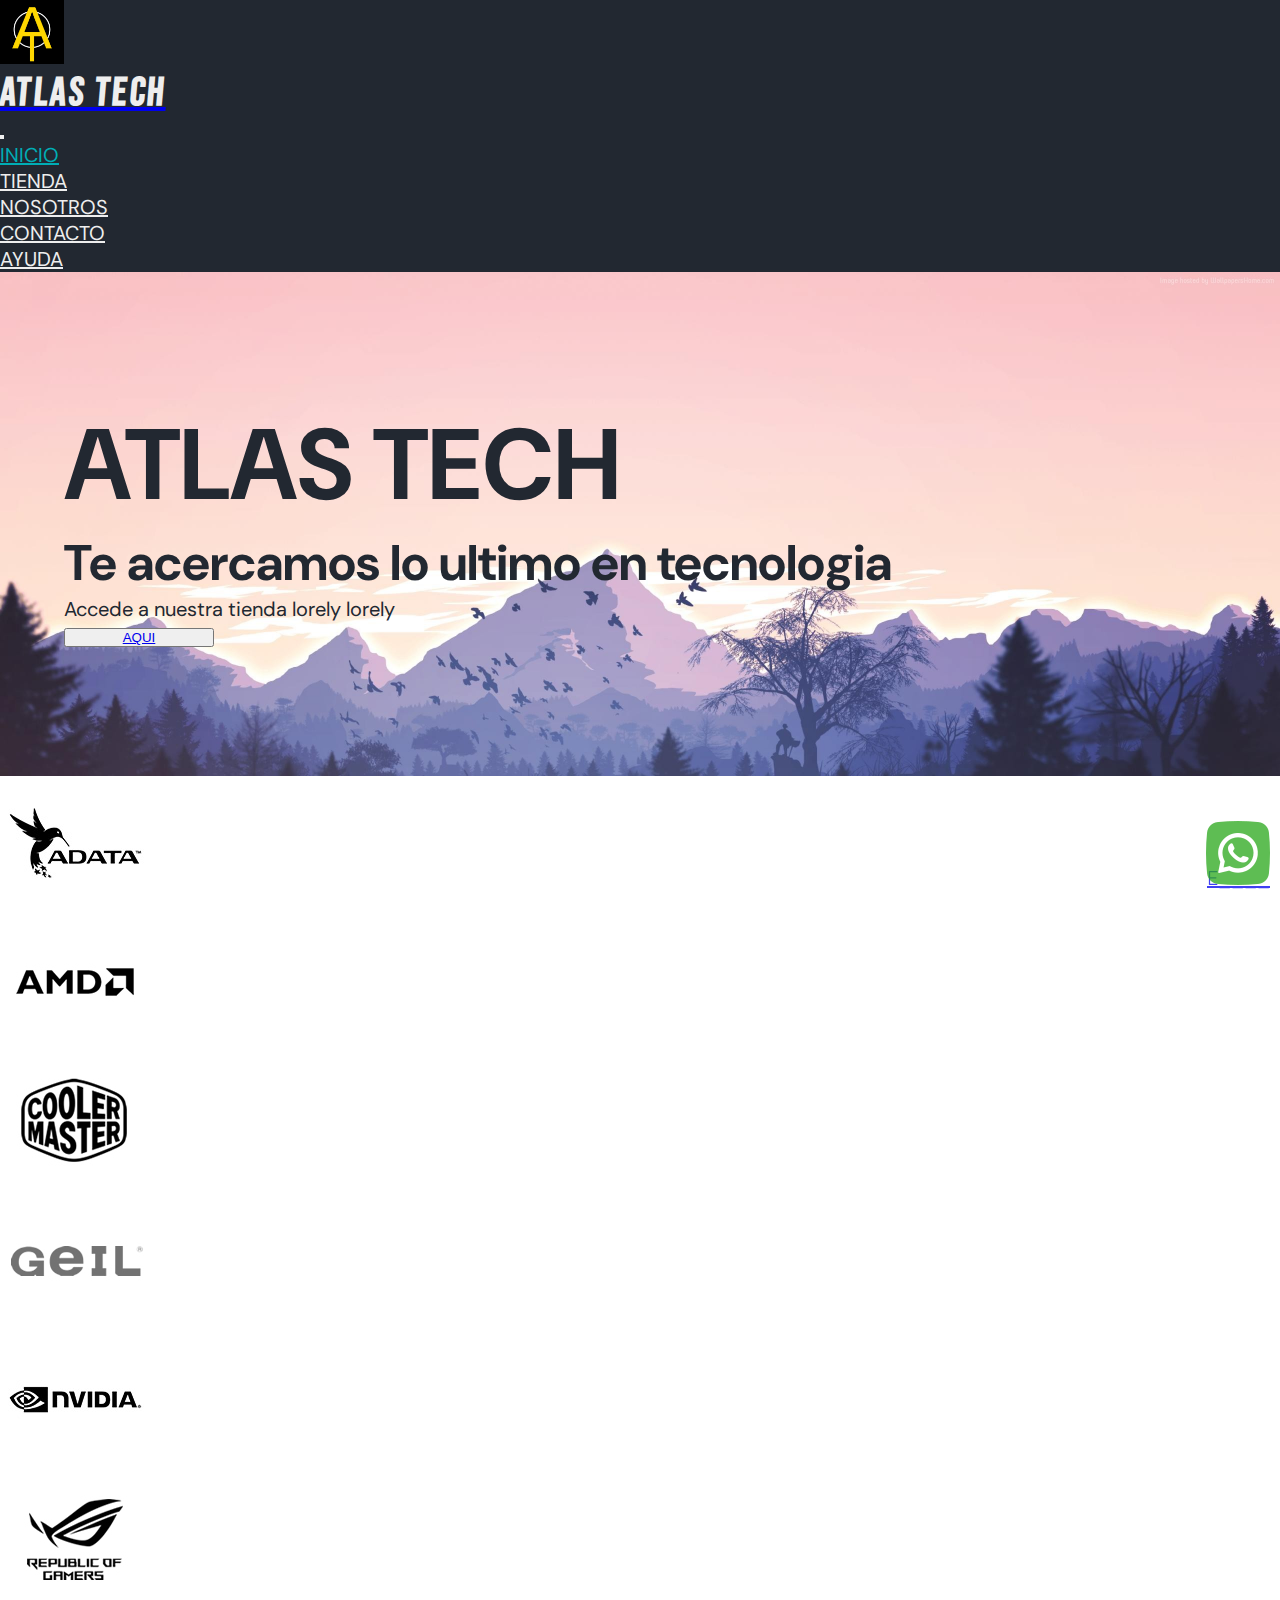
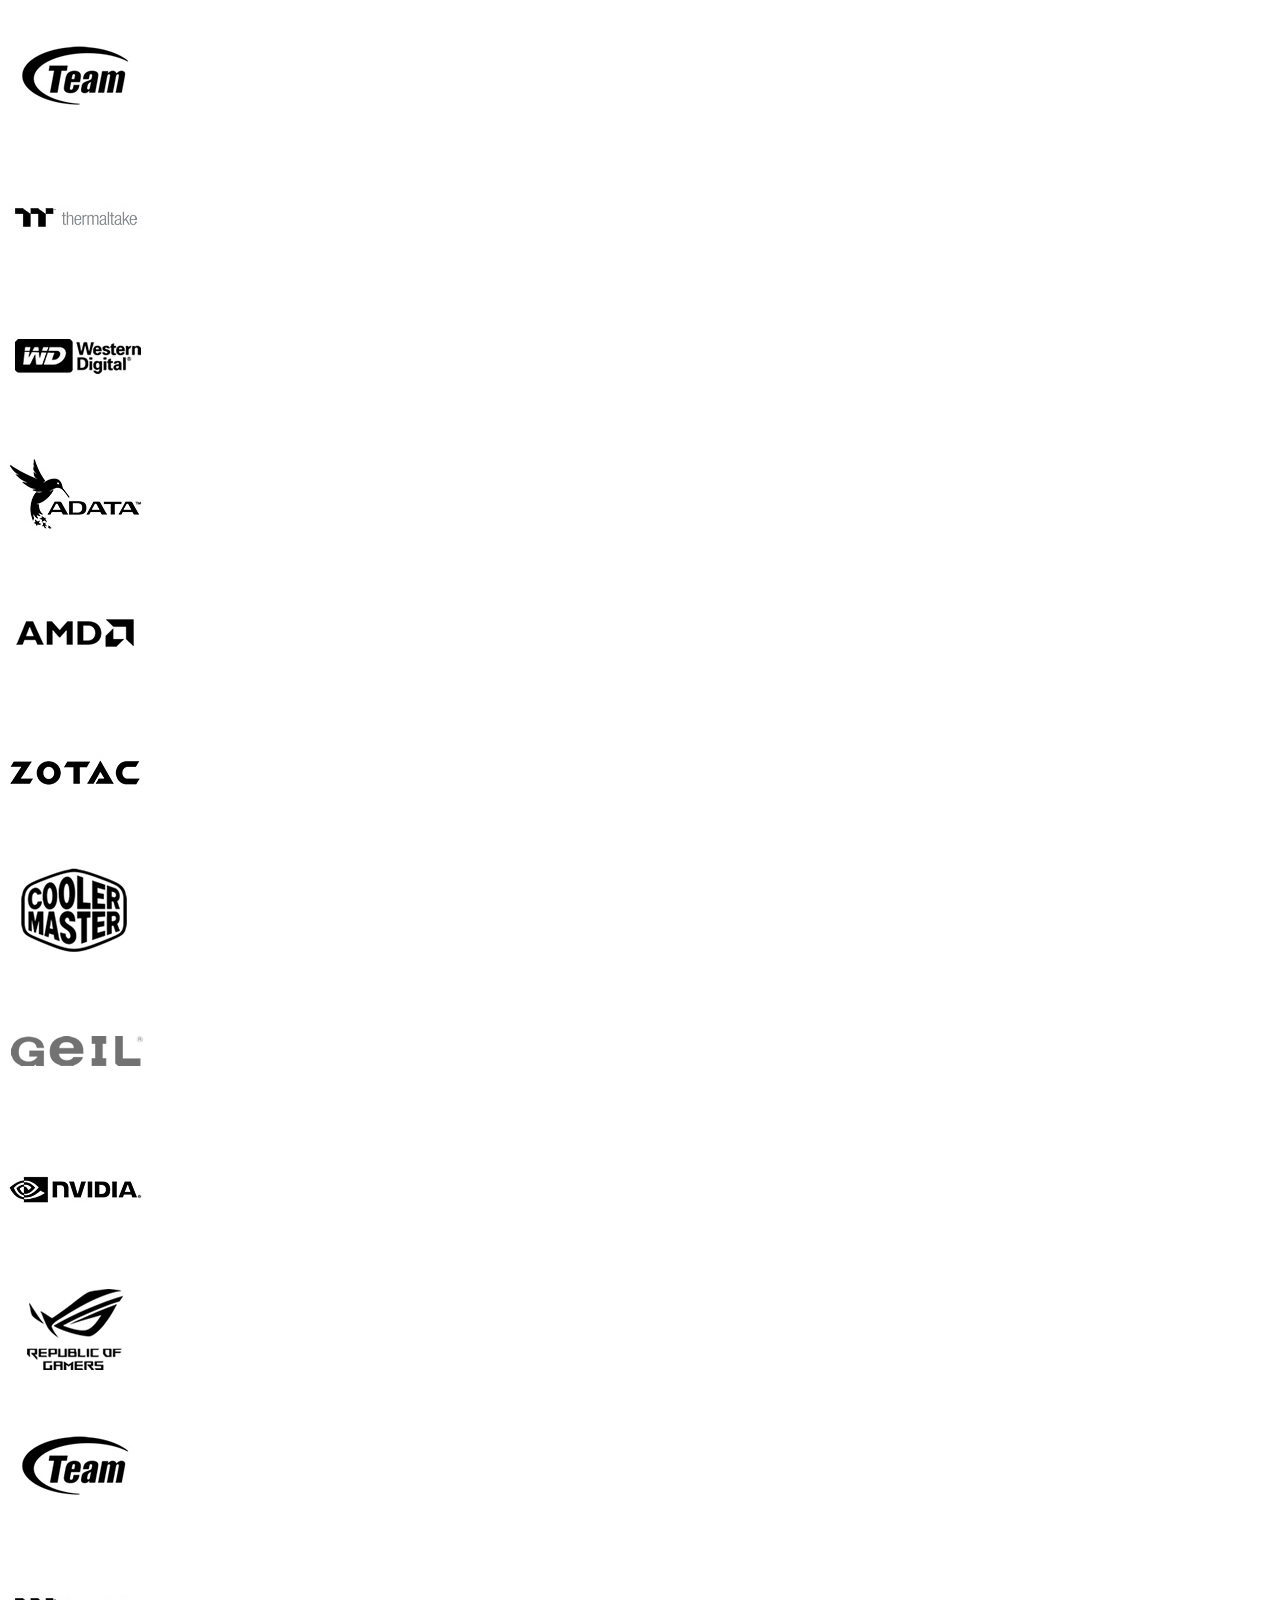
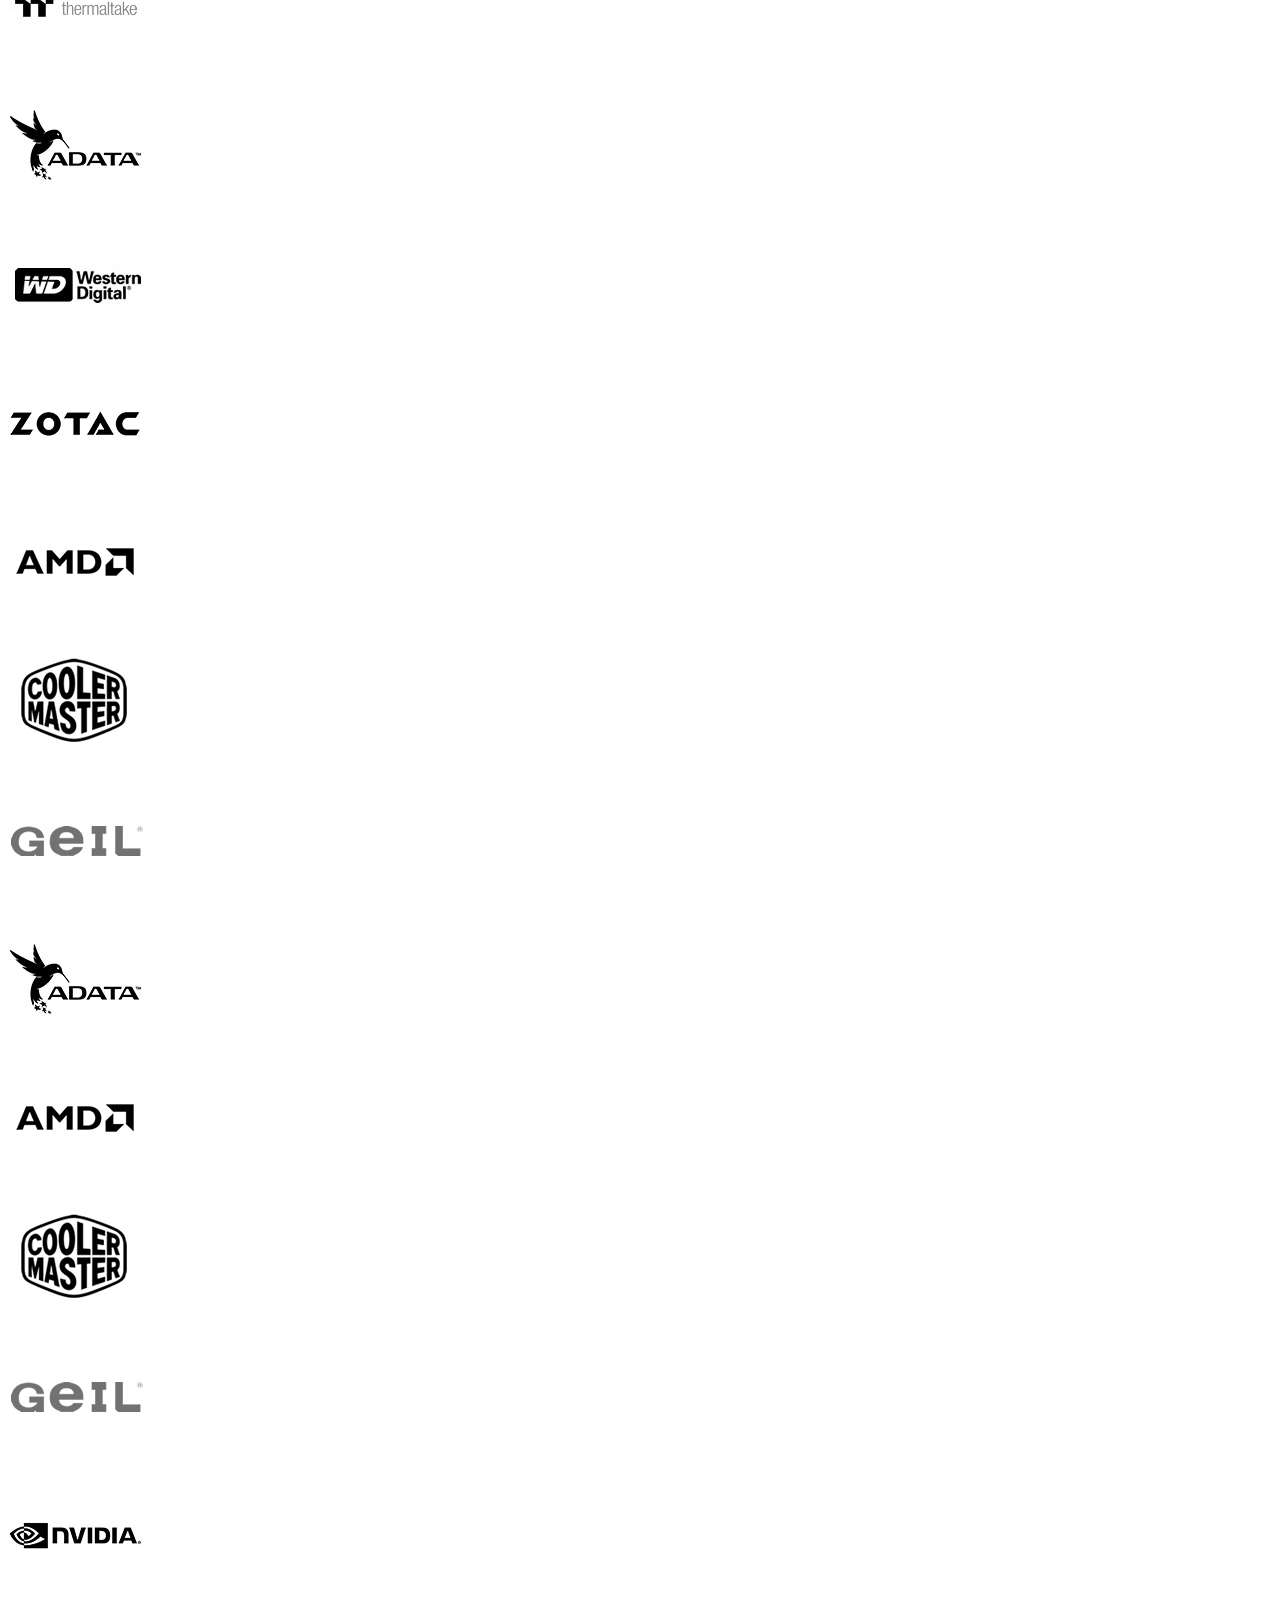
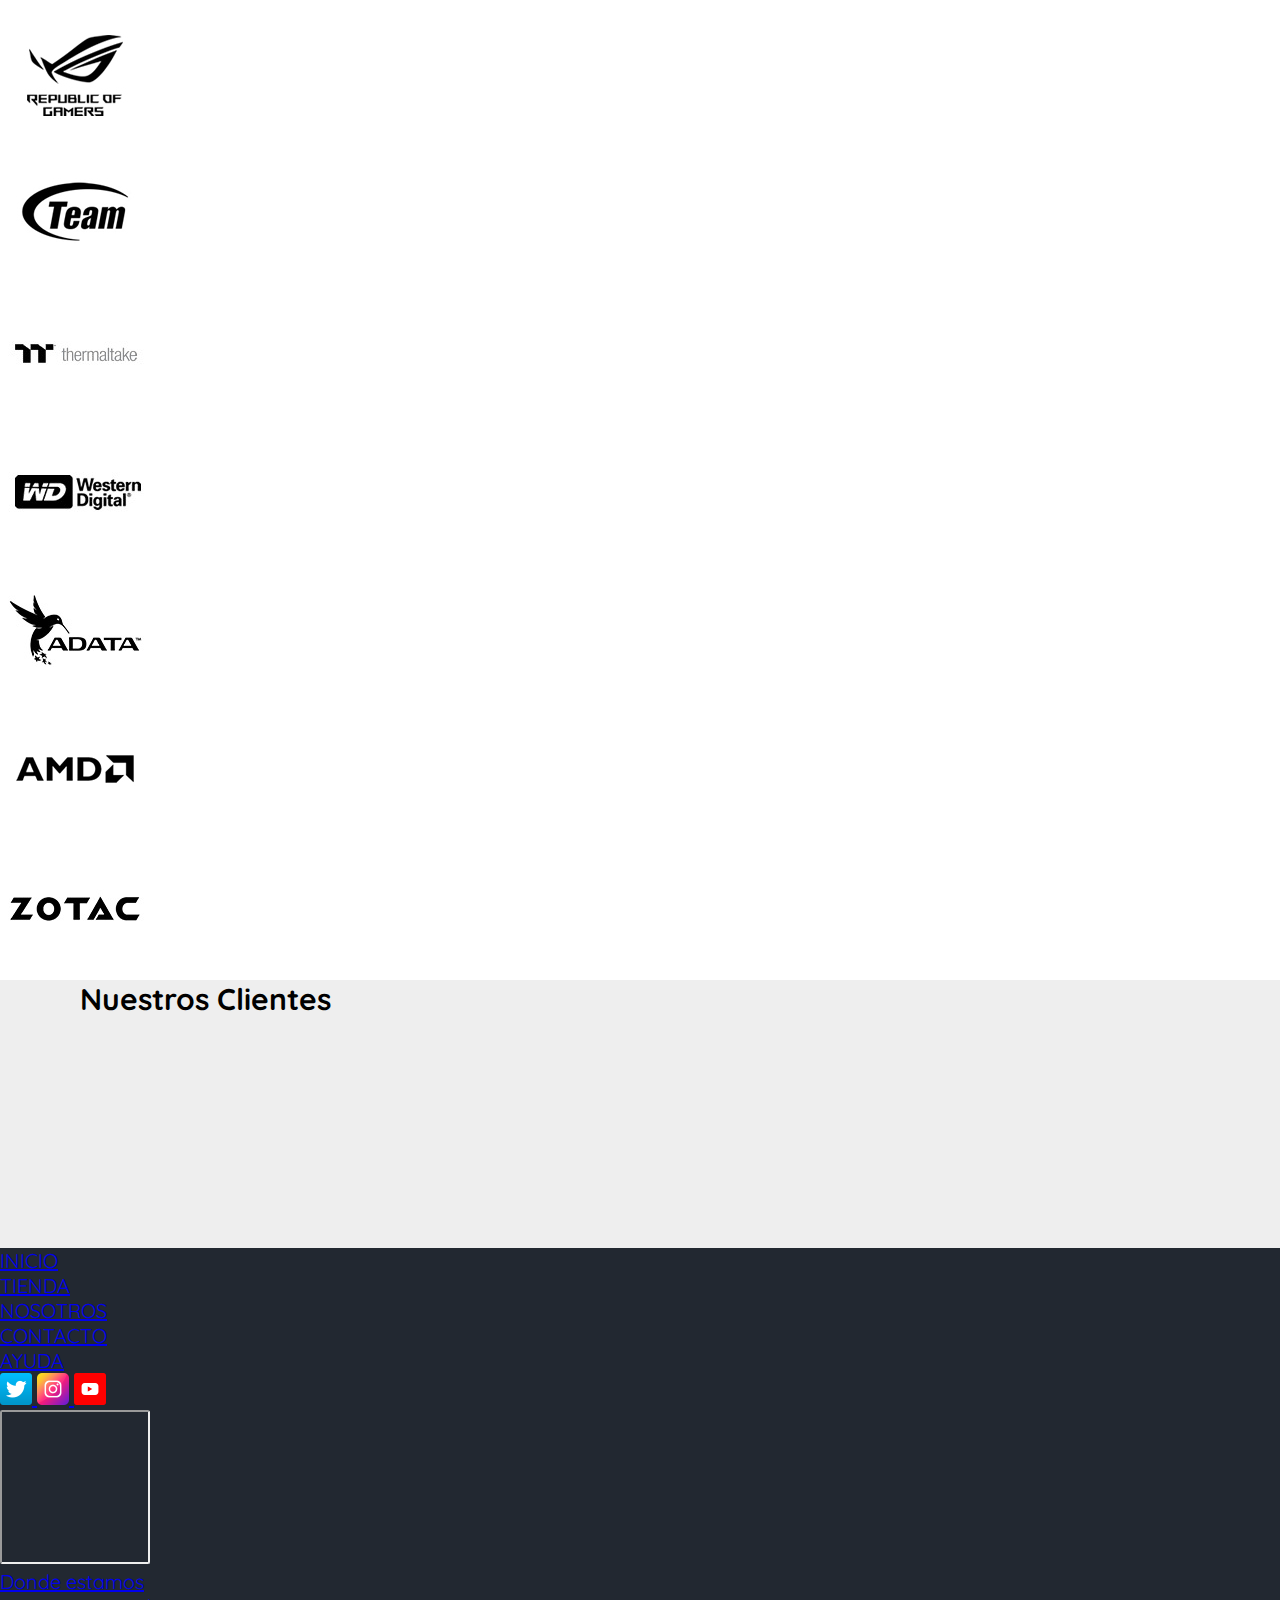
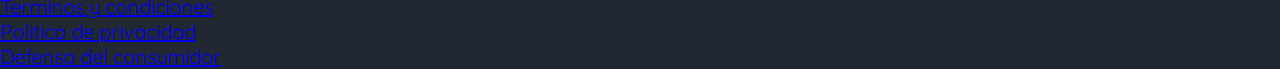
==== index.html @ 2a4a1352 "Local repo - Atlas Tech" ====
<!DOCTYPE html>
<html lang="es">
  <head>
    <meta charset="UTF-8" />
    <meta http-equiv="X-UA-Compatible" content="IE=edge" />
    <meta name="viewport" content="width=device-width, initial-scale=1.0" />
    <link href="https://unpkg.com/aos@2.3.1/dist/aos.css" rel="stylesheet" />
    <script src="https://unpkg.com/aos@2.3.1/dist/aos.js"></script>
    <link href="https://cdn.jsdelivr.net/npm/bootstrap@5.0.2/dist/css/bootstrap.min.css" rel="stylesheet" integrity="sha384-EVSTQN3/azprG1Anm3QDgpJLIm9Nao0Yz1ztcQTwFspd3yD65VohhpuuCOmLASjC" crossorigin="anonymous" />
    <link rel="stylesheet" href="./CSS/main.css" type="text/css" />
    <meta name="name" content="Atlas Tech" />
    <meta name="description" content="Pagina de Inicio de Atlas Tech - Tu tienda" />
    <meta name="keywords" content="Tecnologia, Desktop, Notebook, AMD, Intel, Minado, Placa de Video" />
    <title>ATLAS TECH</title>
  </head>
  <body class="body">
    <!--Header-->
    <header class="header">
      <!--Navbar-->
      <div class="header__contenedor">
        <nav class="navbar navbar-expand-lg bg-transparent header__nav">
          <div class="container-fluid">
            <!--Logo-Name-->
            <a class="navbar-brand d-flex align-items-center header__logo" href="#">
              <img src="./src/assets/images/logoNuevo_negro.png" alt="logo" class="d-inline-block align-text-top me-3 header__img" />
              <p class="m-0 p-0 display-1 color--blanco header__name"><strong>ATLAS TECH</strong></p>
            </a>
            <button class="navbar-toggler header__btn" type="button" data-bs-toggle="collapse" data-bs-target="#navbarNav" aria-controls="navbarNav" aria-expanded="false" aria-label="Toggle navigation">
              <span class="navbar-toggler-icon header__burgerMenu"></span>
            </button>
            <!--Navbar-Menu-->
            <div class="collapse navbar-collapse justify-content-end header__menu" id="navbarNav">
              <ul class="navbar-nav align-items-center header__lista">
                <li class="nav-item ms-3 header__item">
                  <a class="nav-link color--turquesa header__link" href="#">INICIO</a>
                </li>
                <li class="nav-item ms-3 header__item">
                  <a class="nav-link color--blanco header__link" href="./src/pages/tienda.html">TIENDA</a>
                </li>
                <li class="nav-item ms-3 header__item">
                  <a class="nav-link color--blanco header__link" href="./src/pages/nosotros.html">NOSOTROS</a>
                </li>
                <li class="nav-item ms-3 header__item">
                  <a class="nav-link color--blanco header__link" href="./src/pages/contacto.html">CONTACTO</a>
                </li>
                <li class="nav-item ms-3 header__item">
                  <a class="nav-link color--blanco header__link" href="./src/pages/ayuda.html">AYUDA</a>
                </li>
              </ul>
            </div>
          </div>
        </nav>
      </div>
    </header>
    <main class="main">
      <!--Hero-Section-->
      <section class="hero">
        <div class="container-fluid m-0 p-0 hero__contenedor">
          <div class="hero__img">
            <div class="col-9 col-sm-12 hero__txt">
              <h1 class="display-1 pb-5 hero__titulo" id="">ATLAS TECH</h1>
              <h2 class="display-3 hero__subtitulo" id="">Te acercamos lo ultimo en tecnologia</h2>
              <p class="display-5 py-5 hero__descripcion">Accede a nuestra tienda lorely lorely</p>
              <button type="button" class="btn btn-primary hero__btn">
                <a href="./src/pages/tienda.html" class="nav-link link-light p-0 m-0"><p class="fs-1 m-0 p-0">AQUI</p></a>
              </button>
            </div>
          </div>
        </div>
      </section>
      <!--Sponsors-->
      <section class="sponsors px-5 pt-5 pb-3">
        <div class="container-fluid sponsors__contenedor">
          <div class="row sponsors__fila">
            <div class="carousel slide col mx-1 sponsors__columna" data-bs-ride="carousel">
              <div class="carousel-inner">
                <div class="carousel-item active"><img src="./src/assets/images/sponsorAdata.jpg" class="d-block w-5" alt="Adata" /></div>
                <div class="carousel-item"><img src="./src/assets/images/sponsorAmd.jpg" class="d-block w-5" alt="Amd" /></div>
                <div class="carousel-item"><img src="./src/assets/images/sponsorCoolerMaster.jpg" class="d-block w-5" alt="CoolerMaster" /></div>
              </div>
            </div>
            <div class="carousel slide col mx-1 sponsors__columna" data-bs-ride="carousel">
              <div class="carousel-inner">
                <div class="carousel-item active"><img src="./src/assets/images/sponsorGeil.jpg" class="d-block w-5" alt="Geil" /></div>
                <div class="carousel-item"><img src="./src/assets/images/sponsorNvidia.jpg" class="d-block w-5" alt="Nvidia" /></div>
                <div class="carousel-item"><img src="./src/assets/images/sponsorRog.jpg" class="d-block w-5" alt="Rog" /></div>
              </div>
            </div>
            <div class="carousel slide col mx-1 sponsors__columna" data-bs-ride="carousel">
              <div class="carousel-inner">
                <div class="carousel-item active"><img src="./src/assets/images/sponsorTeam.jpg" class="d-block w-5" alt="Team" /></div>
                <div class="carousel-item"><img src="./src/assets/images/sponsorThermalTake.jpg" class="d-block w-5" alt="ThermalTake" /></div>
                <div class="carousel-item"><img src="./src/assets/images/sponsorWesternDigital.jpg" class="d-block w-5" alt="WesternDigital" /></div>
              </div>
            </div>
            <div class="carousel slide col mx-1 sponsors__columna" data-bs-ride="carousel">
              <div class="carousel-inner">
                <div class="carousel-item"><img src="./src/assets/images/sponsorAdata.jpg" class="d-block w-5" alt="Adata" /></div>
                <div class="carousel-item"><img src="./src/assets/images/sponsorAmd.jpg" class="d-block w-5" alt="Amd" /></div>
                <div class="carousel-item active"><img src="./src/assets/images/sponsorZotac.jpg" class="d-block w-5" alt="Zotac" /></div>
              </div>
            </div>
            <div class="carousel slide col mx-1 sponsors__columna" data-bs-ride="carousel">
              <div class="carousel-inner">
                <div class="carousel-item active"><img src="./src/assets/images/sponsorCoolerMaster.jpg" class="d-block w-5" alt="CoolerMaster" /></div>
                <div class="carousel-item"><img src="./src/assets/images/sponsorGeil.jpg" class="d-block w-5" alt="Geil" /></div>
                <div class="carousel-item"><img src="./src/assets/images/sponsorNvidia.jpg" class="d-block w-5" alt="Nvidia" /></div>
              </div>
            </div>
            <div class="carousel slide col mx-1 sponsors__columna" data-bs-ride="carousel">
              <div class="carousel-inner">
                <div class="carousel-item active"><img src="./src/assets/images/sponsorRog.jpg" class="d-block w-5" alt="Rog" /></div>
                <div class="carousel-item"><img src="./src/assets/images/sponsorTeam.jpg" class="d-block w-5" alt="Team" /></div>
                <div class="carousel-item"><img src="./src/assets/images/sponsorThermalTake.jpg" class="d-block w-5" alt="ThermalTake" /></div>
              </div>
            </div>
            <div class="carousel slide col mx-1 sponsors__columna" data-bs-ride="carousel">
              <div class="carousel-inner">
                <div class="carousel-item"><img src="./src/assets/images/sponsorAdata.jpg" class="d-block w-5" alt="Adata" /></div>
                <div class="carousel-item active"><img src="./src/assets/images/sponsorWesternDigital.jpg" class="d-block w-5" alt="WesternDigital" /></div>
                <div class="carousel-item"><img src="./src/assets/images/sponsorZotac.jpg" class="d-block w-5" alt="Zotac" /></div>
              </div>
            </div>
            <div class="carousel slide col mx-1 sponsors__columna" data-bs-ride="carousel">
              <div class="carousel-inner">
                <div class="carousel-item active"><img src="./src/assets/images/sponsorAmd.jpg" class="d-block w-5" alt="Amd" /></div>
                <div class="carousel-item"><img src="./src/assets/images/sponsorCoolerMaster.jpg" class="d-block w-5" alt="CoolerMaster" /></div>
                <div class="carousel-item"><img src="./src/assets/images/sponsorGeil.jpg" class="d-block w-5" alt="Geil" /></div>
              </div>
            </div>
            <div class="carousel slide col mx-1 sponsors__columna" data-bs-ride="carousel">
              <div class="carousel-inner">
                <div class="carousel-item active"><img src="./src/assets/images/sponsorAdata.jpg" class="d-block w-5" alt="Adata" /></div>
                <div class="carousel-item"><img src="./src/assets/images/sponsorAmd.jpg" class="d-block w-5" alt="Amd" /></div>
                <div class="carousel-item"><img src="./src/assets/images/sponsorCoolerMaster.jpg" class="d-block w-5" alt="CoolerMaster" /></div>
              </div>
            </div>
            <div class="carousel slide col mx-1 sponsors__columna" data-bs-ride="carousel">
              <div class="carousel-inner">
                <div class="carousel-item active"><img src="./src/assets/images/sponsorGeil.jpg" class="d-block w-5" alt="Geil" /></div>
                <div class="carousel-item"><img src="./src/assets/images/sponsorNvidia.jpg" class="d-block w-5" alt="Nvidia" /></div>
                <div class="carousel-item"><img src="./src/assets/images/sponsorRog.jpg" class="d-block w-5" alt="Rog" /></div>
              </div>
            </div>
            <div class="carousel slide col mx-1 sponsors__columna" data-bs-ride="carousel">
              <div class="carousel-inner">
                <div class="carousel-item active"><img src="./src/assets/images/sponsorTeam.jpg" class="d-block w-5" alt="Team" /></div>
                <div class="carousel-item"><img src="./src/assets/images/sponsorThermalTake.jpg" class="d-block w-5" alt="ThermalTake" /></div>
                <div class="carousel-item"><img src="./src/assets/images/sponsorWesternDigital.jpg" class="d-block w-5" alt="WesternDigital" /></div>
              </div>
            </div>
            <div class="carousel slide col mx-1 sponsors__columna" data-bs-ride="carousel">
              <div class="carousel-inner">
                <div class="carousel-item"><img src="./src/assets/images/sponsorAdata.jpg" class="d-block w-5" alt="Adata" /></div>
                <div class="carousel-item"><img src="./src/assets/images/sponsorAmd.jpg" class="d-block w-5" alt="Amd" /></div>
                <div class="carousel-item active"><img src="./src/assets/images/sponsorZotac.jpg" class="d-block w-5" alt="Zotac" /></div>
              </div>
            </div>
          </div>
        </div>
      </section>
      <!--Nuestros-Clientes-->
      <section class="opiniones pb-5 pj-7">
        <div class="container opiniones__contenedor">
          <div class="row align-items-center opiniones__fila">
            <h2 class="text-center my-5 display-3 opiniones__titulo"><strong>Nuestros Clientes</strong></h2>
            <div class="col d-flex justify-content-center opiniones__columna" data-aos="zoom-in" data-aos-easing="ease-in-back" data-aos-delay="200" data-aos-offset="0">
              <div class="d-flex opiniones__opinion">
                <p class="text-start fs-3 m-0 opiniones__txt">Genial atención y soporte por parte del vendedor.</p>
              </div>
            </div>
            <div class="col d-flex justify-content-center opiniones__columna" data-aos="zoom-in" data-aos-easing="ease-in-back" data-aos-delay="200" data-aos-offset="0">
              <div class="d-flex opiniones__opinion">
                <p class="text-start fs-3 m-0 opiniones__txt">Realizaron el armado de la PC sin costo.</p>
              </div>
            </div>
            <div class="col d-flex justify-content-center opiniones__columna" data-aos="zoom-in" data-aos-easing="ease-in-back" data-aos-delay="200" data-aos-offset="0">
              <div class="d-flex opiniones__opinion">
                <p class="text-start fs-3 m-0 opiniones__txt">Me enviaron el producto el mismo dia que hice la compra.</p>
              </div>
            </div>
            <div class="col d-flex justify-content-center opiniones__columna" data-aos="zoom-in" data-aos-easing="ease-in-back" data-aos-delay="200" data-aos-offset="0">
              <div class="d-flex opiniones__opinion">
                <p class="text-start fs-3 m-0 opiniones__txt">Resolvieron todas mis dudas y armaron mi PC a medida.</p>
              </div>
            </div>
          </div>
        </div>
      </section>
    </main>
    <!--Footer-->
    <footer class="footer py-5 px-2">
      <div class="container-fluid p-3 footer__contenedor">
        <div class="row align-items-center footer__fila">
          <!--Footer-Menu-->
          <div class="col footer__columna">
            <nav class="nav flex-column footer__menu">
              <a class="nav-link px-0 py-1 link-light footer__link" href="#"><p class="fs-5">INICIO</p></a>
              <a class="nav-link px-0 py-1 link-light footer__link" href="./src/pages/tienda.html"><p class="fs-5">TIENDA</p></a>
              <a class="nav-link px-0 py-1 link-light footer__link" href="./src/pages/nosotros.html"><p class="fs-5">NOSOTROS</p></a>
              <a class="nav-link px-0 py-1 link-light footer__link" href="./src/pages/contacto.html"><p class="fs-5">CONTACTO</p></a>
              <a class="nav-link px-0 py-1 link-light footer__link" href="./src/pages/ayuda.html"><p class="fs-5">AYUDA</p></a>
            </nav>
          </div>
          <!--Social-Networks -->
          <div class="col d-flex justify-content-center footer__columna">
            <nav class="nav footer__redes">
              <a class="nav-link footer__redesTwitter" href="https://twitter.com/Jav_emperador">
                <img src="./src/assets/images/twitter.png" alt="Twitter" />
              </a>
              <a class="nav-link footer__redesInstagram" href="https://www.instagram.com/javier_emperador/">
                <img src="./src/assets/images/instagram.png" alt="Instagram" />
              </a>
              <a class="nav-link footer__redesYoutube" href="https://www.youtube.com/channel/UCp91xaiVYzd1S3SX_bNOWEw">
                <img src="./src/assets/images/youtube.png" alt="YouTube" />
              </a>
            </nav>
          </div>
          <!--Map-Link-->
          <div class="col d-flex justify-content-end footer__columna">
            <div class="d-flex flex-column footer__mapaLink">
              <iframe src="https://www.google.com/maps/embed?pb=!1m18!1m12!1m3!1d2993.7792043428244!2d-65.20428317788749!3d-26.83284177418501!2m3!1f0!2f0!3f0!3m2!1i1024!2i768!4f13.1!3m3!1m2!1s0x94225c0febbe97db%3A0x65937e9ca09416ef!2sCasa%20Hist%C3%B3rica%20de%20la%20Independencia!5e0!3m2!1ses!2sar!4v1640233860802!5m2!1ses!2sar" loading="lazy" class="footer__iframe"></iframe>
              <a href="./src/pages/contacto.html" class="nav-link link-light pt-1 m-0 footer__link"><p class="fs-5 text-center p-0 m-0">Donde estamos</p></a>
            </div>
          </div>
        </div>
        <!--Legal-->
        <div class="row align-items-center footer__fila">
          <nav class="nav d-flex justify-content-center footer__legales">
            <a class="nav-link link-light p-0 mx-3 footer__link" href="#"><p class="fs-5">Terminos y condiciones</p></a>
            <a class="nav-link link-light p-0 mx-3 footer__link" href="#"><p class="fs-5">Politica de privacidad</p></a>
            <a class="nav-link link-light p-0 mx-3 footer__link" href="#"><p class="fs-5">Defensa del consumidor</p></a>
          </nav>
        </div>
      </div>
    </footer>
    <!--Error-404-->
    <div class="fixed">
      <a href="./src/pages/404_page.html" class="link-light nav-link"><p>E____</p></a>
    </div>
    <!--WhatsApp-Fixed-->
    <div class="fixed">
      <a href="https://wa.me/5493816176941?text=Hola%20quiero%20realizar%20una%20compra"><img src="./src/assets/images/whatsapp.png" alt="Whatsapp" /></a>
    </div>
    <script>
      AOS.init();
    </script>
    <script src="https://cdn.jsdelivr.net/npm/bootstrap@5.0.2/dist/js/bootstrap.bundle.min.js" integrity="sha384-MrcW6ZMFYlzcLA8Nl+NtUVF0sA7MsXsP1UyJoMp4YLEuNSfAP+JcXn/tWtIaxVXM" crossorigin="anonymous"></script>
  </body>
</html>
---- CSS/main.css ----
@import url("https://fonts.googleapis.com/css2?family=Bebas+Neue&family=DM+Sans:wght@400;700&family=Inconsolata:wght@200;400&family=Quicksand&display=swap");
.color--negro {
  color: #222831;
}

.color--gris {
  color: #393e46;
}

.color--blanco {
  color: #eeeeee;
}

.color--turquesa {
  color: #00adb5;
}

.pj-1 {
  padding-left: 2rem;
  padding-right: 2rem;
}

.pj-2 {
  padding-left: 3rem;
  padding-right: 3rem;
}

.pj-3 {
  padding-left: 4rem;
  padding-right: 4rem;
}

.pj-4 {
  padding-left: 5rem;
  padding-right: 5rem;
}

.pj-5 {
  padding-left: 6rem;
  padding-right: 6rem;
}

.pj-6 {
  padding-left: 7rem;
  padding-right: 7rem;
}

.pj-7 {
  padding-left: 8rem;
  padding-right: 8rem;
}

.pj-8 {
  padding-left: 9rem;
  padding-right: 9rem;
}

.pj-9 {
  padding-left: 10rem;
  padding-right: 10rem;
}

* {
  margin: 0;
  padding: 0;
  -webkit-box-sizing: border-box;
          box-sizing: border-box;
}

body {
  background-color: #eeeeee;
  font-size: 2rem !important;
  font-family: "Quicksand", sans-serif;
}

html {
  font-size: 62.5% !important;
}

::-webkit-scrollbar {
  width: 0px;
}

.header {
  background-color: #222831;
}

@media screen and (max-width: 768px) {
  .header .header__contenedor .header__nav .header__logo .header__img {
    display: none !important;
  }
}

@media screen and (max-width: 320px) {
  .header .header__contenedor .header__nav .header__logo .header__img {
    display: inline-block !important;
  }
  .header .header__contenedor .header__nav .header__logo .header__name {
    display: none !important;
  }
}

.header .header__contenedor .header__nav .header__logo .header__name {
  font-family: "Bebas Neue", cursive;
  font-size: 4rem;
  -webkit-transform: skewX(175deg);
          transform: skewX(175deg);
  letter-spacing: 0.25rem;
}

.header .header__contenedor .header__nav .header__logo .header__name:hover {
  color: #00adb5;
}

.header .header__contenedor .header__nav .header__logo .header__img {
  width: 6.4rem;
  height: 6.4rem;
}

.header .header__contenedor .header__nav .header__menu .header__lista .header__item {
  font-family: "DM Sans", sans-serif;
}

.header .header__contenedor .header__nav .header__menu .header__lista .header__item .header__link:hover {
  color: #00adb5;
}

.hero .hero__contenedor .hero__img {
  background-image: url("../src/assets/images/heroImg.jpg");
  background-position: top;
  background-repeat: no-repeat;
  background-size: cover;
  position: relative;
}

@media screen and (max-width: 768px) {
  .hero .hero__contenedor .hero__img .hero__descripcion {
    color: #eeeeee;
  }
}

@media screen and (max-width: 320px) {
  .hero .hero__contenedor .hero__img .hero__titulo {
    padding-bottom: 0% !important;
  }
  .hero .hero__contenedor .hero__img .hero__subtitulo {
    display: none !important;
  }
  .hero .hero__contenedor .hero__img .hero__descripcion {
    padding: 0% 5% !important;
    color: #eeeeee;
  }
}

.hero .hero__contenedor .hero__img .hero__txt {
  color: #222831;
  padding: 10% 5%;
  font-family: "DM Sans", sans-serif;
}

.hero .hero__contenedor .hero__img .hero__txt .hero__titulo {
  font-size: 10rem;
}

.hero .hero__contenedor .hero__img .hero__txt .hero__subtitulo {
  font-size: 5rem;
}

.hero .hero__contenedor .hero__img .hero__txt .hero__btn {
  width: 15rem;
}

.sponsors .sponsors__contenedor {
  background-color: white;
}

.sponsors .sponsors__contenedor .sponsors__columna {
  width: 150px;
  padding: 0;
  margin: 0;
}

@media screen and (max-width: 320px) {
  .sponsors {
    display: none !important;
  }
}

.opiniones .opiniones__columna {
  background-color: #393e46;
  margin: 1rem;
}

.opiniones .opiniones__columna .opiniones__opinion {
  padding: 1rem;
}

.opiniones .opiniones__columna .opiniones__txt {
  color: #eeeeee;
}

.footer {
  background-color: #222831;
}

@media screen and (max-width: 768px) {
  .footer .footer__redes {
    display: -webkit-box;
    display: -ms-flexbox;
    display: flex;
    -webkit-box-orient: vertical;
    -webkit-box-direction: normal;
        -ms-flex-direction: column;
            flex-direction: column;
  }
}

@media screen and (max-width: 320px) {
  .footer .footer__redes {
    display: none;
  }
}

.footer .footer__fila .footer__link:hover {
  color: #00adb5;
}

.footer .footer__contenedor .footer__fila .footer__columna .footer__mapaLink .footer__iframe {
  width: 15rem;
  border-radius: 0.25rem;
}

.contacto .contacto__contenedor .contacto__fila .contacto__mapaDireccion .contacto__iframe {
  width: 60rem;
  height: 60rem;
}

@media screen and (max-width: 768px) {
  .contacto .contacto__contenedor .contacto__fila .contacto__mapaDireccion .contacto__iframe {
    width: 30rem;
  }
}

@media screen and (max-width: 320px) {
  .contacto .contacto__contenedor .contacto__fila .contacto__mapaDireccion .contacto__iframe {
    width: 30rem;
    height: 30rem;
  }
}

@media screen and (max-width: 768px) {
  .contacto .contacto__contenedor .contacto__fila .contacto__mapaDireccion .contacto__direccion {
    display: none !important;
  }
}

.contacto .contacto__formulario .contacto__form {
  width: 40rem;
}

@media screen and (max-width: 768px) {
  .contacto .contacto__formulario .contacto__form {
    width: 30rem;
  }
}

.contacto .contacto__formulario .contacto__form .contacto__btn {
  width: 15rem;
}

.contacto #motivo,
.contacto #nombre,
.contacto #email,
.contacto #mensaje {
  width: 100%;
  -webkit-box-sizing: border-box;
          box-sizing: border-box;
  border: none;
  margin: 1.5rem 0;
  font-size: 2rem;
  padding: 1rem;
  font-family: "Quicksand", sans-serif;
  resize: none;
}

@media screen and (max-width: 768px) {
  .nosotros .nosotros__fila {
    display: -webkit-box;
    display: -ms-flexbox;
    display: flex;
    -webkit-box-orient: vertical;
    -webkit-box-direction: normal;
        -ms-flex-direction: column;
            flex-direction: column;
  }
}

.nosotros .nosotros__fila .nosotros__foto .nosotros__img {
  width: 100%;
}

@media screen and (max-width: 320px) {
  .nosotros .nosotros__fila .nosotros__foto .nosotros__img {
    width: 30rem;
  }
}

@media screen and (max-width: 320px) {
  .nosotros .nosotros__fila .nosotros__descripcion > p {
    display: none !important;
  }
}

.nosotros .nosotros__fila .nosotros__descripcion .nosotros__txt {
  font-size: 2rem;
  font-family: "Quicksand", sans-serif;
}

.integrantes .integrantes__contenedor .integrantes__fila .integrantes__columna .integrantes__imgNombrePuesto .integrantes__img {
  -ms-grid-row: 1;
  -ms-grid-row-span: 2;
  -ms-grid-column: 1;
  grid-area: integrantes__img;
  width: 10rem;
  height: 10rem;
  border-radius: 5rem;
  border: 1px solid black;
}

.integrantes .integrantes__contenedor .integrantes__fila .integrantes__columna .integrantes__imgNombrePuesto .integrantes__nombre {
  -ms-grid-row: 1;
  -ms-grid-column: 2;
  grid-area: integrantes__nombre;
  display: -webkit-box;
  display: -ms-flexbox;
  display: flex;
  -webkit-box-orient: vertical;
  -webkit-box-direction: normal;
      -ms-flex-direction: column;
          flex-direction: column;
  -webkit-box-pack: center;
      -ms-flex-pack: center;
          justify-content: center;
  -webkit-box-align: center;
      -ms-flex-align: center;
          align-items: center;
  font-size: 2rem;
  font-weight: bold;
  font-family: "Quicksand", sans-serif;
}

.integrantes .integrantes__contenedor .integrantes__fila .integrantes__columna .integrantes__imgNombrePuesto .integrantes__puesto {
  -ms-grid-row: 2;
  -ms-grid-column: 2;
  grid-area: integrantes__puesto;
  display: -webkit-box;
  display: -ms-flexbox;
  display: flex;
  -webkit-box-orient: vertical;
  -webkit-box-direction: normal;
      -ms-flex-direction: column;
          flex-direction: column;
  -webkit-box-pack: center;
      -ms-flex-pack: center;
          justify-content: center;
  -webkit-box-align: center;
      -ms-flex-align: center;
          align-items: center;
  font-size: 2rem;
  font-weight: bold;
  font-family: "Quicksand", sans-serif;
}

.integrantes .integrantes__contenedor .integrantes__fila .integrantes__columna #integrantes__grilla {
  display: -ms-grid;
  display: grid;
      grid-template-areas: "integrantes__img integrantes__nombre" "integrantes__img integrantes__puesto";
}

.slide .slide__contenedor .slide__carousel .slide__carouselContenedor .slide__item #img {
  width: 1600px;
  height: 580px;
}

.tienda {
  font-family: "Quicksand", sans-serif;
}

.tienda .tienda__contenedor .tienda__titulo {
  margin-top: 5rem;
  margin-bottom: 2rem;
}

.tienda .tienda__contenedor .tienda__fila .tienda__tituloProductos {
  margin-top: 5rem;
  margin-bottom: 2rem;
}

.tienda .tienda__contenedor .tienda__fila .tienda__columna .tienda__tarjeta {
  border-radius: 0.5rem;
  -webkit-box-shadow: 2px 2px 20px #969696;
          box-shadow: 2px 2px 20px #969696;
  width: 40rem;
  height: 45rem;
  background-color: #f1f1f1;
  padding: 2rem;
  margin-bottom: 4rem;
}

.tienda .tienda__contenedor .tienda__fila .tienda__columna .tienda__tarjeta .tarjeta__img {
  width: 30rem;
  height: 30rem;
}

.tienda .tienda__contenedor .tienda__fila .tienda__columna .tienda__tarjeta .tarjeta__body .tarjeta__titulo {
  font-size: 2.5rem;
}

.tienda .tienda__contenedor .tienda__fila .tienda__columna .tienda__tarjeta .tarjeta__body .tarjeta__btn {
  width: 15rem;
}

.tienda .tienda__contenedor .tienda__fila .tienda__columna .tienda__tarjeta .tarjeta__body .tarjeta__modal .tarjeta__modalContenedor .tarjeta__modalHeader .tarjeta__modalTitulo {
  font-weight: bold;
}

.tienda .tienda__contenedor .tienda__fila .tienda__columna .tienda__tarjeta .tarjeta__body .tarjeta__modal .tarjeta__modalContenedor .tarjeta__modalBody {
  padding: 2rem;
}

.tienda .tienda__contenedor .tienda__fila .tienda__columna .tienda__tarjeta .tarjeta__body .tarjeta__modal .tarjeta__modalContenedor .tarjeta__modalBody > p {
  margin: 0;
  padding: 0;
  font-size: 1.5rem;
}

.tienda .tienda__contenedor .tienda__fila .tienda__columna .tienda__tarjeta .tarjeta__body .tarjeta__modal .tarjeta__modalContenedor .tarjeta__modalBody .tarjeta__modalFila .tarjeta__modalColumna .tarjeta__modalPrecio {
  color: #00adb5;
}

.tienda .tienda__contenedor .tienda__fila .tienda__columna .tienda__tarjeta .tarjeta__body .tarjeta__modal .tarjeta__modalContenedor .tarjeta__modalBody .tarjeta__modalFila .tarjeta__modalTituloDescripcion .tarjeta__modalDescripcion {
  font-size: 1.5rem;
  padding-left: 2rem;
}

.tienda .tienda__contenedor .tienda__fila .tienda__columna .tienda__tarjeta .tarjeta__body .tarjeta__modal .tarjeta__modalContenedor .tarjeta__modalFooter .tarjeta__modalBtnCerrar,
.tienda .tienda__contenedor .tienda__fila .tienda__columna .tienda__tarjeta .tarjeta__body .tarjeta__modal .tarjeta__modalContenedor .tarjeta__modalFooter .tarjeta__modalBtnComprar {
  width: 15rem;
}

.fixed {
  opacity: 0.75;
  position: fixed;
  right: 1rem;
  bottom: 1rem;
}

.fixed:hover {
  opacity: 1;
}

.error404 .error404__contenedor .error404__img {
  background-image: url("../../../src/assets/images/error404.jpg");
  background-position: top;
  background-repeat: no-repeat;
  background-size: cover;
  position: relative;
}

.error404 .error404__contenedor .error404__txt {
  padding: 10.65%;
  font-family: "Bebas Neue", cursive;
  color: #eeeeee;
  text-shadow: 4px 4px 1px #000000;
}

.error404 .error404__contenedor .error404__txt .error404__titulo {
  font-size: 30rem;
}

.error404 .error404__contenedor .error404__txt .error404__subtitulo {
  font-size: 5rem;
}

.error404 .error404__contenedor .error404__txt .error404__descripcion {
  color: #eeeeee;
}

.error404 .error404__contenedor .error404__txt .error404__btn {
  -webkit-box-shadow: 4px 4px 1px #000000;
          box-shadow: 4px 4px 1px #000000;
  width: 15rem;
  color: #222831;
  text-shadow: none;
  margin-top: 2rem;
}
/*# sourceMappingURL=main.css.map */
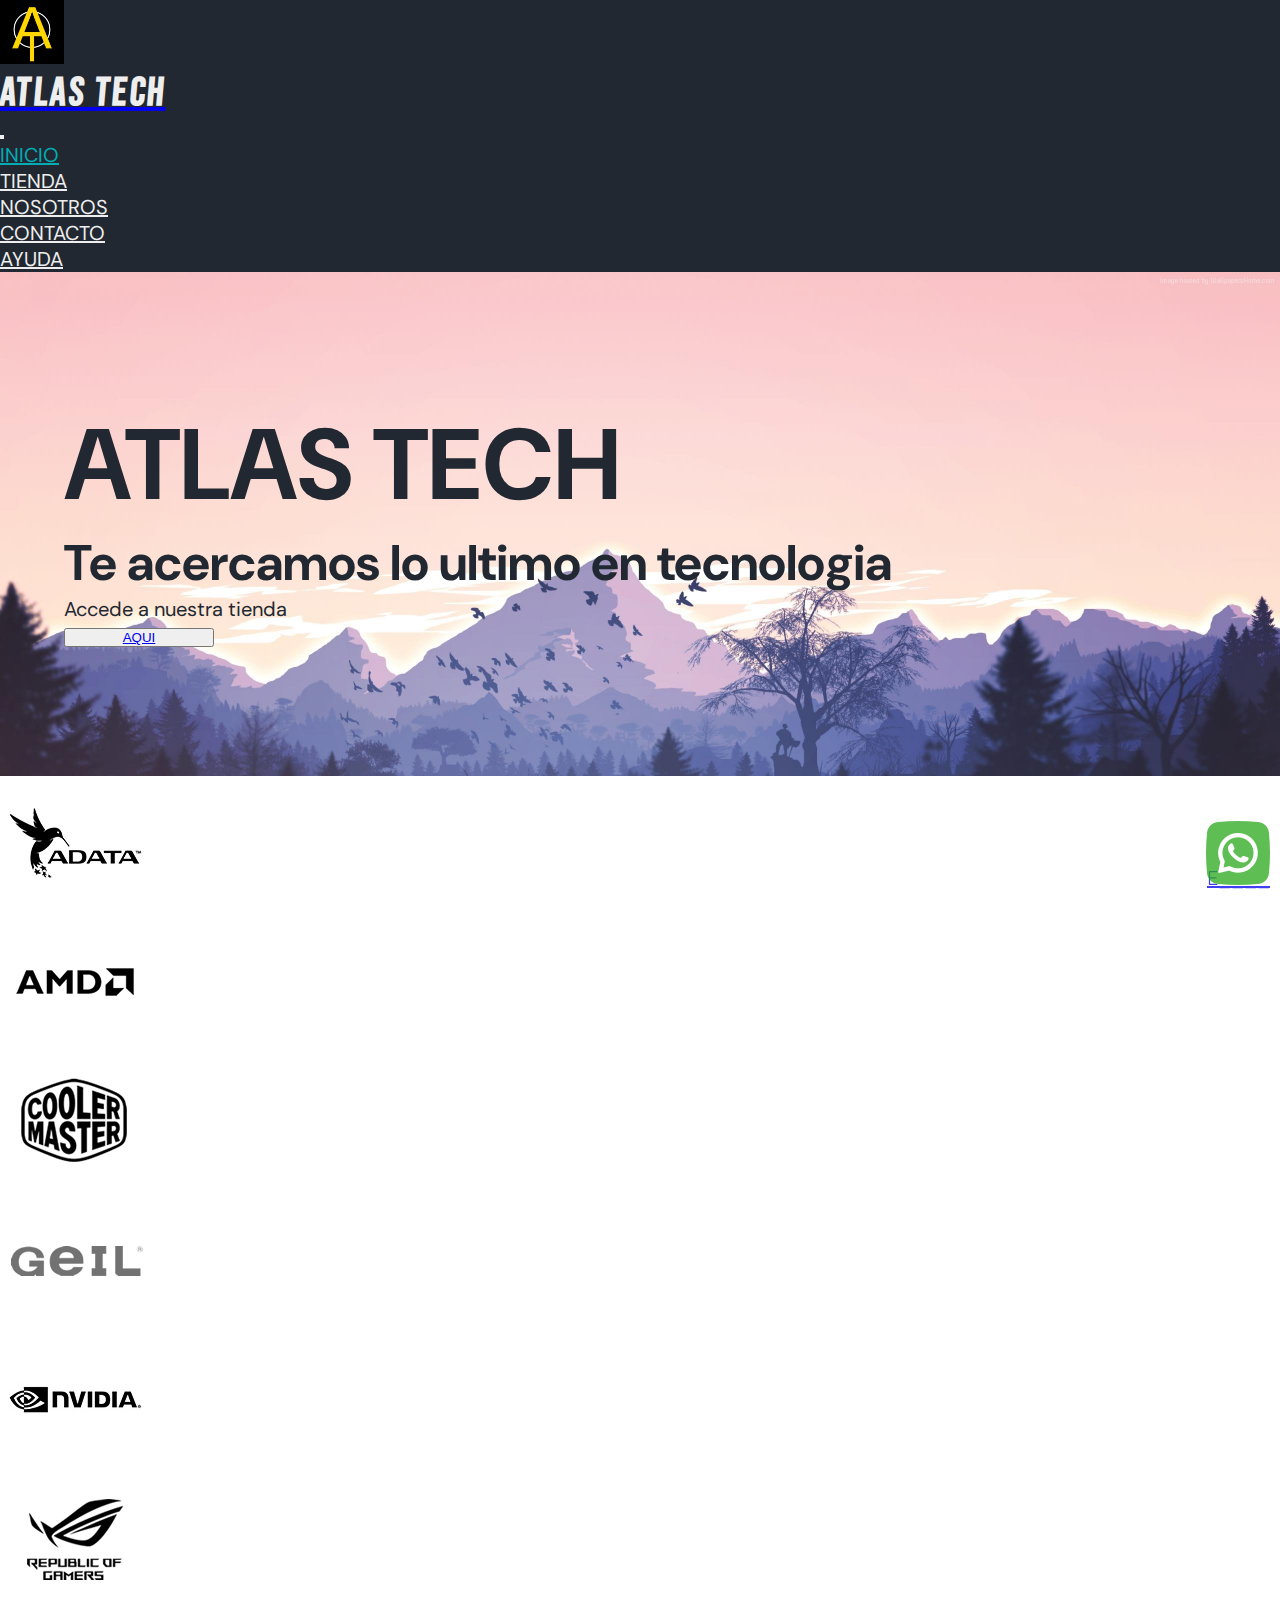
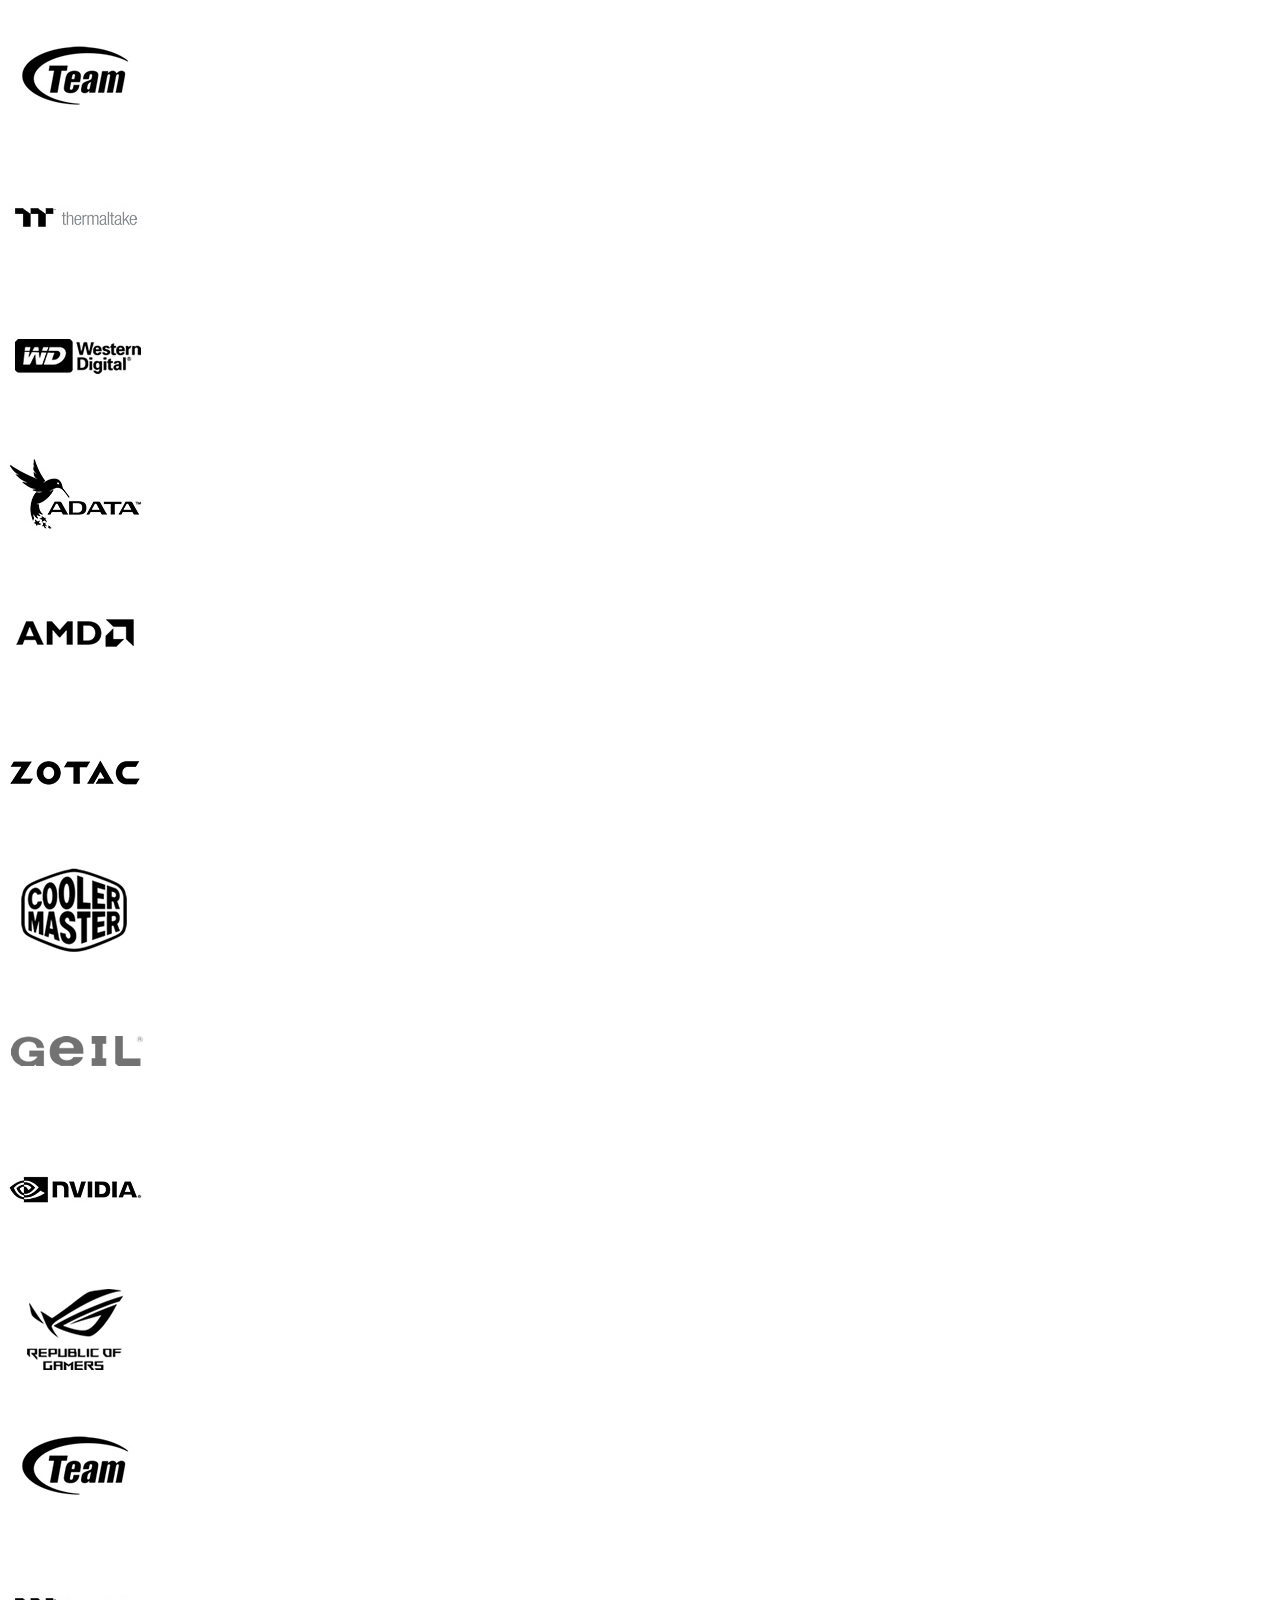
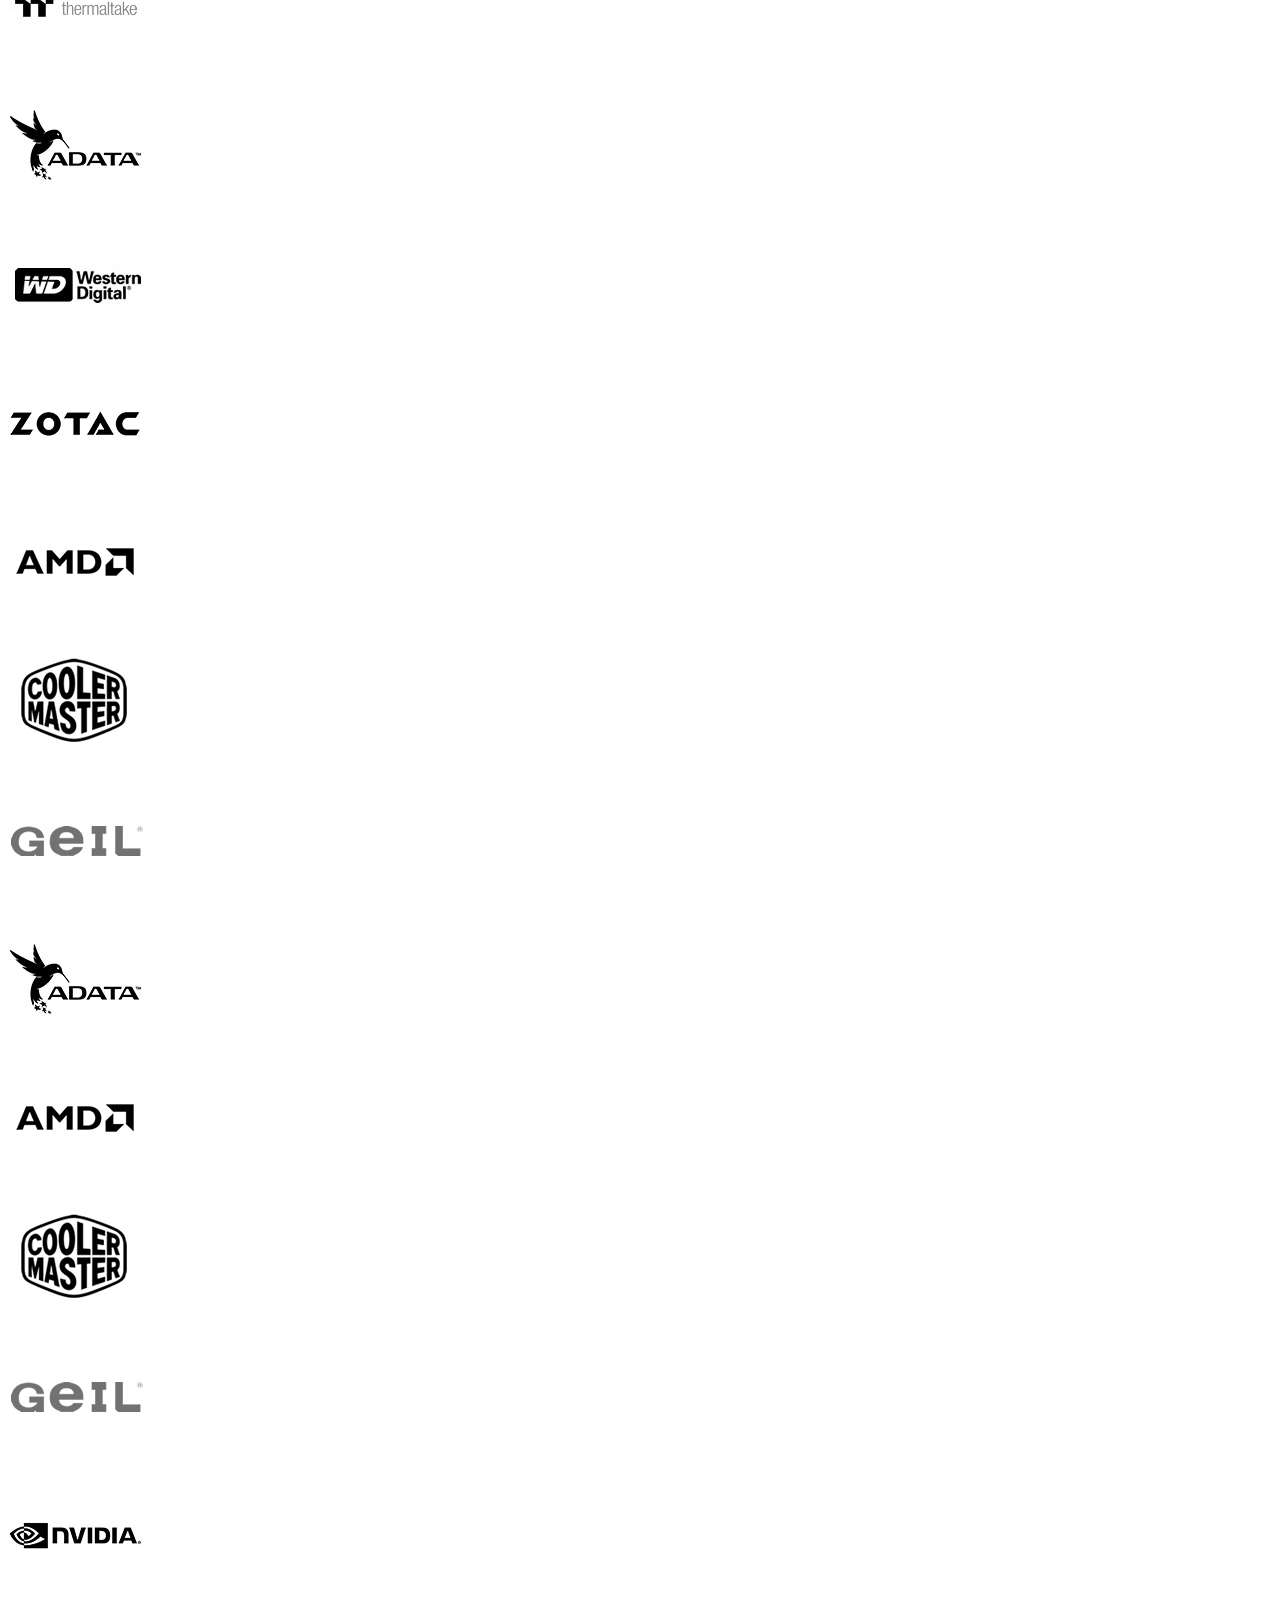
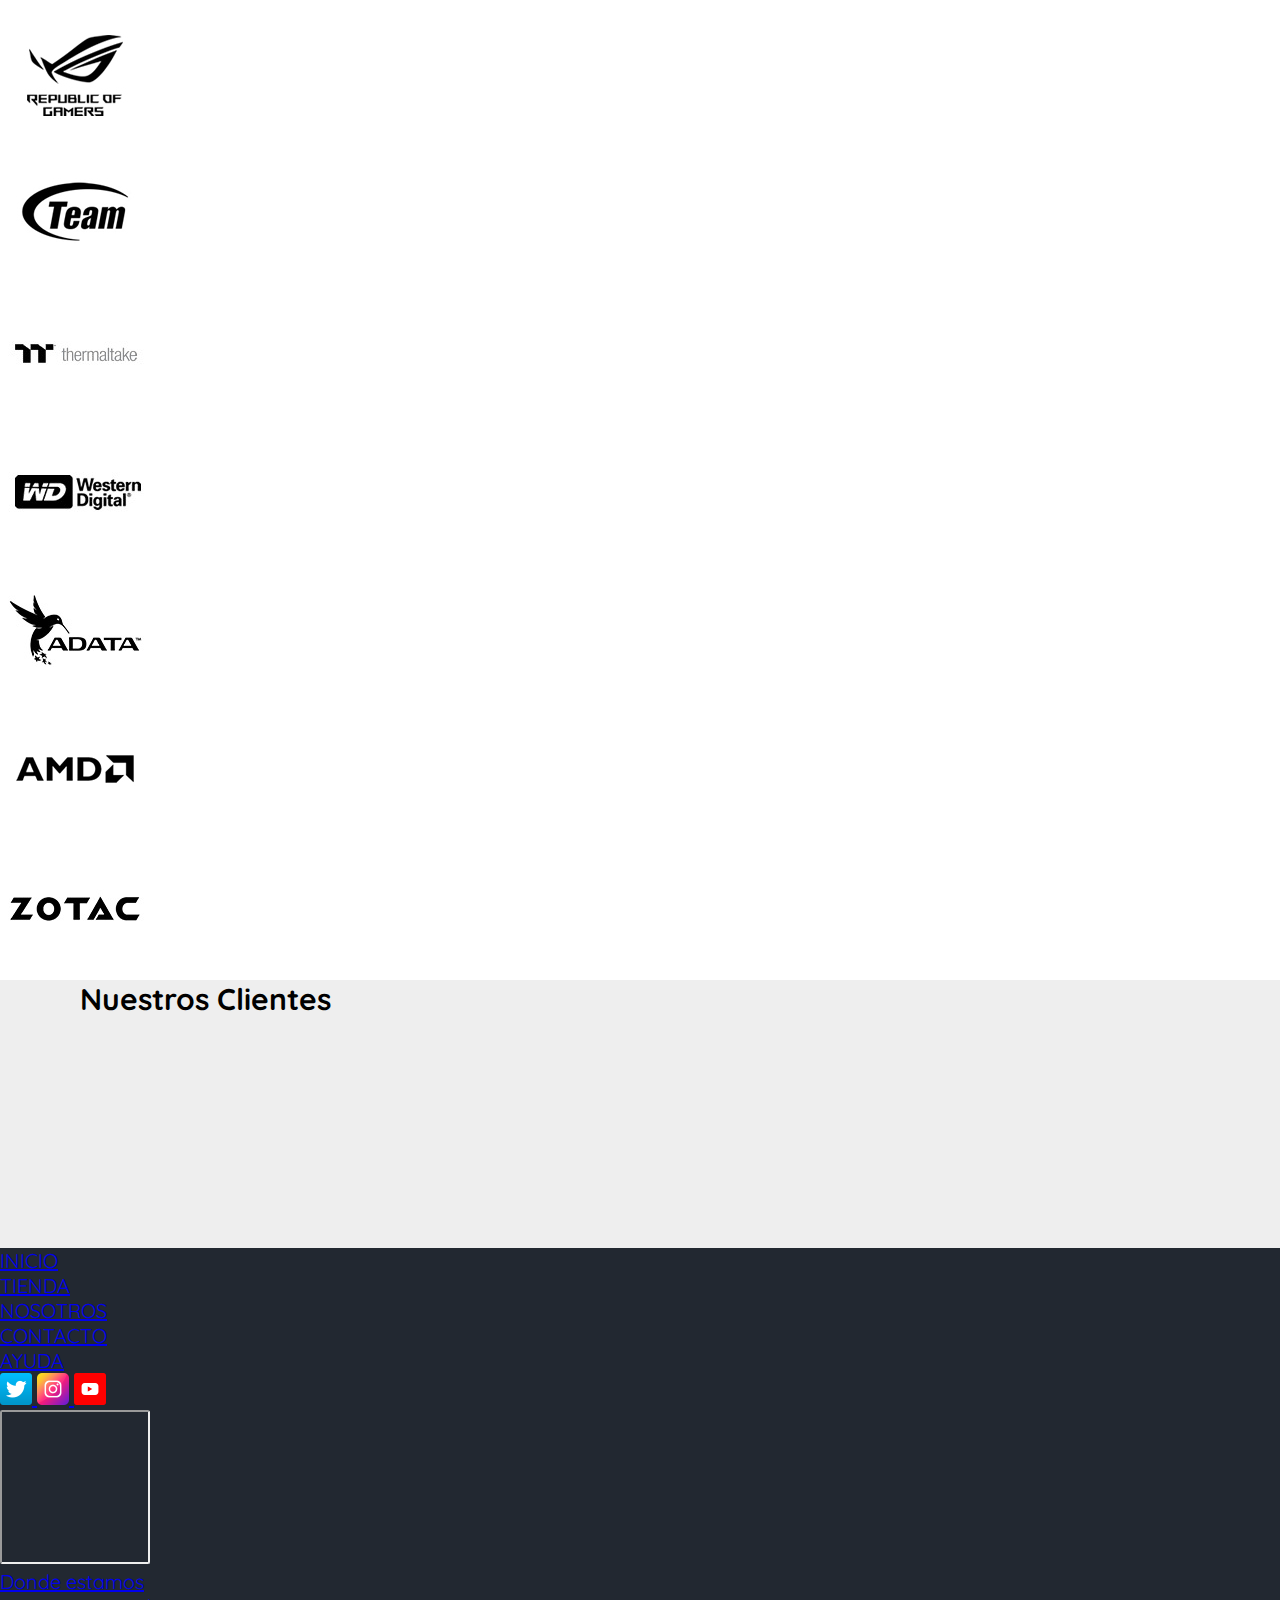
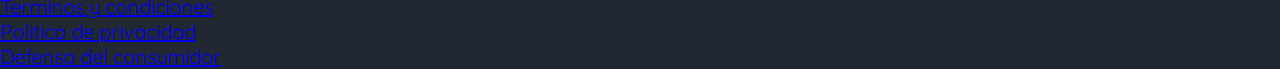
==== commit e0800b05: "FIX: correcion de hero - Atlas Tech" ====
--- a/index.html
+++ b/index.html
@@ -60,7 +60,7 @@
             <div class="col-9 col-sm-12 hero__txt">
               <h1 class="display-1 pb-5 hero__titulo" id="">ATLAS TECH</h1>
               <h2 class="display-3 hero__subtitulo" id="">Te acercamos lo ultimo en tecnologia</h2>
-              <p class="display-5 py-5 hero__descripcion">Accede a nuestra tienda lorely lorely</p>
+              <p class="display-5 py-5 hero__descripcion">Accede a nuestra tienda</p>
               <button type="button" class="btn btn-primary hero__btn">
                 <a href="./src/pages/tienda.html" class="nav-link link-light p-0 m-0"><p class="fs-1 m-0 p-0">AQUI</p></a>
               </button>
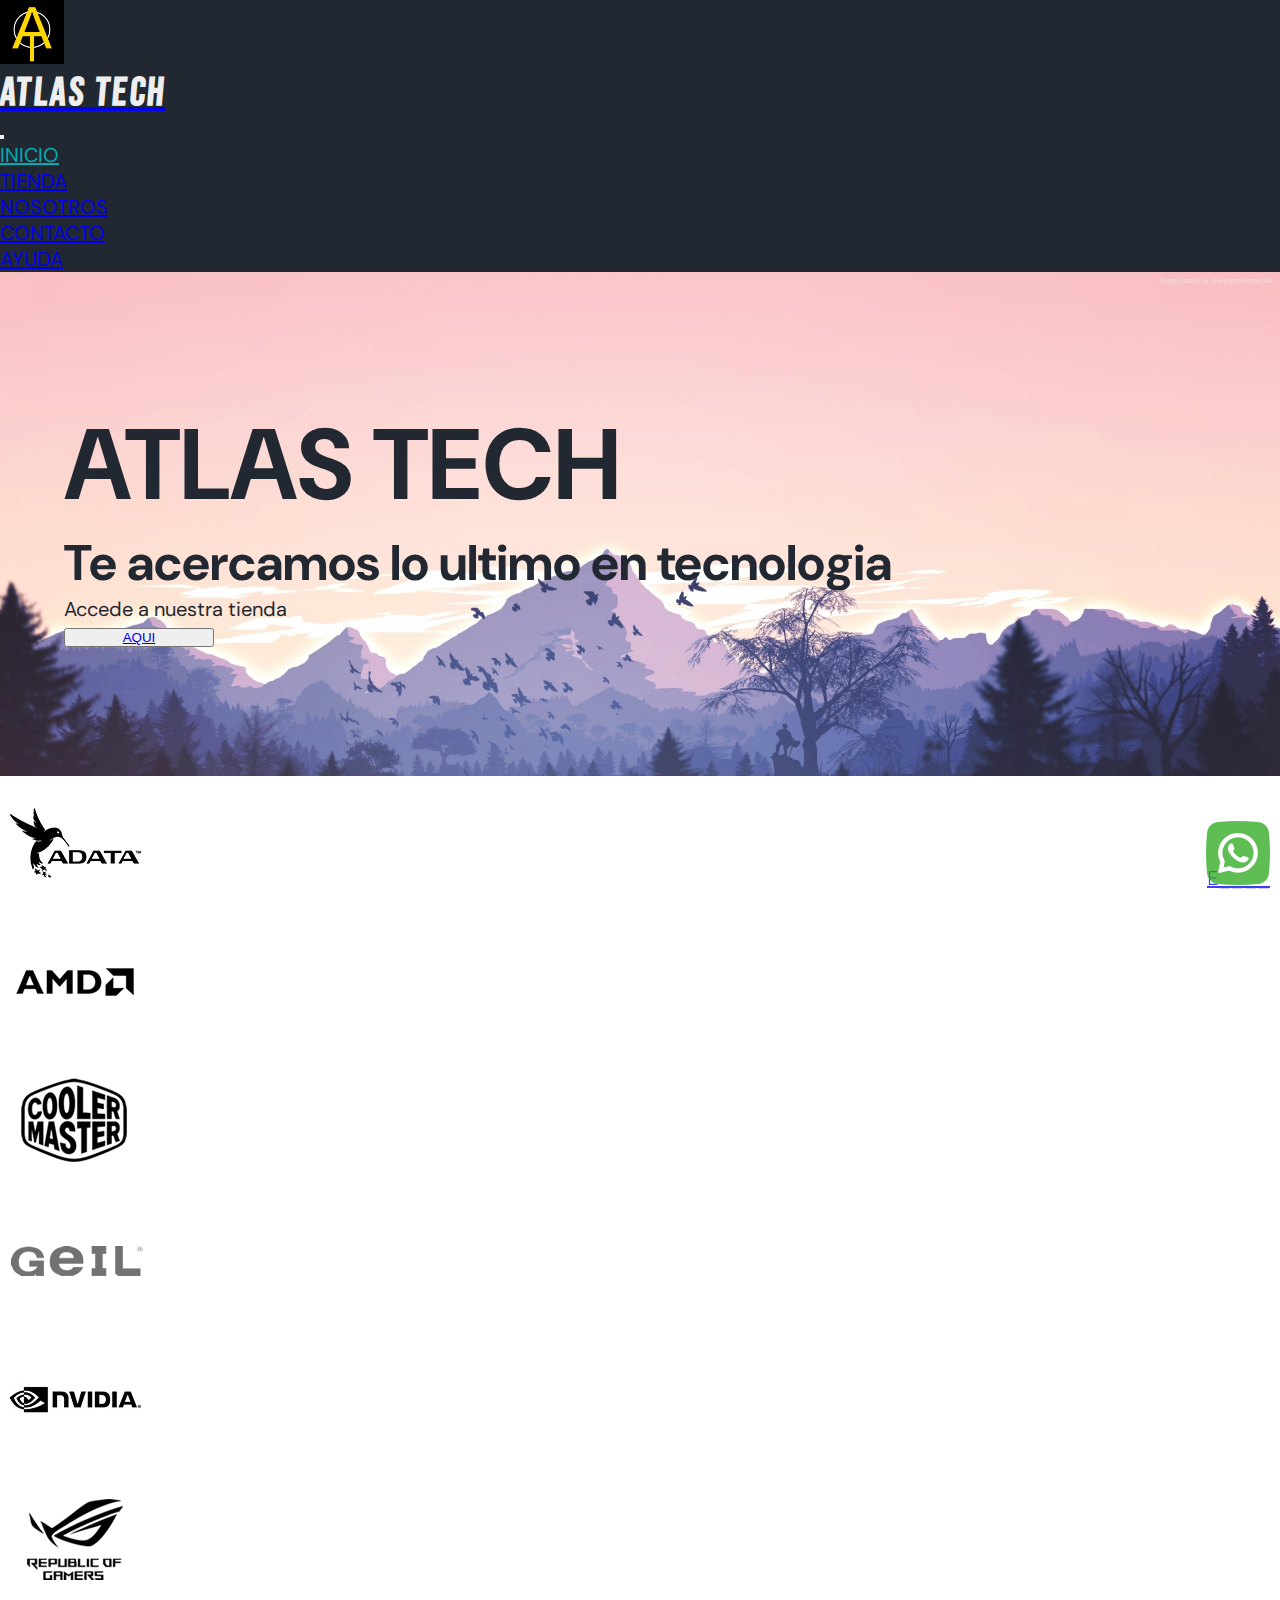
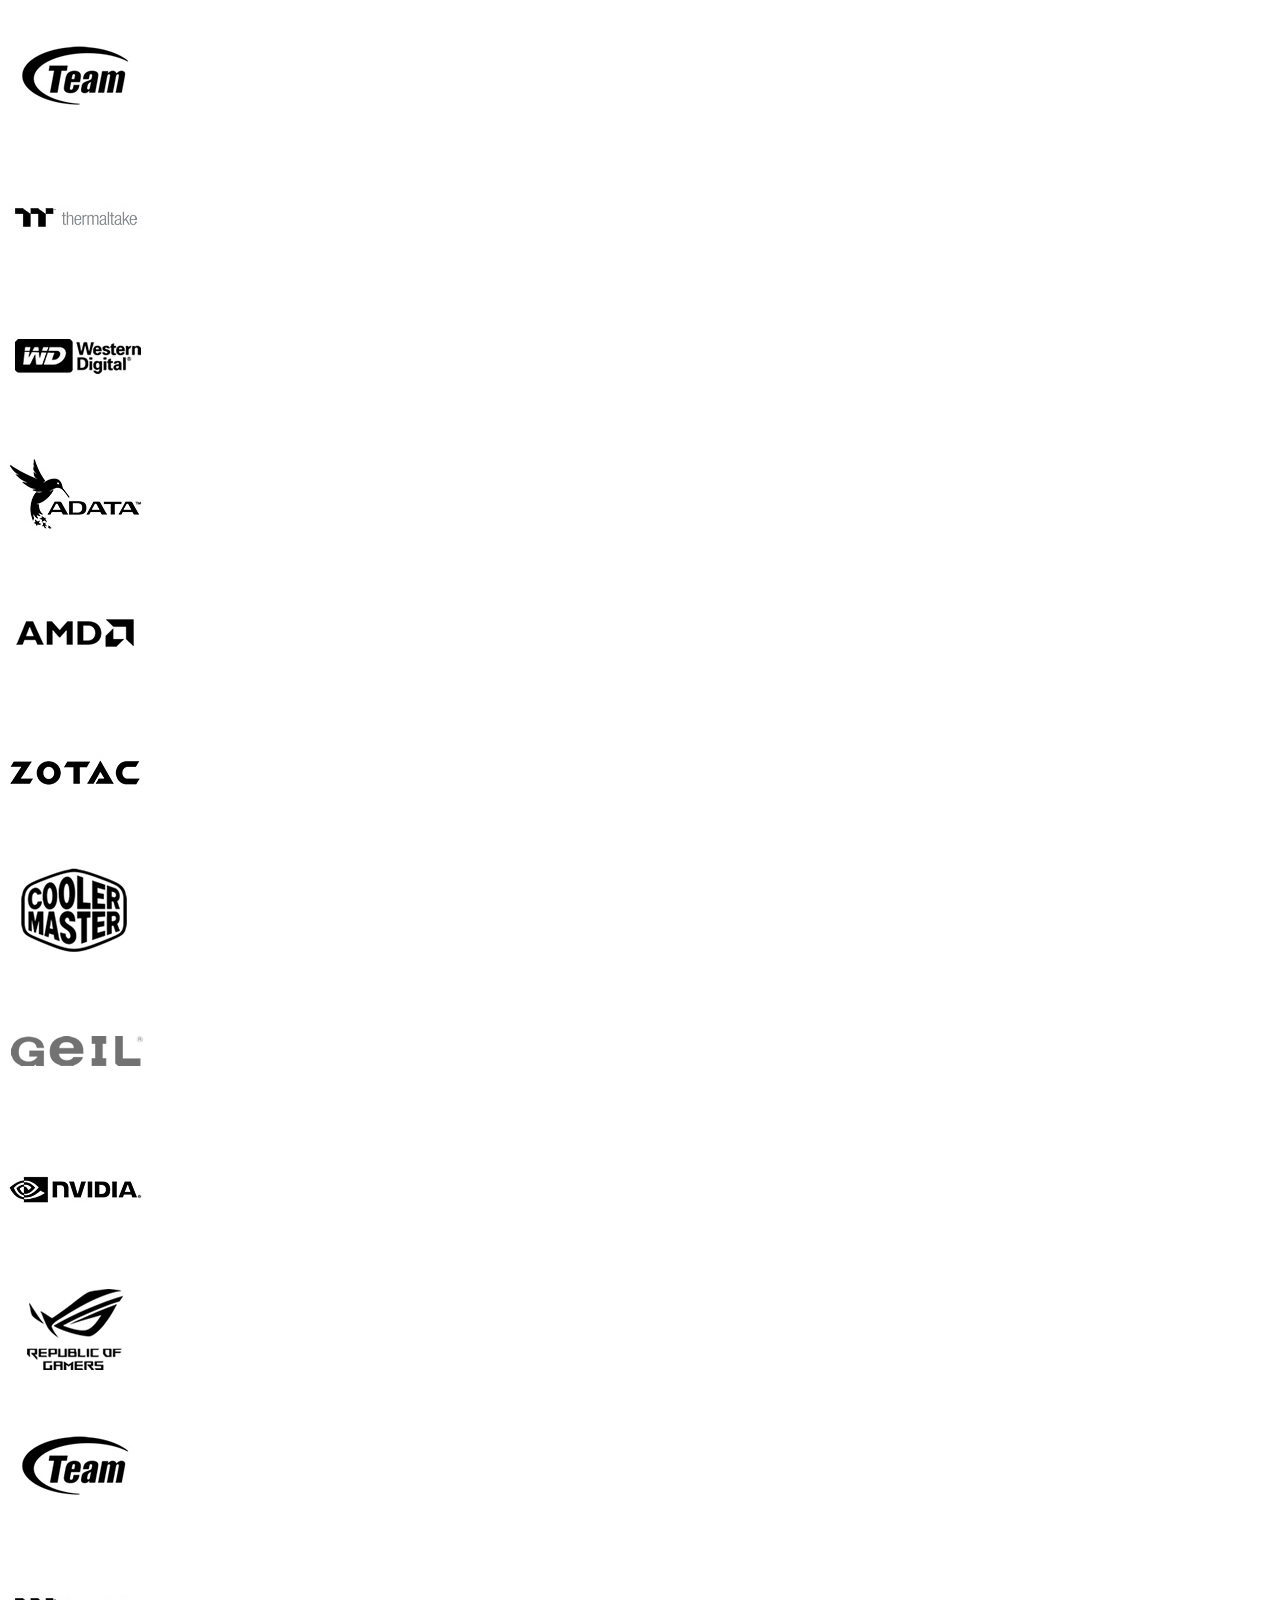
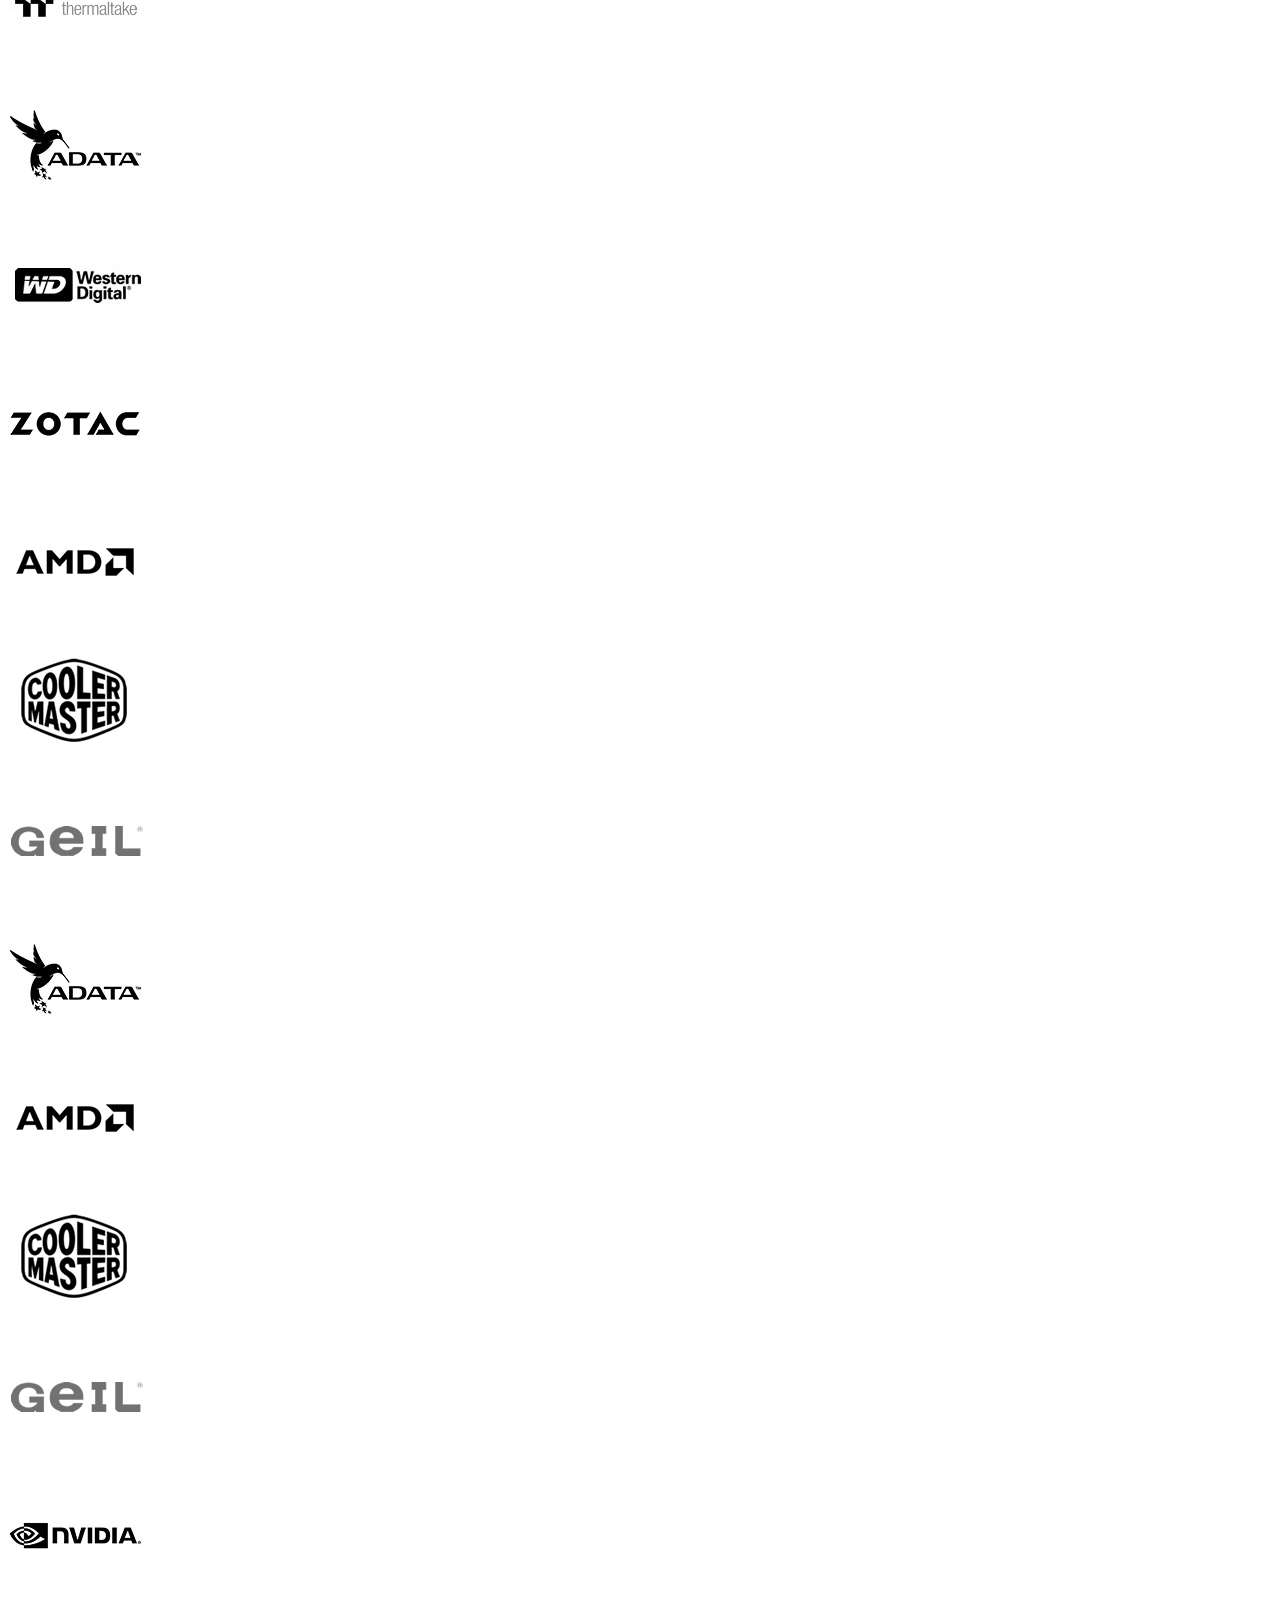
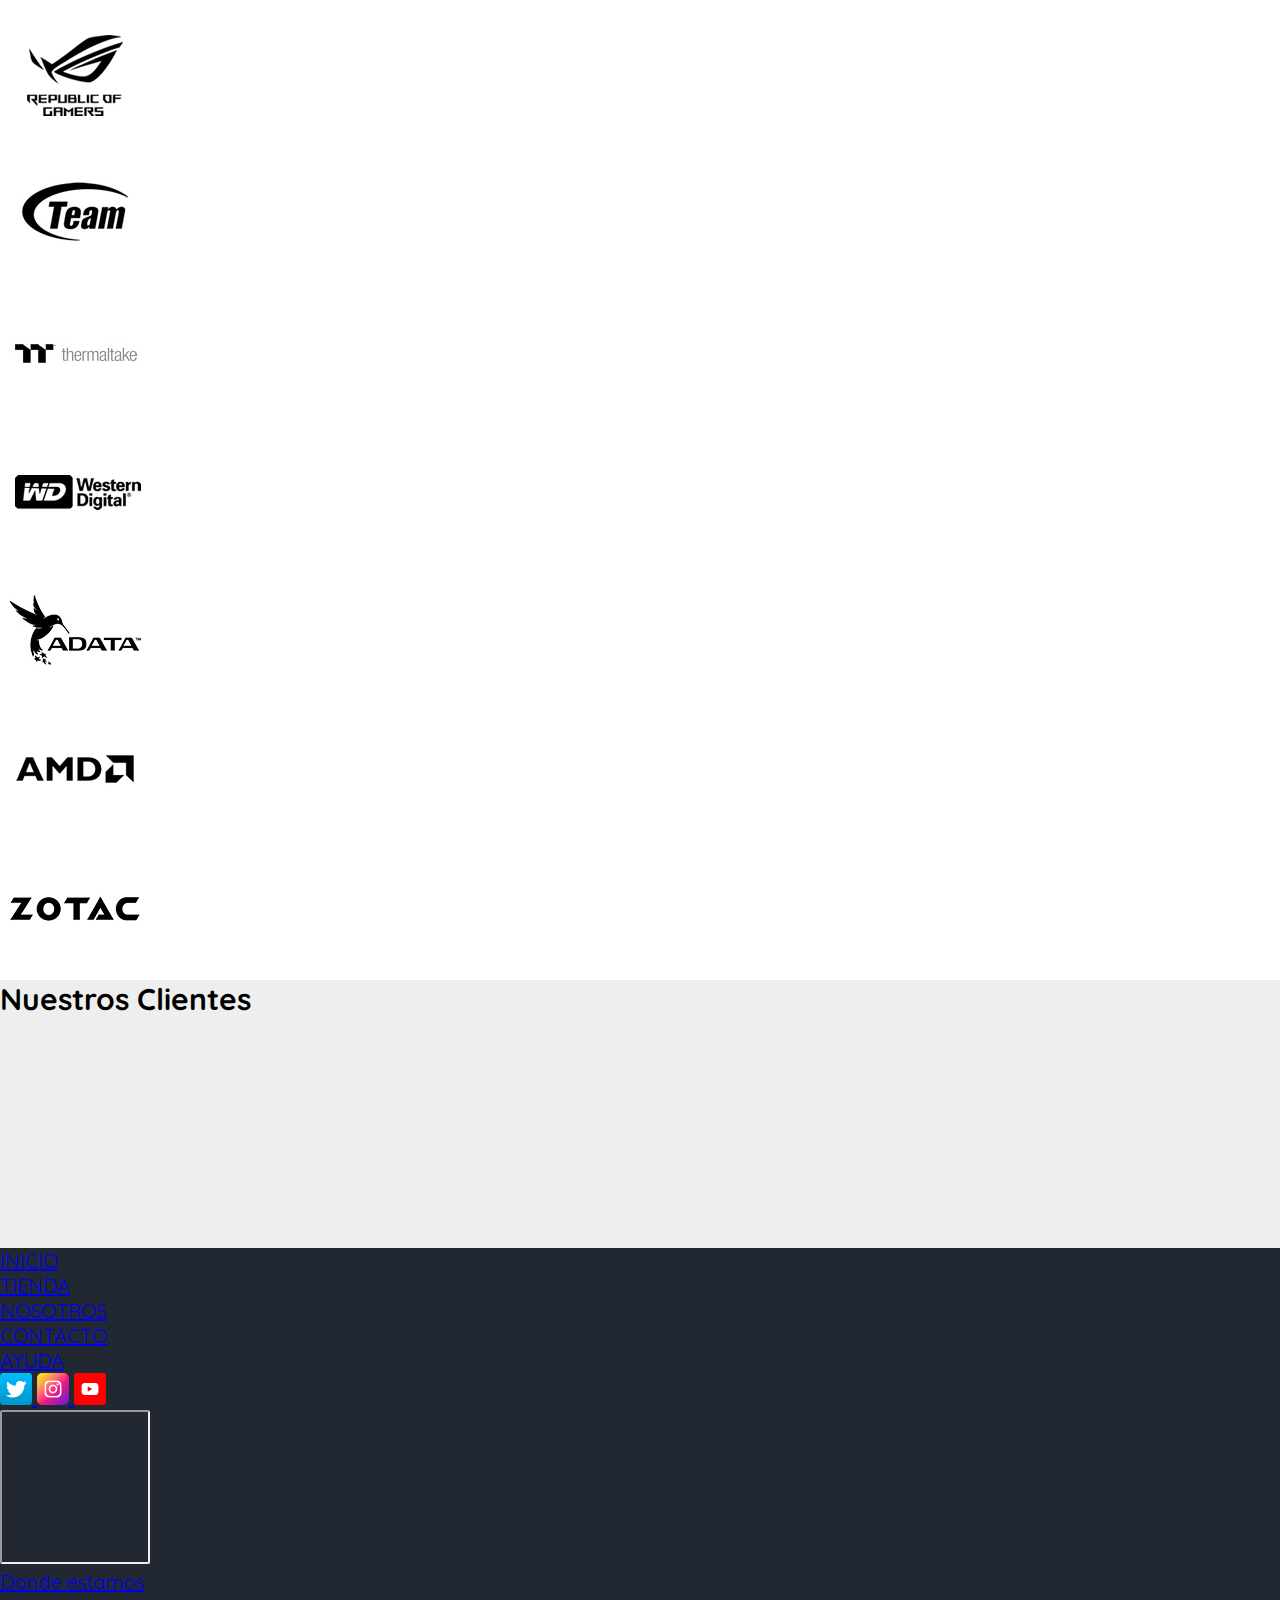
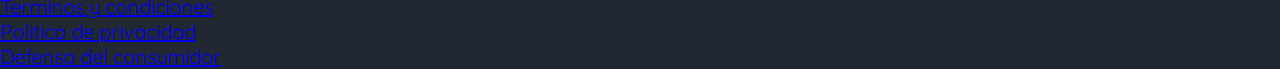
==== commit 3f9abd63: "FIX: correciones parciales" ====
--- a/index.html
+++ b/index.html
@@ -18,7 +18,7 @@
     <header class="header">
       <!--Navbar-->
       <div class="header__contenedor">
-        <nav class="navbar navbar-expand-lg bg-transparent header__nav">
+        <nav class="navbar navbar-expand-lg navbar-dark bg-transparent header__nav">
           <div class="container-fluid">
             <!--Logo-Name-->
             <a class="navbar-brand d-flex align-items-center header__logo" href="#">
@@ -32,19 +32,19 @@
             <div class="collapse navbar-collapse justify-content-end header__menu" id="navbarNav">
               <ul class="navbar-nav align-items-center header__lista">
                 <li class="nav-item ms-3 header__item">
-                  <a class="nav-link color--turquesa header__link" href="#">INICIO</a>
-                </li>
-                <li class="nav-item ms-3 header__item">
-                  <a class="nav-link color--blanco header__link" href="./src/pages/tienda.html">TIENDA</a>
-                </li>
-                <li class="nav-item ms-3 header__item">
-                  <a class="nav-link color--blanco header__link" href="./src/pages/nosotros.html">NOSOTROS</a>
-                </li>
-                <li class="nav-item ms-3 header__item">
-                  <a class="nav-link color--blanco header__link" href="./src/pages/contacto.html">CONTACTO</a>
-                </li>
-                <li class="nav-item ms-3 header__item">
-                  <a class="nav-link color--blanco header__link" href="./src/pages/ayuda.html">AYUDA</a>
+                  <a class="nav-link active header__link" aria-current="page" href="#">INICIO</a>
+                </li>
+                <li class="nav-item ms-3 header__item">
+                  <a class="nav-link header__link" href="./src/pages/tienda.html">TIENDA</a>
+                </li>
+                <li class="nav-item ms-3 header__item">
+                  <a class="nav-link header__link" href="./src/pages/nosotros.html">NOSOTROS</a>
+                </li>
+                <li class="nav-item ms-3 header__item">
+                  <a class="nav-link header__link" href="./src/pages/contacto.html">CONTACTO</a>
+                </li>
+                <li class="nav-item ms-3 header__item">
+                  <a class="nav-link header__link" href="./src/pages/ayuda.html">AYUDA</a>
                 </li>
               </ul>
             </div>
@@ -160,23 +160,23 @@
         </div>
       </section>
       <!--Nuestros-Clientes-->
-      <section class="opiniones pb-5 pj-7">
+      <section class="opiniones pb-5">
         <div class="container opiniones__contenedor">
           <div class="row align-items-center opiniones__fila">
             <h2 class="text-center my-5 display-3 opiniones__titulo"><strong>Nuestros Clientes</strong></h2>
             <div class="col d-flex justify-content-center opiniones__columna" data-aos="zoom-in" data-aos-easing="ease-in-back" data-aos-delay="200" data-aos-offset="0">
               <div class="d-flex opiniones__opinion">
-                <p class="text-start fs-3 m-0 opiniones__txt">Genial atención y soporte por parte del vendedor.</p>
-              </div>
-            </div>
-            <div class="col d-flex justify-content-center opiniones__columna" data-aos="zoom-in" data-aos-easing="ease-in-back" data-aos-delay="200" data-aos-offset="0">
-              <div class="d-flex opiniones__opinion">
-                <p class="text-start fs-3 m-0 opiniones__txt">Realizaron el armado de la PC sin costo.</p>
-              </div>
-            </div>
-            <div class="col d-flex justify-content-center opiniones__columna" data-aos="zoom-in" data-aos-easing="ease-in-back" data-aos-delay="200" data-aos-offset="0">
-              <div class="d-flex opiniones__opinion">
-                <p class="text-start fs-3 m-0 opiniones__txt">Me enviaron el producto el mismo dia que hice la compra.</p>
+                <p class="text-start fs-3 m-0 opiniones__txt">Genial atención y soporte tecnico, muy recomendado.</p>
+              </div>
+            </div>
+            <div class="col d-flex justify-content-center opiniones__columna" data-aos="zoom-in" data-aos-easing="ease-in-back" data-aos-delay="200" data-aos-offset="0">
+              <div class="d-flex opiniones__opinion">
+                <p class="text-start fs-3 m-0 opiniones__txt">Realizaron el armado sin costo, el vendedor es muy amable.</p>
+              </div>
+            </div>
+            <div class="col d-flex justify-content-center opiniones__columna" data-aos="zoom-in" data-aos-easing="ease-in-back" data-aos-delay="200" data-aos-offset="0">
+              <div class="d-flex opiniones__opinion">
+                <p class="text-start fs-3 m-0 opiniones__txt">Mandaron mi pedido el mismo dia que hice la, gracias AT.</p>
               </div>
             </div>
             <div class="col d-flex justify-content-center opiniones__columna" data-aos="zoom-in" data-aos-easing="ease-in-back" data-aos-delay="200" data-aos-offset="0">
--- a/CSS/main.css
+++ b/CSS/main.css
@@ -60,6 +60,7 @@
   padding-right: 10rem;
 }
 
+/*RESET*/
 * {
   margin: 0;
   padding: 0;
@@ -81,6 +82,9 @@
   width: 0px;
 }
 
+/*TIPOGRAFIA*/
+/*MEDIA-QUERIE(RESPONSIVE)*/
+/*BASICS*/
 .header {
   background-color: #222831;
 }
@@ -121,82 +125,12 @@
   font-family: "DM Sans", sans-serif;
 }
 
+.header .header__contenedor .header__nav .header__menu .header__lista .header__item .active {
+  color: #00adb5;
+}
+
 .header .header__contenedor .header__nav .header__menu .header__lista .header__item .header__link:hover {
   color: #00adb5;
-}
-
-.hero .hero__contenedor .hero__img {
-  background-image: url("../src/assets/images/heroImg.jpg");
-  background-position: top;
-  background-repeat: no-repeat;
-  background-size: cover;
-  position: relative;
-}
-
-@media screen and (max-width: 768px) {
-  .hero .hero__contenedor .hero__img .hero__descripcion {
-    color: #eeeeee;
-  }
-}
-
-@media screen and (max-width: 320px) {
-  .hero .hero__contenedor .hero__img .hero__titulo {
-    padding-bottom: 0% !important;
-  }
-  .hero .hero__contenedor .hero__img .hero__subtitulo {
-    display: none !important;
-  }
-  .hero .hero__contenedor .hero__img .hero__descripcion {
-    padding: 0% 5% !important;
-    color: #eeeeee;
-  }
-}
-
-.hero .hero__contenedor .hero__img .hero__txt {
-  color: #222831;
-  padding: 10% 5%;
-  font-family: "DM Sans", sans-serif;
-}
-
-.hero .hero__contenedor .hero__img .hero__txt .hero__titulo {
-  font-size: 10rem;
-}
-
-.hero .hero__contenedor .hero__img .hero__txt .hero__subtitulo {
-  font-size: 5rem;
-}
-
-.hero .hero__contenedor .hero__img .hero__txt .hero__btn {
-  width: 15rem;
-}
-
-.sponsors .sponsors__contenedor {
-  background-color: white;
-}
-
-.sponsors .sponsors__contenedor .sponsors__columna {
-  width: 150px;
-  padding: 0;
-  margin: 0;
-}
-
-@media screen and (max-width: 320px) {
-  .sponsors {
-    display: none !important;
-  }
-}
-
-.opiniones .opiniones__columna {
-  background-color: #393e46;
-  margin: 1rem;
-}
-
-.opiniones .opiniones__columna .opiniones__opinion {
-  padding: 1rem;
-}
-
-.opiniones .opiniones__columna .opiniones__txt {
-  color: #eeeeee;
 }
 
 .footer {
@@ -230,6 +164,247 @@
   border-radius: 0.25rem;
 }
 
+/*INDEX*/
+.hero .hero__contenedor .hero__img {
+  background-image: url("../src/assets/images/heroImg.jpg");
+  background-position: top;
+  background-repeat: no-repeat;
+  background-size: cover;
+  position: relative;
+}
+
+@media screen and (max-width: 768px) {
+  .hero .hero__contenedor .hero__img .hero__descripcion {
+    color: #eeeeee;
+  }
+}
+
+@media screen and (max-width: 320px) {
+  .hero .hero__contenedor .hero__img .hero__titulo {
+    padding-bottom: 0% !important;
+  }
+  .hero .hero__contenedor .hero__img .hero__subtitulo {
+    display: none !important;
+  }
+  .hero .hero__contenedor .hero__img .hero__descripcion {
+    padding: 0% 5% !important;
+    color: #eeeeee;
+  }
+}
+
+.hero .hero__contenedor .hero__img .hero__txt {
+  color: #222831;
+  padding: 10% 5%;
+  font-family: "DM Sans", sans-serif;
+}
+
+.hero .hero__contenedor .hero__img .hero__txt .hero__titulo {
+  font-size: 10rem;
+}
+
+.hero .hero__contenedor .hero__img .hero__txt .hero__subtitulo {
+  font-size: 5rem;
+}
+
+.hero .hero__contenedor .hero__img .hero__txt .hero__btn {
+  width: 15rem;
+}
+
+.sponsors .sponsors__contenedor {
+  background-color: white;
+}
+
+.sponsors .sponsors__contenedor .sponsors__columna {
+  width: 150px;
+  padding: 0;
+  margin: 0;
+}
+
+@media screen and (max-width: 320px) {
+  .sponsors {
+    display: none !important;
+  }
+}
+
+.opiniones .opiniones__columna {
+  background-color: #393e46;
+  margin: 1rem;
+}
+
+.opiniones .opiniones__columna .opiniones__opinion {
+  padding: 1rem;
+}
+
+.opiniones .opiniones__columna .opiniones__txt {
+  color: #eeeeee;
+}
+
+/*TIENDA*/
+@media screen and (max-width: 320px) {
+  .slide {
+    display: none;
+  }
+}
+
+.slide .slide__contenedor .slide__carousel .slide__carouselContenedor .slide__item #img {
+  width: 1600px;
+  height: 580px;
+}
+
+.tienda {
+  font-family: "Quicksand", sans-serif;
+}
+
+.tienda .tienda__contenedor .tienda__titulo {
+  margin-top: 5rem;
+  margin-bottom: 2rem;
+}
+
+@media screen and (max-width: 768px) {
+  .tienda .tienda__contenedor .tienda__titulo {
+    font-size: 2.5rem;
+    margin-bottom: 1.5rem;
+  }
+}
+
+@media screen and (max-width: 320px) {
+  .tienda .tienda__contenedor .tienda__titulo {
+    font-size: 2.5rem;
+    margin-top: 2rem;
+    margin-bottom: 1rem;
+  }
+}
+
+.tienda .tienda__contenedor .tienda__fila .tienda__tituloProductos {
+  margin-top: 2.5rem;
+  margin-bottom: 2rem;
+}
+
+@media screen and (max-width: 768px) {
+  .tienda .tienda__contenedor .tienda__fila .tienda__tituloProductos {
+    font-size: 2.5rem;
+    margin-bottom: 1.5rem;
+  }
+}
+
+@media screen and (max-width: 320px) {
+  .tienda .tienda__contenedor .tienda__fila .tienda__tituloProductos {
+    font-size: 2rem;
+    margin-top: 1rem;
+    margin-bottom: 1rem;
+  }
+}
+
+.tienda .tienda__contenedor .tienda__fila .tienda__columna .tienda__tarjeta {
+  border-radius: 0.5rem;
+  -webkit-box-shadow: 2px 2px 20px #969696;
+          box-shadow: 2px 2px 20px #969696;
+  width: 40rem;
+  height: 50rem;
+  background-color: #f1f1f1;
+  padding: 2rem;
+  margin-bottom: 4rem;
+}
+
+@media screen and (max-width: 768px) {
+  .tienda .tienda__contenedor .tienda__fila .tienda__columna .tienda__tarjeta {
+    width: 30rem;
+    height: 40rem;
+  }
+}
+
+@media screen and (max-width: 320px) {
+  .tienda .tienda__contenedor .tienda__fila .tienda__columna .tienda__tarjeta {
+    width: 27.5rem;
+    height: 35rem;
+  }
+}
+
+.tienda .tienda__contenedor .tienda__fila .tienda__columna .tienda__tarjeta .tarjeta__img {
+  max-width: 35rem;
+  max-height: 35rem;
+}
+
+.tienda .tienda__contenedor .tienda__fila .tienda__columna .tienda__tarjeta .tarjeta__body .tarjeta__titulo {
+  font-size: 2.5rem;
+}
+
+@media screen and (max-width: 320px) {
+  .tienda .tienda__contenedor .tienda__fila .tienda__columna .tienda__tarjeta .tarjeta__body .tarjeta__titulo {
+    font-size: 1.5rem;
+  }
+}
+
+.tienda .tienda__contenedor .tienda__fila .tienda__columna .tienda__tarjeta .tarjeta__body .tarjeta__btn {
+  position: absolute;
+  bottom: 0;
+  margin-bottom: 1rem;
+  width: 15rem;
+}
+
+.tienda .tienda__contenedor .tienda__fila .tienda__columna .tienda__tarjeta .tarjeta__body .tarjeta__modal .tarjeta__modalContenedor .tarjeta__modalHeader .tarjeta__modalTitulo {
+  font-weight: bold;
+}
+
+.tienda .tienda__contenedor .tienda__fila .tienda__columna .tienda__tarjeta .tarjeta__body .tarjeta__modal .tarjeta__modalContenedor .tarjeta__modalBody {
+  padding: 2rem;
+}
+
+.tienda .tienda__contenedor .tienda__fila .tienda__columna .tienda__tarjeta .tarjeta__body .tarjeta__modal .tarjeta__modalContenedor .tarjeta__modalBody > p {
+  margin: 0;
+  padding: 0;
+  font-size: 1.5rem;
+}
+
+.tienda .tienda__contenedor .tienda__fila .tienda__columna .tienda__tarjeta .tarjeta__body .tarjeta__modal .tarjeta__modalContenedor .tarjeta__modalBody .tarjeta__modalFila .tarjeta__modalColumna .tarjeta__modalPrecio {
+  color: #00adb5;
+}
+
+.tienda .tienda__contenedor .tienda__fila .tienda__columna .tienda__tarjeta .tarjeta__body .tarjeta__modal .tarjeta__modalContenedor .tarjeta__modalBody .tarjeta__modalFila .tarjeta__modalTituloDescripcion .tarjeta__modalDescripcion {
+  font-size: 1.5rem;
+  padding-left: 2rem;
+}
+
+.tienda .tienda__contenedor .tienda__fila .tienda__columna .tienda__tarjeta .tarjeta__body .tarjeta__modal .tarjeta__modalContenedor .tarjeta__modalFooter .tarjeta__modalBtnCerrar,
+.tienda .tienda__contenedor .tienda__fila .tienda__columna .tienda__tarjeta .tarjeta__body .tarjeta__modal .tarjeta__modalContenedor .tarjeta__modalFooter .tarjeta__modalBtnComprar {
+  width: 15rem;
+}
+
+/*NOSOTROS*/
+@media screen and (max-width: 768px) {
+  .nosotros .nosotros__fila {
+    display: -webkit-box;
+    display: -ms-flexbox;
+    display: flex;
+    -webkit-box-orient: vertical;
+    -webkit-box-direction: normal;
+        -ms-flex-direction: column;
+            flex-direction: column;
+  }
+}
+
+.nosotros .nosotros__fila .nosotros__foto .nosotros__img {
+  width: 100%;
+}
+
+@media screen and (max-width: 320px) {
+  .nosotros .nosotros__fila .nosotros__foto .nosotros__img {
+    width: 30rem;
+  }
+}
+
+@media screen and (max-width: 320px) {
+  .nosotros .nosotros__fila .nosotros__descripcion > p {
+    display: none !important;
+  }
+}
+
+.nosotros .nosotros__fila .nosotros__descripcion .nosotros__txt {
+  font-size: 2rem;
+  font-family: "Quicksand", sans-serif;
+}
+
+/*CONTACTO*/
 .contacto .contacto__contenedor .contacto__fila .contacto__mapaDireccion .contacto__iframe {
   width: 60rem;
   height: 60rem;
@@ -281,39 +456,6 @@
   padding: 1rem;
   font-family: "Quicksand", sans-serif;
   resize: none;
-}
-
-@media screen and (max-width: 768px) {
-  .nosotros .nosotros__fila {
-    display: -webkit-box;
-    display: -ms-flexbox;
-    display: flex;
-    -webkit-box-orient: vertical;
-    -webkit-box-direction: normal;
-        -ms-flex-direction: column;
-            flex-direction: column;
-  }
-}
-
-.nosotros .nosotros__fila .nosotros__foto .nosotros__img {
-  width: 100%;
-}
-
-@media screen and (max-width: 320px) {
-  .nosotros .nosotros__fila .nosotros__foto .nosotros__img {
-    width: 30rem;
-  }
-}
-
-@media screen and (max-width: 320px) {
-  .nosotros .nosotros__fila .nosotros__descripcion > p {
-    display: none !important;
-  }
-}
-
-.nosotros .nosotros__fila .nosotros__descripcion .nosotros__txt {
-  font-size: 2rem;
-  font-family: "Quicksand", sans-serif;
 }
 
 .integrantes .integrantes__contenedor .integrantes__fila .integrantes__columna .integrantes__imgNombrePuesto .integrantes__img {
@@ -377,77 +519,15 @@
       grid-template-areas: "integrantes__img integrantes__nombre" "integrantes__img integrantes__puesto";
 }
 
-.slide .slide__contenedor .slide__carousel .slide__carouselContenedor .slide__item #img {
-  width: 1600px;
-  height: 580px;
-}
-
-.tienda {
-  font-family: "Quicksand", sans-serif;
-}
-
-.tienda .tienda__contenedor .tienda__titulo {
-  margin-top: 5rem;
-  margin-bottom: 2rem;
-}
-
-.tienda .tienda__contenedor .tienda__fila .tienda__tituloProductos {
-  margin-top: 5rem;
-  margin-bottom: 2rem;
-}
-
-.tienda .tienda__contenedor .tienda__fila .tienda__columna .tienda__tarjeta {
-  border-radius: 0.5rem;
-  -webkit-box-shadow: 2px 2px 20px #969696;
-          box-shadow: 2px 2px 20px #969696;
-  width: 40rem;
-  height: 45rem;
-  background-color: #f1f1f1;
-  padding: 2rem;
-  margin-bottom: 4rem;
-}
-
-.tienda .tienda__contenedor .tienda__fila .tienda__columna .tienda__tarjeta .tarjeta__img {
-  width: 30rem;
-  height: 30rem;
-}
-
-.tienda .tienda__contenedor .tienda__fila .tienda__columna .tienda__tarjeta .tarjeta__body .tarjeta__titulo {
-  font-size: 2.5rem;
-}
-
-.tienda .tienda__contenedor .tienda__fila .tienda__columna .tienda__tarjeta .tarjeta__body .tarjeta__btn {
-  width: 15rem;
-}
-
-.tienda .tienda__contenedor .tienda__fila .tienda__columna .tienda__tarjeta .tarjeta__body .tarjeta__modal .tarjeta__modalContenedor .tarjeta__modalHeader .tarjeta__modalTitulo {
-  font-weight: bold;
-}
-
-.tienda .tienda__contenedor .tienda__fila .tienda__columna .tienda__tarjeta .tarjeta__body .tarjeta__modal .tarjeta__modalContenedor .tarjeta__modalBody {
-  padding: 2rem;
-}
-
-.tienda .tienda__contenedor .tienda__fila .tienda__columna .tienda__tarjeta .tarjeta__body .tarjeta__modal .tarjeta__modalContenedor .tarjeta__modalBody > p {
-  margin: 0;
-  padding: 0;
-  font-size: 1.5rem;
-}
-
-.tienda .tienda__contenedor .tienda__fila .tienda__columna .tienda__tarjeta .tarjeta__body .tarjeta__modal .tarjeta__modalContenedor .tarjeta__modalBody .tarjeta__modalFila .tarjeta__modalColumna .tarjeta__modalPrecio {
-  color: #00adb5;
-}
-
-.tienda .tienda__contenedor .tienda__fila .tienda__columna .tienda__tarjeta .tarjeta__body .tarjeta__modal .tarjeta__modalContenedor .tarjeta__modalBody .tarjeta__modalFila .tarjeta__modalTituloDescripcion .tarjeta__modalDescripcion {
-  font-size: 1.5rem;
-  padding-left: 2rem;
-}
-
-.tienda .tienda__contenedor .tienda__fila .tienda__columna .tienda__tarjeta .tarjeta__body .tarjeta__modal .tarjeta__modalContenedor .tarjeta__modalFooter .tarjeta__modalBtnCerrar,
-.tienda .tienda__contenedor .tienda__fila .tienda__columna .tienda__tarjeta .tarjeta__body .tarjeta__modal .tarjeta__modalContenedor .tarjeta__modalFooter .tarjeta__modalBtnComprar {
-  width: 15rem;
-}
-
+/*AYUDA*/
+@media screen and (max-width: 320px) {
+  .preguntas {
+    padding: 0 !important;
+    margin: 0 !important;
+  }
+}
+
+/*WHATSAPP*/
 .fixed {
   opacity: 0.75;
   position: fixed;
@@ -459,12 +539,19 @@
   opacity: 1;
 }
 
+/*PAGE_404*/
 .error404 .error404__contenedor .error404__img {
   background-image: url("../../../src/assets/images/error404.jpg");
-  background-position: top;
+  background-position: center;
   background-repeat: no-repeat;
   background-size: cover;
   position: relative;
+}
+
+@media screen and (max-width: 768px) {
+  .error404 .error404__contenedor .error404__img {
+    background-size: center;
+  }
 }
 
 .error404 .error404__contenedor .error404__txt {
@@ -476,6 +563,12 @@
 
 .error404 .error404__contenedor .error404__txt .error404__titulo {
   font-size: 30rem;
+}
+
+@media screen and (max-width: 320px) {
+  .error404 .error404__contenedor .error404__txt .error404__titulo {
+    font-size: 20rem;
+  }
 }
 
 .error404 .error404__contenedor .error404__txt .error404__subtitulo {
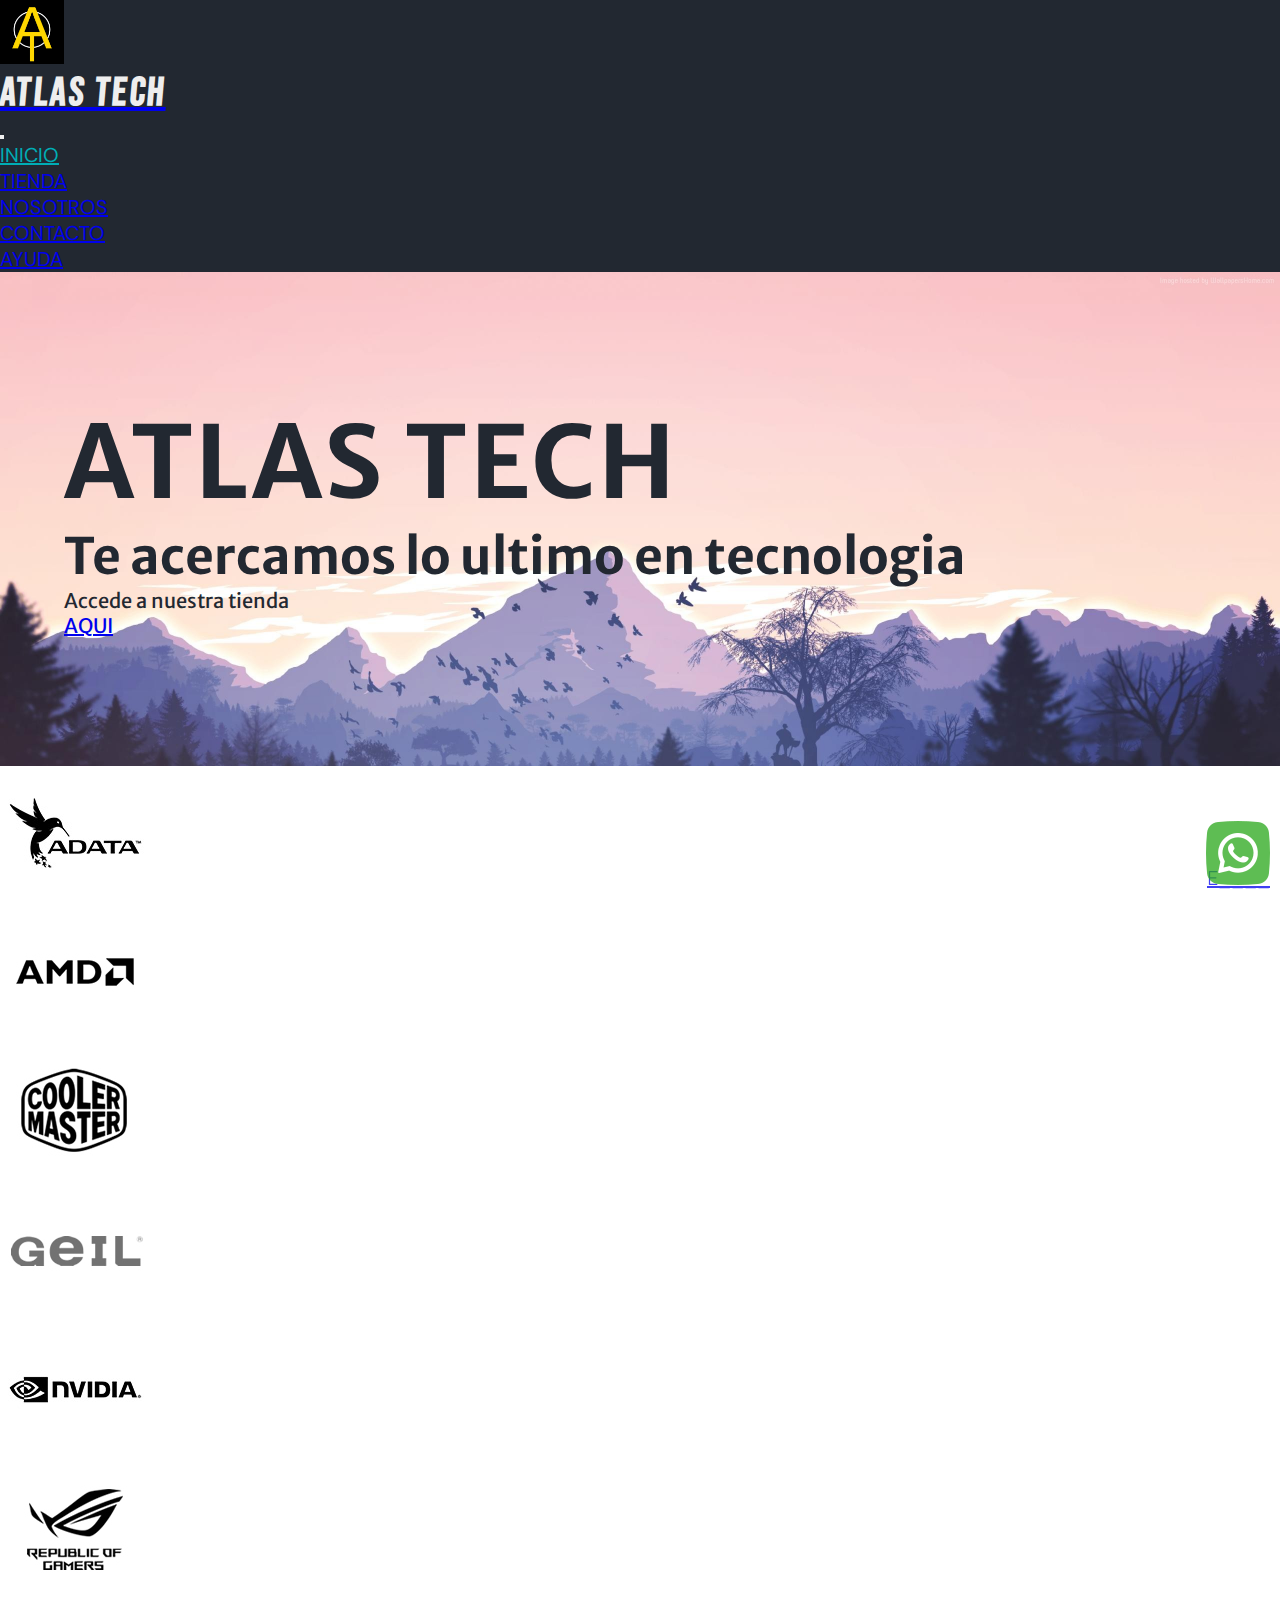
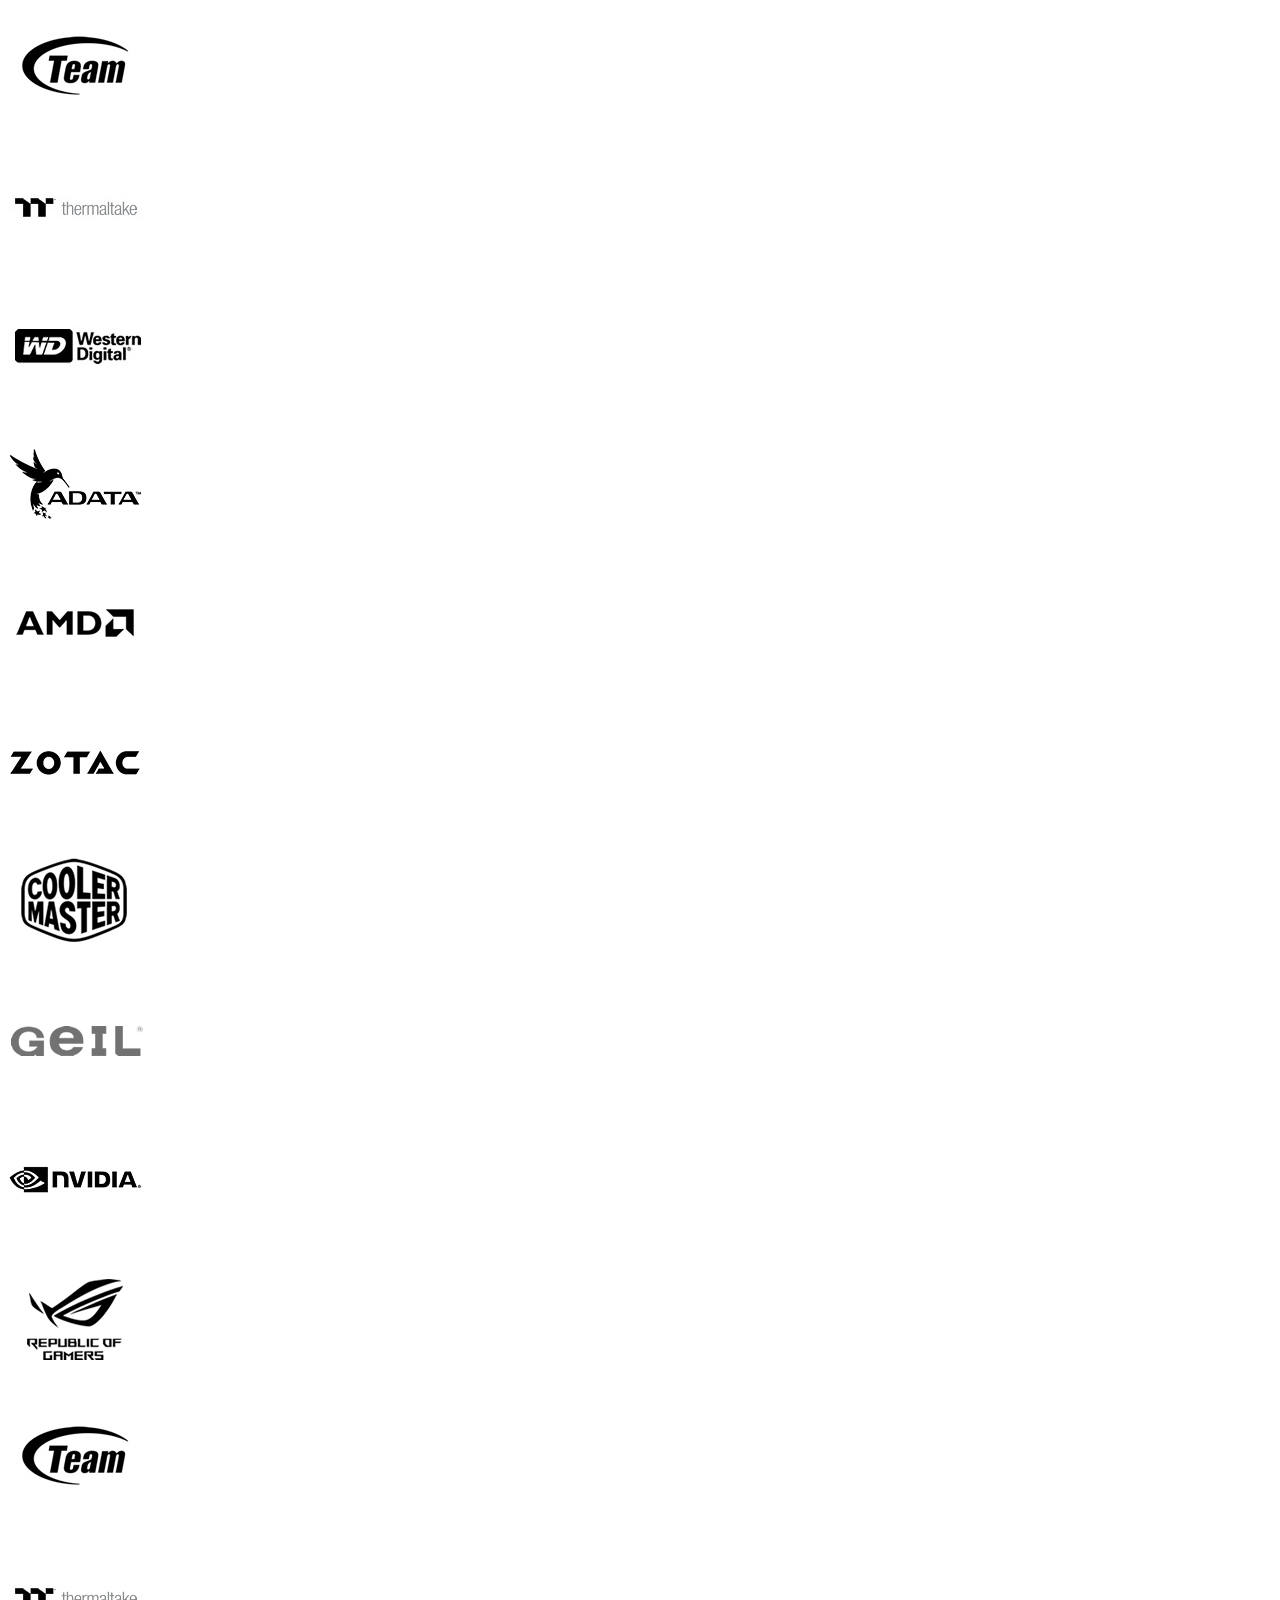
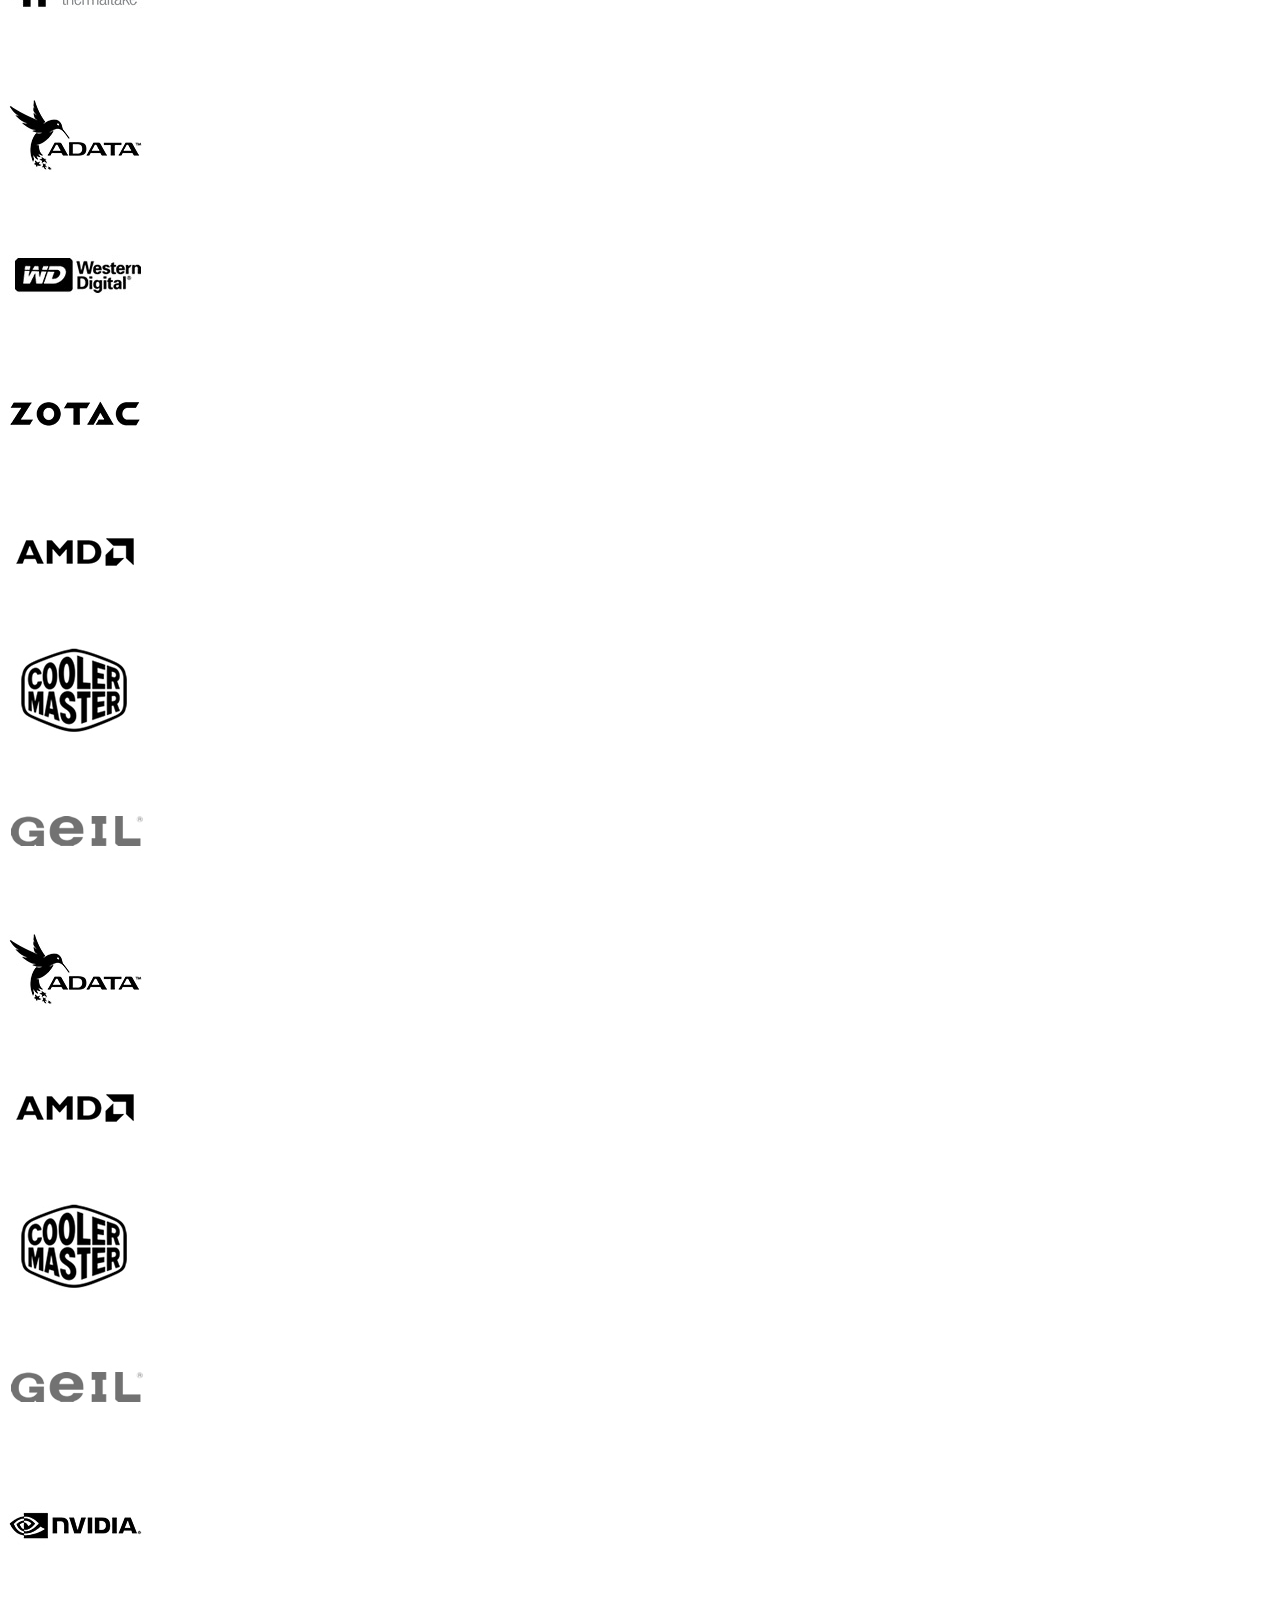
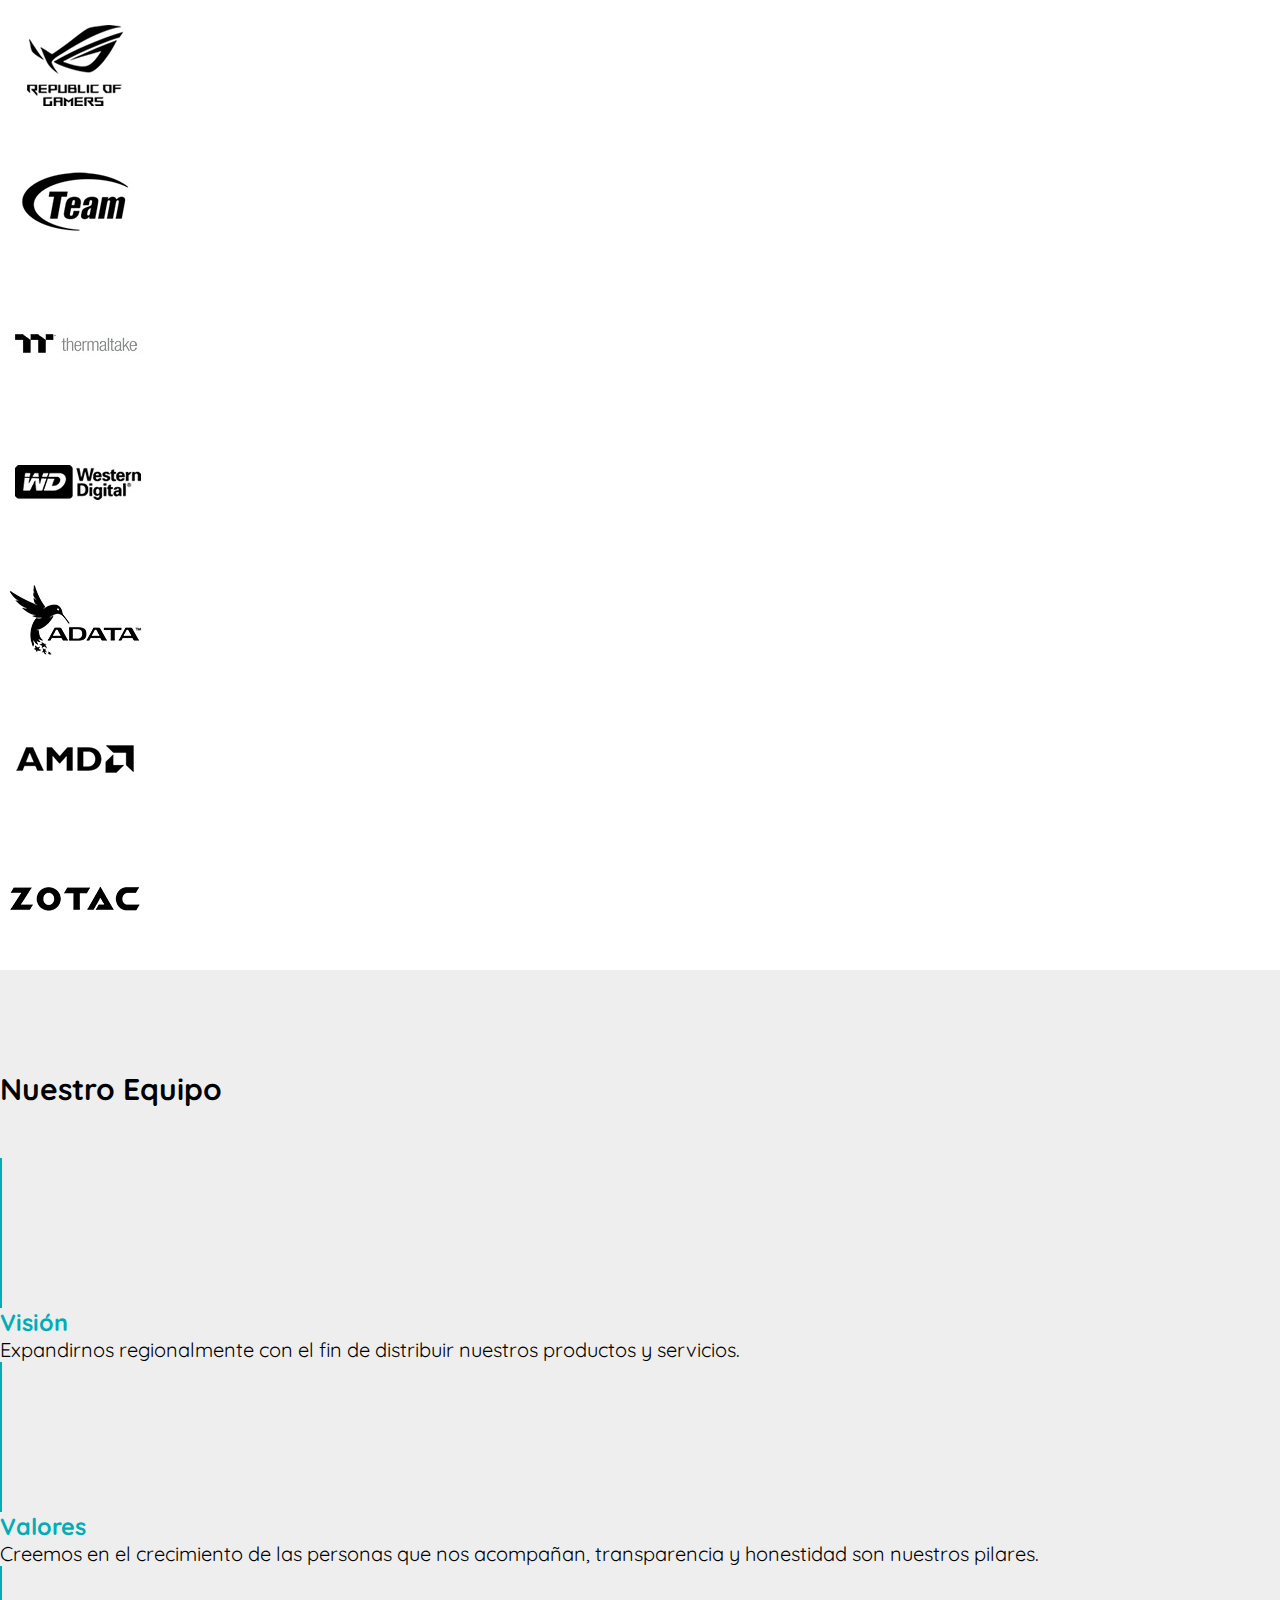
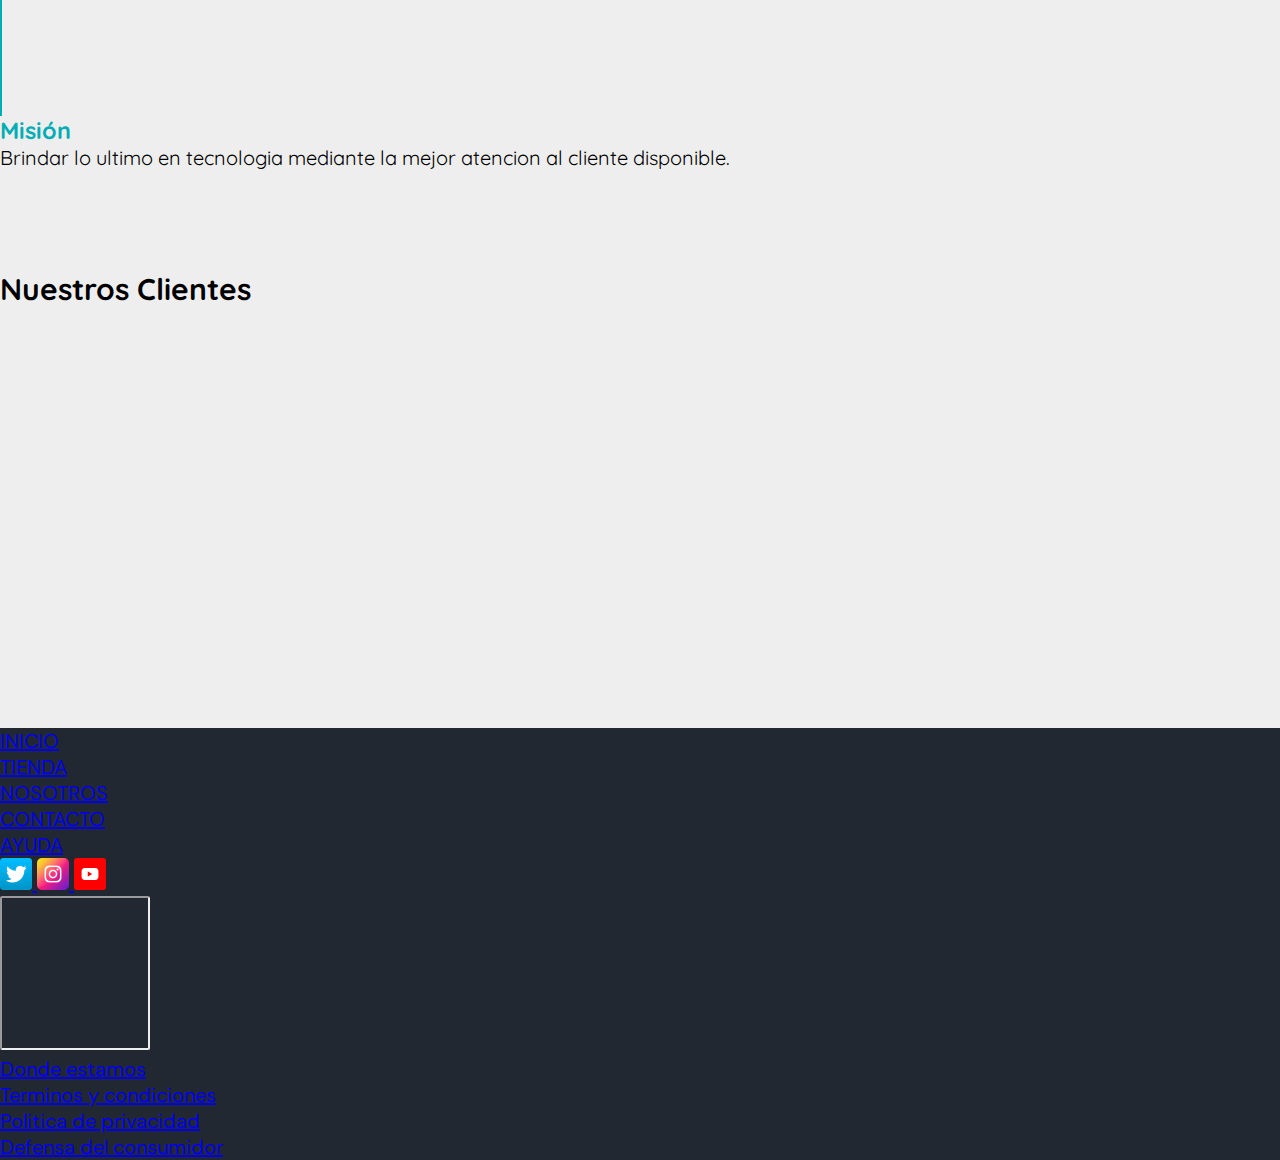
==== commit 325f2c79: "DesarrolloWEB | Cambios para 4ta presentacion" ====
--- a/index.html
+++ b/index.html
@@ -58,12 +58,12 @@
         <div class="container-fluid m-0 p-0 hero__contenedor">
           <div class="hero__img">
             <div class="col-9 col-sm-12 hero__txt">
-              <h1 class="display-1 pb-5 hero__titulo" id="">ATLAS TECH</h1>
-              <h2 class="display-3 hero__subtitulo" id="">Te acercamos lo ultimo en tecnologia</h2>
+              <h1 class="display-1 pb-5 hero__titulo">ATLAS TECH</h1>
+              <h2 class="display-3 hero__subtitulo">Te acercamos lo ultimo en tecnologia</h2>
               <p class="display-5 py-5 hero__descripcion">Accede a nuestra tienda</p>
-              <button type="button" class="btn btn-primary hero__btn">
-                <a href="./src/pages/tienda.html" class="nav-link link-light p-0 m-0"><p class="fs-1 m-0 p-0">AQUI</p></a>
-              </button>
+              <div class="d-grid col-xxl-1 col-xl-2 col-md-4 col-sm-6 col-12 hero__btnContenedor">
+                <a class="btn btn-primary btn-lg hero__btnLink" href="./src/pages/tienda.html" role="button"><p class="fs-1 m-0 p-0 hero__btnTxt">AQUI</p></a>
+              </div>
             </div>
           </div>
         </div>
@@ -71,7 +71,7 @@
       <!--Sponsors-->
       <section class="sponsors px-5 pt-5 pb-3">
         <div class="container-fluid sponsors__contenedor">
-          <div class="row sponsors__fila">
+          <div class="row sponsors__filaDesktop">
             <div class="carousel slide col mx-1 sponsors__columna" data-bs-ride="carousel">
               <div class="carousel-inner">
                 <div class="carousel-item active"><img src="./src/assets/images/sponsorAdata.jpg" class="d-block w-5" alt="Adata" /></div>
@@ -157,31 +157,139 @@
               </div>
             </div>
           </div>
+          <div class="row sponsors__filaLaptop">
+            <div class="carousel slide col mx-1 sponsors__columna" data-bs-ride="carousel">
+              <div class="carousel-inner">
+                <div class="carousel-item active"><img src="./src/assets/images/sponsorAdata.jpg" class="d-block w-5" alt="Adata" /></div>
+                <div class="carousel-item"><img src="./src/assets/images/sponsorAmd.jpg" class="d-block w-5" alt="Amd" /></div>
+                <div class="carousel-item"><img src="./src/assets/images/sponsorCoolerMaster.jpg" class="d-block w-5" alt="CoolerMaster" /></div>
+              </div>
+            </div>
+            <div class="carousel slide col mx-1 sponsors__columna" data-bs-ride="carousel">
+              <div class="carousel-inner">
+                <div class="carousel-item active"><img src="./src/assets/images/sponsorGeil.jpg" class="d-block w-5" alt="Geil" /></div>
+                <div class="carousel-item"><img src="./src/assets/images/sponsorNvidia.jpg" class="d-block w-5" alt="Nvidia" /></div>
+                <div class="carousel-item"><img src="./src/assets/images/sponsorRog.jpg" class="d-block w-5" alt="Rog" /></div>
+              </div>
+            </div>
+            <div class="carousel slide col mx-1 sponsors__columna" data-bs-ride="carousel">
+              <div class="carousel-inner">
+                <div class="carousel-item active"><img src="./src/assets/images/sponsorTeam.jpg" class="d-block w-5" alt="Team" /></div>
+                <div class="carousel-item"><img src="./src/assets/images/sponsorThermalTake.jpg" class="d-block w-5" alt="ThermalTake" /></div>
+                <div class="carousel-item"><img src="./src/assets/images/sponsorWesternDigital.jpg" class="d-block w-5" alt="WesternDigital" /></div>
+              </div>
+            </div>
+            <div class="carousel slide col mx-1 sponsors__columna" data-bs-ride="carousel">
+              <div class="carousel-inner">
+                <div class="carousel-item"><img src="./src/assets/images/sponsorAdata.jpg" class="d-block w-5" alt="Adata" /></div>
+                <div class="carousel-item"><img src="./src/assets/images/sponsorAmd.jpg" class="d-block w-5" alt="Amd" /></div>
+                <div class="carousel-item active"><img src="./src/assets/images/sponsorZotac.jpg" class="d-block w-5" alt="Zotac" /></div>
+              </div>
+            </div>
+            <div class="carousel slide col mx-1 sponsors__columna" data-bs-ride="carousel">
+              <div class="carousel-inner">
+                <div class="carousel-item active"><img src="./src/assets/images/sponsorCoolerMaster.jpg" class="d-block w-5" alt="CoolerMaster" /></div>
+                <div class="carousel-item"><img src="./src/assets/images/sponsorGeil.jpg" class="d-block w-5" alt="Geil" /></div>
+                <div class="carousel-item"><img src="./src/assets/images/sponsorNvidia.jpg" class="d-block w-5" alt="Nvidia" /></div>
+              </div>
+            </div>
+            <div class="carousel slide col mx-1 sponsors__columna" data-bs-ride="carousel">
+              <div class="carousel-inner">
+                <div class="carousel-item active"><img src="./src/assets/images/sponsorRog.jpg" class="d-block w-5" alt="Rog" /></div>
+                <div class="carousel-item"><img src="./src/assets/images/sponsorTeam.jpg" class="d-block w-5" alt="Team" /></div>
+                <div class="carousel-item"><img src="./src/assets/images/sponsorThermalTake.jpg" class="d-block w-5" alt="ThermalTake" /></div>
+              </div>
+            </div>
+            <div class="carousel slide col mx-1 sponsors__columna" data-bs-ride="carousel">
+              <div class="carousel-inner">
+                <div class="carousel-item"><img src="./src/assets/images/sponsorAdata.jpg" class="d-block w-5" alt="Adata" /></div>
+                <div class="carousel-item active"><img src="./src/assets/images/sponsorWesternDigital.jpg" class="d-block w-5" alt="WesternDigital" /></div>
+                <div class="carousel-item"><img src="./src/assets/images/sponsorZotac.jpg" class="d-block w-5" alt="Zotac" /></div>
+              </div>
+            </div>
+          </div>
+          <div class="row sponsors__filaTablet">
+            <div class="carousel slide col mx-1 sponsors__columna" data-bs-ride="carousel">
+              <div class="carousel-inner">
+                <div class="carousel-item active"><img src="./src/assets/images/sponsorAdata.jpg" class="d-block w-5" alt="Adata" /></div>
+                <div class="carousel-item"><img src="./src/assets/images/sponsorAmd.jpg" class="d-block w-5" alt="Amd" /></div>
+                <div class="carousel-item"><img src="./src/assets/images/sponsorCoolerMaster.jpg" class="d-block w-5" alt="CoolerMaster" /></div>
+              </div>
+            </div>
+            <div class="carousel slide col mx-1 sponsors__columna" data-bs-ride="carousel">
+              <div class="carousel-inner">
+                <div class="carousel-item active"><img src="./src/assets/images/sponsorGeil.jpg" class="d-block w-5" alt="Geil" /></div>
+                <div class="carousel-item"><img src="./src/assets/images/sponsorNvidia.jpg" class="d-block w-5" alt="Nvidia" /></div>
+                <div class="carousel-item"><img src="./src/assets/images/sponsorRog.jpg" class="d-block w-5" alt="Rog" /></div>
+              </div>
+            </div>
+            <div class="carousel slide col mx-1 sponsors__columna" data-bs-ride="carousel">
+              <div class="carousel-inner">
+                <div class="carousel-item active"><img src="./src/assets/images/sponsorTeam.jpg" class="d-block w-5" alt="Team" /></div>
+                <div class="carousel-item"><img src="./src/assets/images/sponsorThermalTake.jpg" class="d-block w-5" alt="ThermalTake" /></div>
+                <div class="carousel-item"><img src="./src/assets/images/sponsorWesternDigital.jpg" class="d-block w-5" alt="WesternDigital" /></div>
+              </div>
+            </div>
+            <div class="carousel slide col mx-1 sponsors__columna" data-bs-ride="carousel">
+              <div class="carousel-inner">
+                <div class="carousel-item"><img src="./src/assets/images/sponsorAdata.jpg" class="d-block w-5" alt="Adata" /></div>
+                <div class="carousel-item"><img src="./src/assets/images/sponsorAmd.jpg" class="d-block w-5" alt="Amd" /></div>
+                <div class="carousel-item active"><img src="./src/assets/images/sponsorZotac.jpg" class="d-block w-5" alt="Zotac" /></div>
+              </div>
+            </div>
+          </div>
+        </div>
+      </section>
+      <!--VISION, MISION, VALORES-->
+      <section class="cultura">
+        <div class="container cultura__contenedor">
+          <h2 class="row text-center display-3 cultura__titulo"><strong>Nuestro Equipo</strong></h2>
+          <div class="row d-flex justify-content-between align-items-center cultura__fila">
+            <div class="col cultura__vl cultura__columna--mod"></div>
+            <div class="col-md-3 col-12 cultura__columna">
+              <h3 class="text-xxl-start text-xl-start text-md-center mb-2 display-5 cultura__tituloVision">Visión</h3>
+              <p class="text-xxl-start text-xl-start text-md-center">Expandirnos regionalmente con el fin de distribuir nuestros productos y servicios.</p>
+            </div>
+            <div class="col cultura__vl cultura__columna--mod"></div>
+            <div class="col-md-3 col-12 cultura__columna">
+              <h3 class="text-xxl-start text-xl-start text-md-center mb-2 display-5 cultura__tituloValores">Valores</h3>
+              <p class="text-xxl-start text-xl-start text-md-center">Creemos en el crecimiento de las personas que nos acompañan, transparencia y honestidad son nuestros pilares.</p>
+            </div>
+            <div class="col cultura__vl cultura__columna--mod"></div>
+            <div class="col-md-3 col-12 cultura__columna">
+              <h3 class="text-xxl-start text-xl-start text-md-center mb-2 display-5 cultura__tituloMision">Misión</h3>
+              <p class="text-xxl-start text-xl-start text-md-center">Brindar lo ultimo en tecnologia mediante la mejor atencion al cliente disponible.</p>
+            </div>
+          </div>
         </div>
       </section>
       <!--Nuestros-Clientes-->
-      <section class="opiniones pb-5">
+      <section class="opiniones mb-5">
         <div class="container opiniones__contenedor">
           <div class="row align-items-center opiniones__fila">
             <h2 class="text-center my-5 display-3 opiniones__titulo"><strong>Nuestros Clientes</strong></h2>
             <div class="col d-flex justify-content-center opiniones__columna" data-aos="zoom-in" data-aos-easing="ease-in-back" data-aos-delay="200" data-aos-offset="0">
-              <div class="d-flex opiniones__opinion">
-                <p class="text-start fs-3 m-0 opiniones__txt">Genial atención y soporte tecnico, muy recomendado.</p>
+              <div class="d-flex flex-column opiniones__opinion">
+                <p class="text-start fs-3 m-0 opiniones__txt">Su personal es muy buena onda, no me canso de recomendarlos.</p>
+                <p class="text-end fs-5 m-0 opiniones__txt">-Leonardo</p>
               </div>
             </div>
             <div class="col d-flex justify-content-center opiniones__columna" data-aos="zoom-in" data-aos-easing="ease-in-back" data-aos-delay="200" data-aos-offset="0">
-              <div class="d-flex opiniones__opinion">
+              <div class="d-flex flex-column opiniones__opinion">
                 <p class="text-start fs-3 m-0 opiniones__txt">Realizaron el armado sin costo, el vendedor es muy amable.</p>
+                <p class="text-end fs-5 m-0 opiniones__txt">-Michelangelo</p>
               </div>
             </div>
             <div class="col d-flex justify-content-center opiniones__columna" data-aos="zoom-in" data-aos-easing="ease-in-back" data-aos-delay="200" data-aos-offset="0">
-              <div class="d-flex opiniones__opinion">
+              <div class="d-flex flex-column opiniones__opinion">
                 <p class="text-start fs-3 m-0 opiniones__txt">Mandaron mi pedido el mismo dia que hice la, gracias AT.</p>
+                <p class="text-end fs-5 m-0 opiniones__txt">-Raphael</p>
               </div>
             </div>
             <div class="col d-flex justify-content-center opiniones__columna" data-aos="zoom-in" data-aos-easing="ease-in-back" data-aos-delay="200" data-aos-offset="0">
-              <div class="d-flex opiniones__opinion">
+              <div class="d-flex flex-column opiniones__opinion">
                 <p class="text-start fs-3 m-0 opiniones__txt">Resolvieron todas mis dudas y armaron mi PC a medida.</p>
+                <p class="text-end fs-5 m-0 opiniones__txt">-Donatello</p>
               </div>
             </div>
           </div>
--- a/CSS/main.css
+++ b/CSS/main.css
@@ -1,4 +1,7 @@
-@import url("https://fonts.googleapis.com/css2?family=Bebas+Neue&family=DM+Sans:wght@400;700&family=Inconsolata:wght@200;400&family=Quicksand&display=swap");
+@import url("https://fonts.googleapis.com/css2?family=Quicksand&display=swap");
+@import url("https://fonts.googleapis.com/css2?family=Bebas+Neue&display=swap");
+@import url("https://fonts.googleapis.com/css2?family=DM+Sans&display=swap");
+@import url("https://fonts.googleapis.com/css2?family=Merriweather+Sans:wght@800&display=swap");
 .color--negro {
   color: #222831;
 }
@@ -83,6 +86,10 @@
 }
 
 /*TIPOGRAFIA*/
+/*Texto General*/
+/*Texto Logo*/
+/*Texto Menu*/
+/*Texto Hero*/
 /*MEDIA-QUERIE(RESPONSIVE)*/
 /*BASICS*/
 .header {
@@ -134,6 +141,7 @@
 }
 
 .footer {
+  font-family: "DM Sans", sans-serif;
   background-color: #222831;
 }
 
@@ -182,6 +190,7 @@
 @media screen and (max-width: 320px) {
   .hero .hero__contenedor .hero__img .hero__titulo {
     padding-bottom: 0% !important;
+    font-size: 7.5rem !important;
   }
   .hero .hero__contenedor .hero__img .hero__subtitulo {
     display: none !important;
@@ -195,23 +204,56 @@
 .hero .hero__contenedor .hero__img .hero__txt {
   color: #222831;
   padding: 10% 5%;
-  font-family: "DM Sans", sans-serif;
+  font-family: "Merriweather Sans", sans-serif;
 }
 
 .hero .hero__contenedor .hero__img .hero__txt .hero__titulo {
   font-size: 10rem;
+  letter-spacing: 0.25rem;
 }
 
 .hero .hero__contenedor .hero__img .hero__txt .hero__subtitulo {
   font-size: 5rem;
 }
 
-.hero .hero__contenedor .hero__img .hero__txt .hero__btn {
+.hero .hero__contenedor .hero__img .hero__txt .hero__btnLink {
   width: 15rem;
 }
 
 .sponsors .sponsors__contenedor {
   background-color: white;
+}
+
+.sponsors .sponsors__contenedor .sponsors__filaLaptop {
+  display: none;
+}
+
+.sponsors .sponsors__contenedor .sponsors__filaTablet {
+  display: none;
+}
+
+@media screen and (max-width: 1200px) {
+  .sponsors .sponsors__contenedor .sponsors__filaLaptop {
+    display: inline;
+    display: -webkit-box;
+    display: -ms-flexbox;
+    display: flex;
+  }
+  .sponsors .sponsors__contenedor .sponsors__filaDesktop {
+    display: none !important;
+  }
+}
+
+@media screen and (max-width: 768px) {
+  .sponsors .sponsors__contenedor .sponsors__filaTablet {
+    display: inline;
+    display: -webkit-box;
+    display: -ms-flexbox;
+    display: flex;
+  }
+  .sponsors .sponsors__contenedor .sponsors__filaLaptop {
+    display: none !important;
+  }
 }
 
 .sponsors .sponsors__contenedor .sponsors__columna {
@@ -226,16 +268,64 @@
   }
 }
 
-.opiniones .opiniones__columna {
+.cultura .cultura__contenedor {
+  margin: 10rem auto;
+}
+
+.cultura .cultura__contenedor .cultura__titulo {
+  margin-bottom: 5rem;
+}
+
+.cultura .cultura__contenedor .cultura__fila .cultura__columna {
+  margin-right: 5rem;
+}
+
+@media screen and (max-width: 768px) {
+  .cultura .cultura__contenedor .cultura__fila .cultura__columna {
+    margin-right: 0;
+  }
+}
+
+.cultura .cultura__contenedor .cultura__fila .cultura__vl {
+  border-left: 2px solid #00adb5;
+  max-width: 2px;
+  height: 150px;
+}
+
+@media screen and (max-width: 768px) {
+  .cultura .cultura__contenedor .cultura__fila .cultura__vl {
+    display: none !important;
+  }
+}
+
+.cultura .cultura__contenedor .cultura__fila .cultura__tituloVision,
+.cultura .cultura__contenedor .cultura__fila .cultura__tituloValores,
+.cultura .cultura__contenedor .cultura__fila .cultura__tituloMision {
+  font-weight: bold;
+  color: #00adb5;
+  margin: 0;
+}
+
+.opiniones .opiniones__contenedor {
+  margin: 10rem auto;
+}
+
+.opiniones .opiniones__contenedor .opiniones__columna {
   background-color: #393e46;
   margin: 1rem;
 }
 
-.opiniones .opiniones__columna .opiniones__opinion {
+.opiniones .opiniones__contenedor .opiniones__columna .opiniones__opinion {
   padding: 1rem;
 }
 
-.opiniones .opiniones__columna .opiniones__txt {
+@media screen and (max-width: 1200px) {
+  .opiniones .opiniones__contenedor .opiniones__columna .opiniones__opinion {
+    min-height: 11.5rem;
+  }
+}
+
+.opiniones .opiniones__contenedor .opiniones__columna .opiniones__txt {
   color: #eeeeee;
 }
 
@@ -390,6 +480,22 @@
 @media screen and (max-width: 320px) {
   .nosotros .nosotros__fila .nosotros__foto .nosotros__img {
     width: 30rem;
+  }
+}
+
+.nosotros .nosotros__fila .nosotros__descripcion {
+  margin-top: 2rem;
+}
+
+@media screen and (max-width: 1200px) {
+  .nosotros .nosotros__fila .nosotros__descripcion > .nosotros__txt {
+    font-size: 1.25rem !important;
+  }
+}
+
+@media screen and (max-width: 768px) {
+  .nosotros .nosotros__fila .nosotros__descripcion > .nosotros__txt {
+    font-size: 1.5rem !important;
   }
 }
 
@@ -456,6 +562,10 @@
   padding: 1rem;
   font-family: "Quicksand", sans-serif;
   resize: none;
+}
+
+.integrantes .integrantes__contenedor .integrantes__fila .integrantes__columna {
+  margin-bottom: 2rem;
 }
 
 .integrantes .integrantes__contenedor .integrantes__fila .integrantes__columna .integrantes__imgNombrePuesto .integrantes__img {
@@ -488,7 +598,6 @@
           align-items: center;
   font-size: 2rem;
   font-weight: bold;
-  font-family: "Quicksand", sans-serif;
 }
 
 .integrantes .integrantes__contenedor .integrantes__fila .integrantes__columna .integrantes__imgNombrePuesto .integrantes__puesto {
@@ -510,7 +619,6 @@
           align-items: center;
   font-size: 2rem;
   font-weight: bold;
-  font-family: "Quicksand", sans-serif;
 }
 
 .integrantes .integrantes__contenedor .integrantes__fila .integrantes__columna #integrantes__grilla {
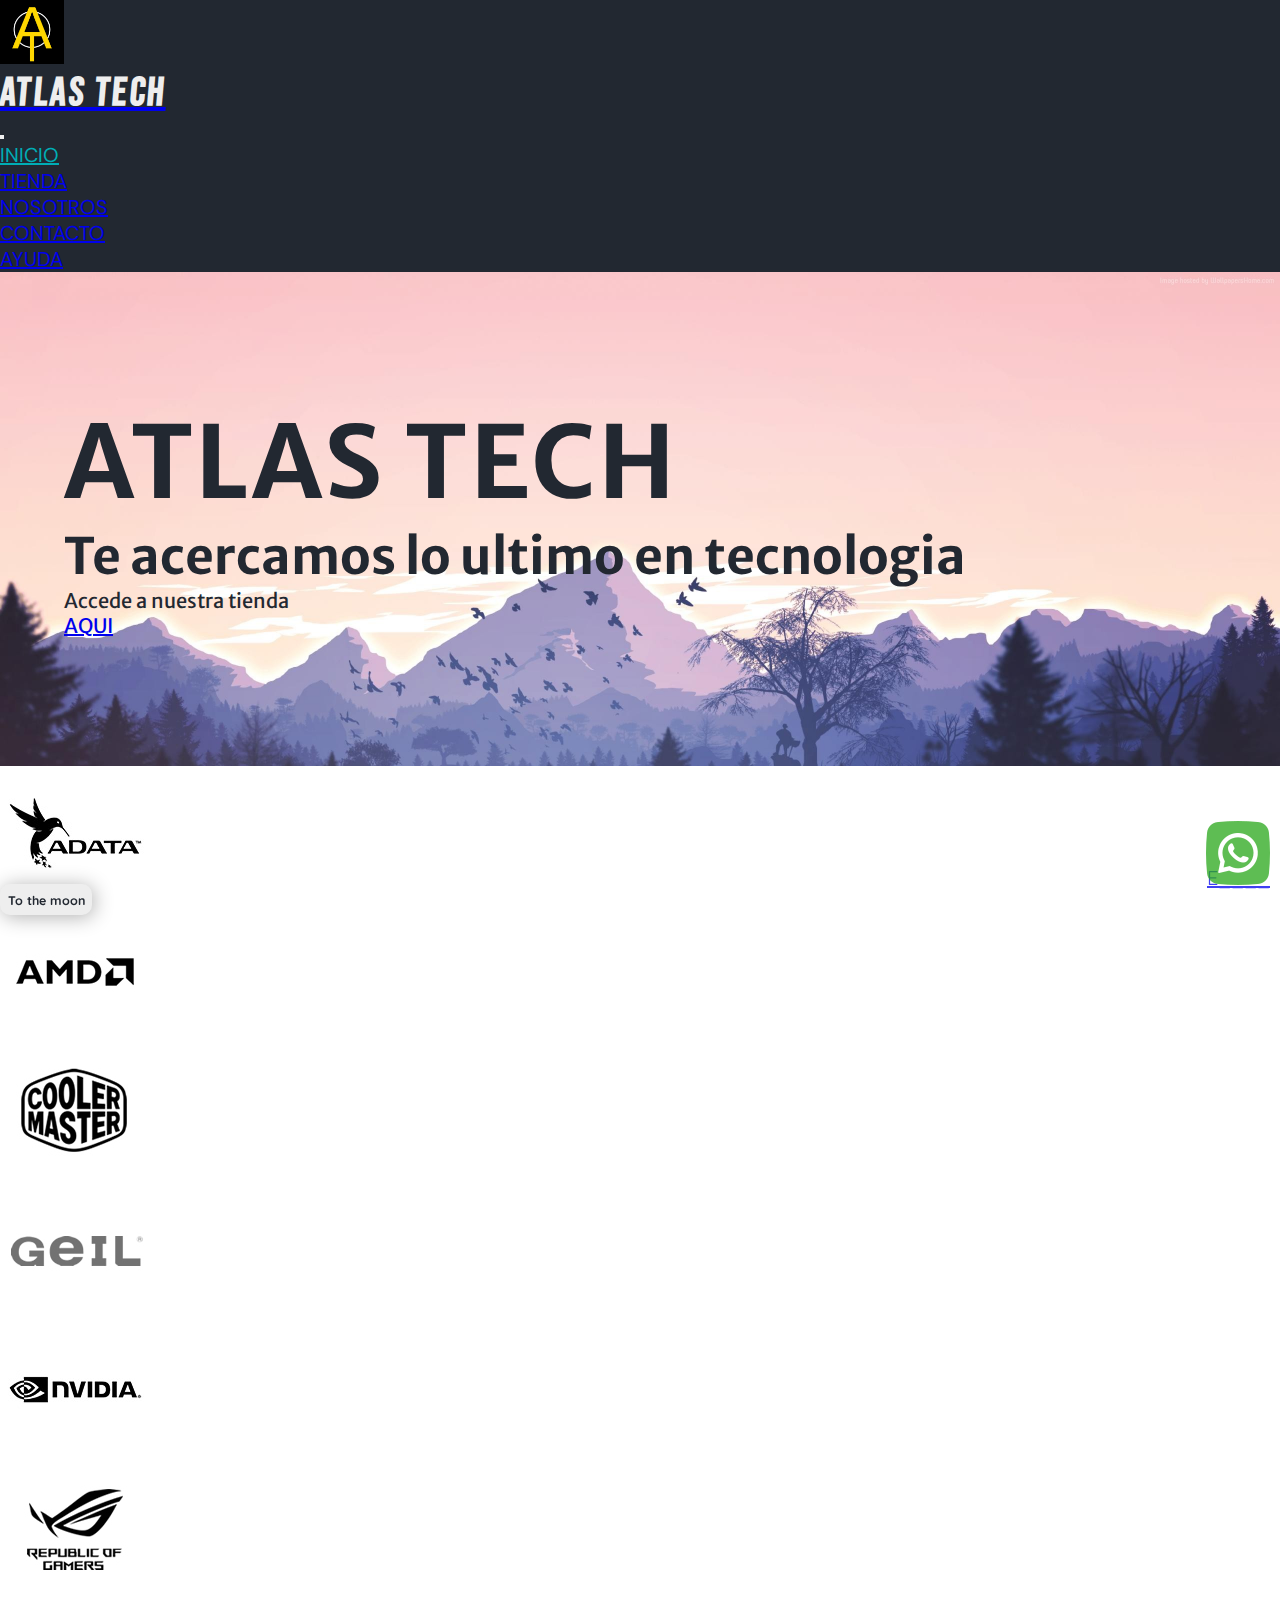
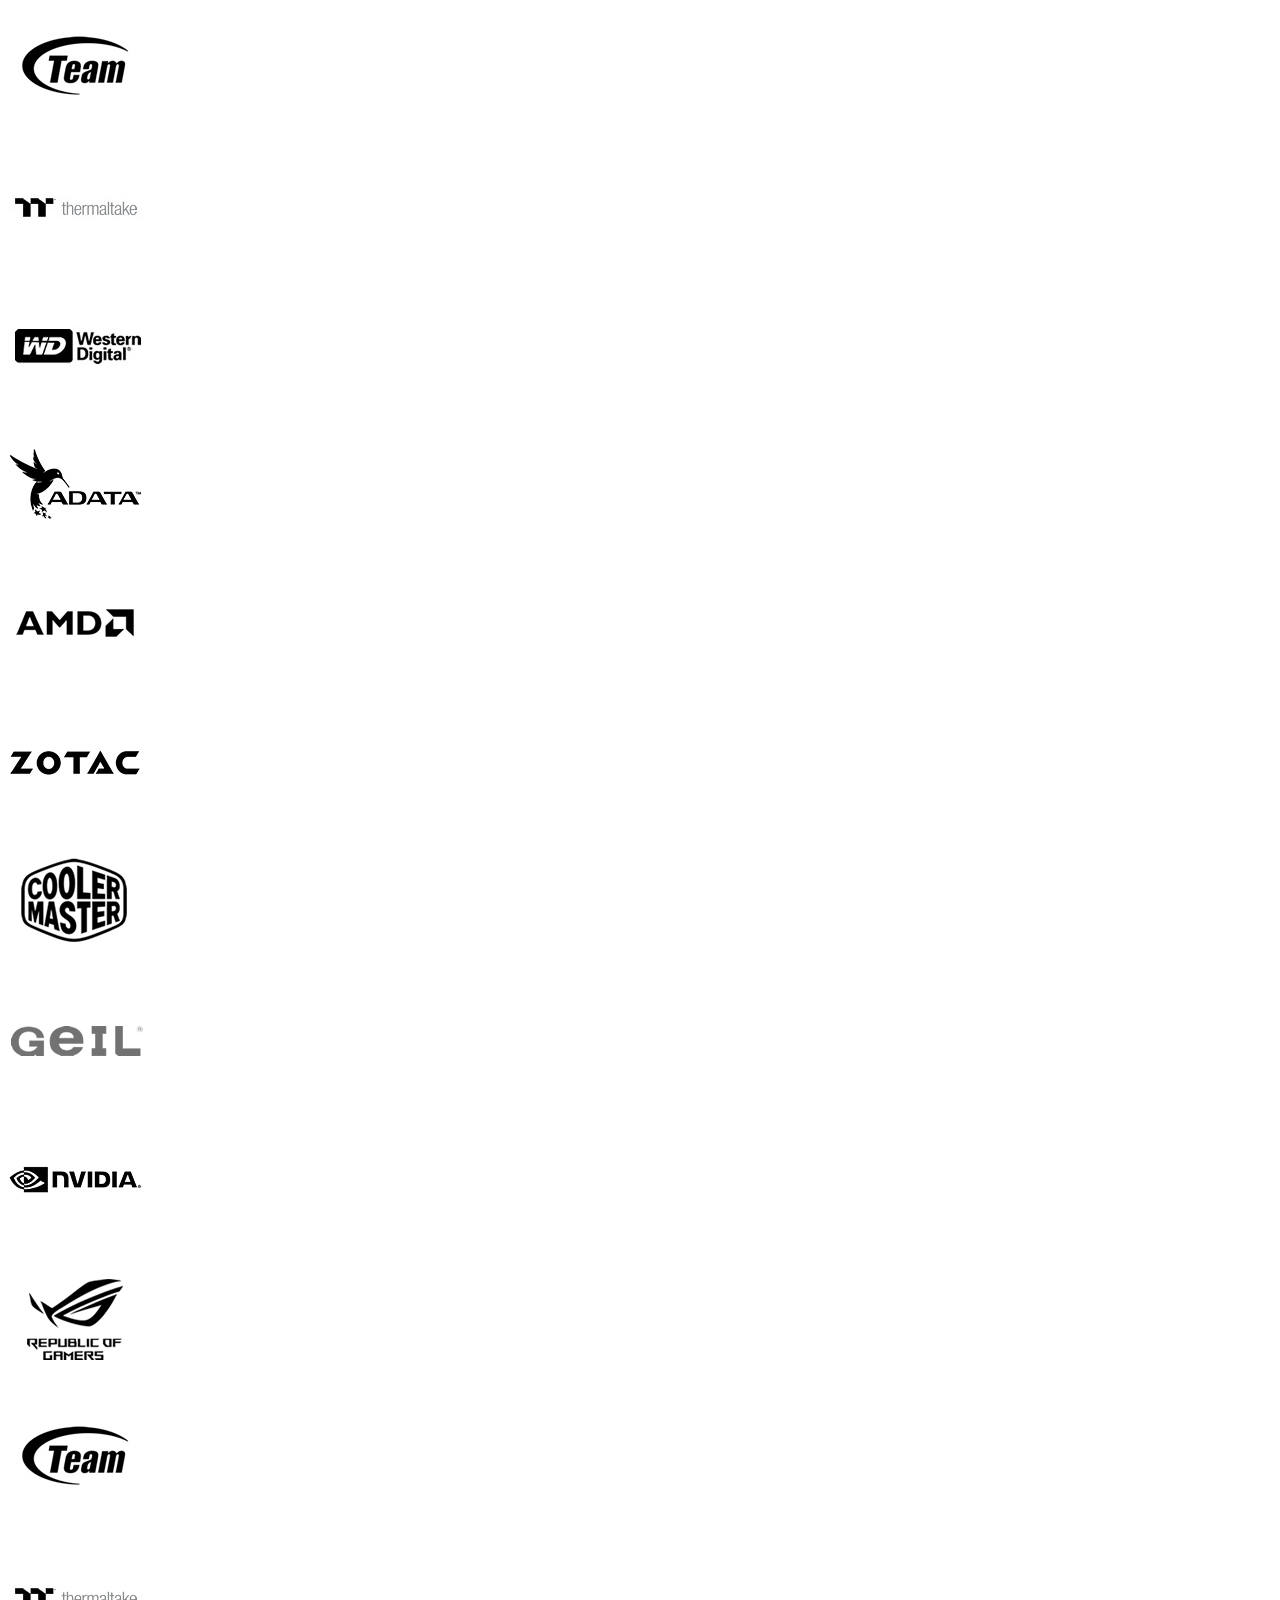
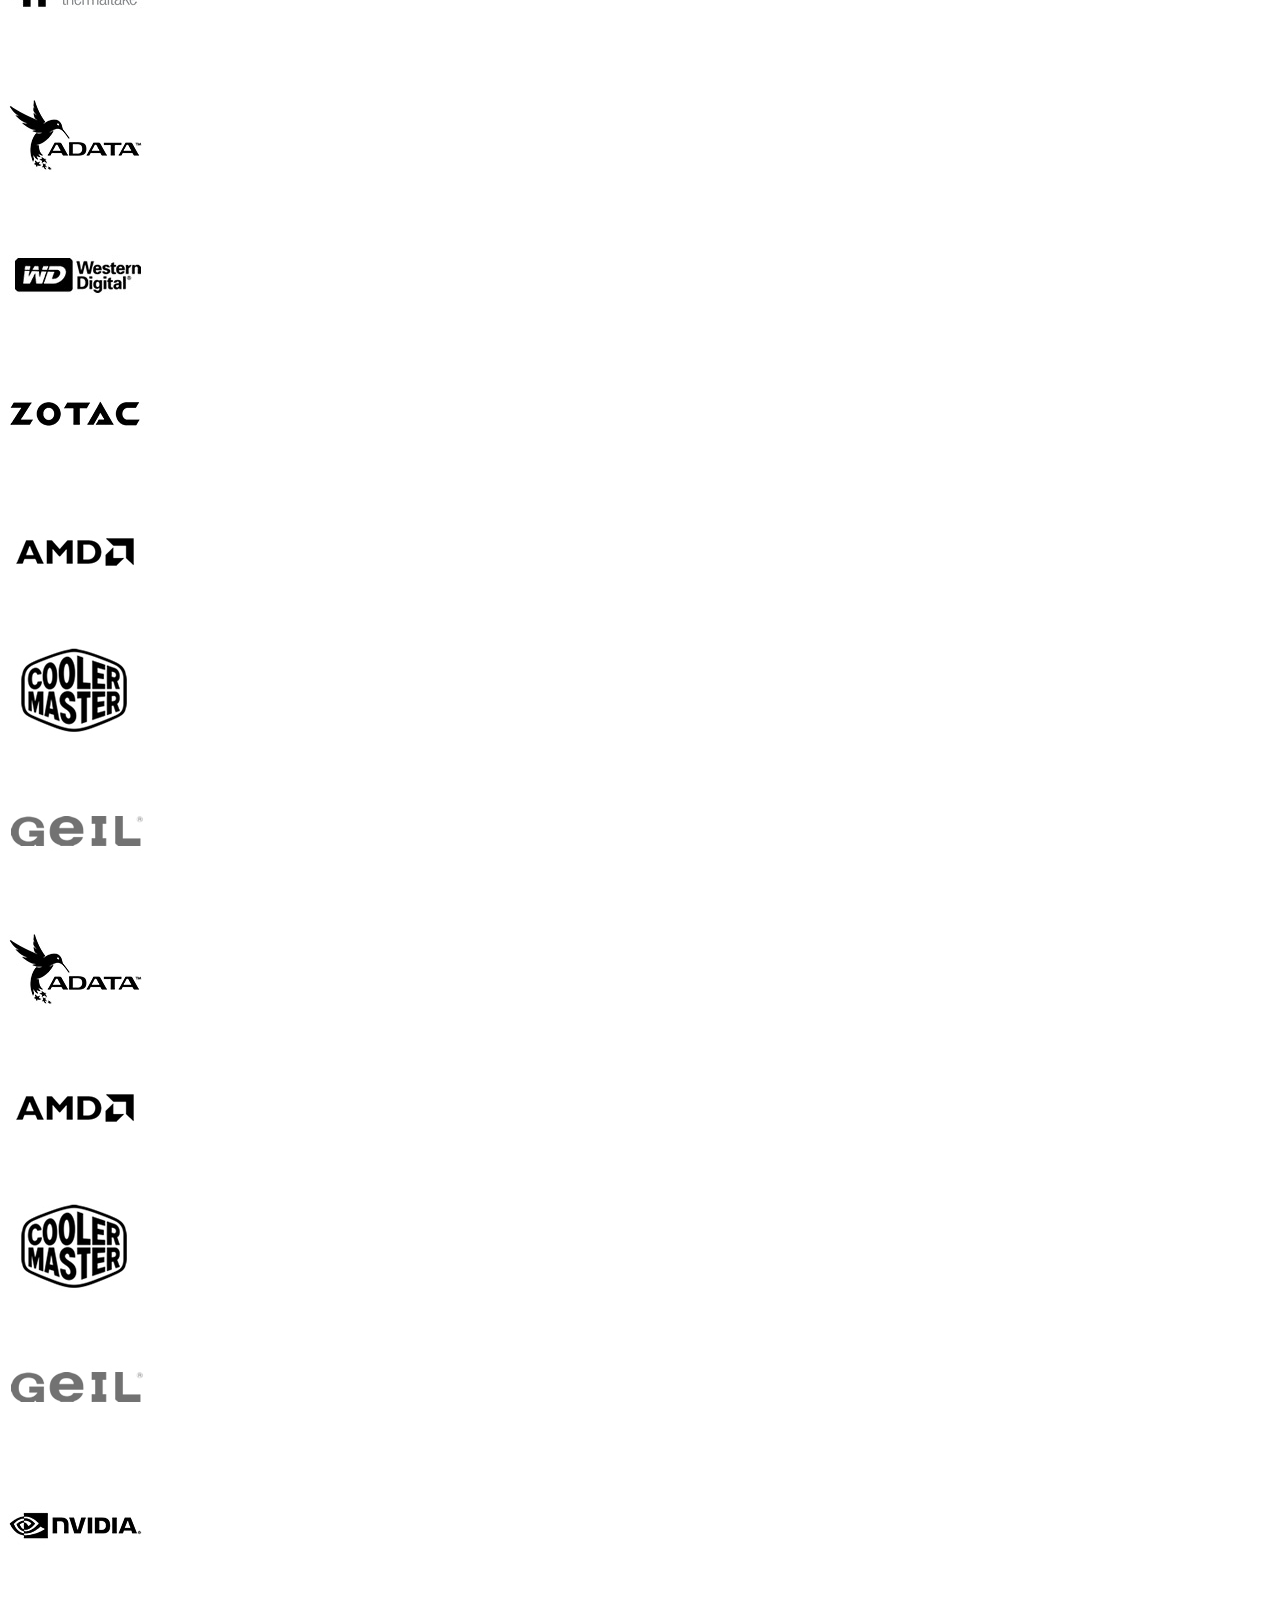
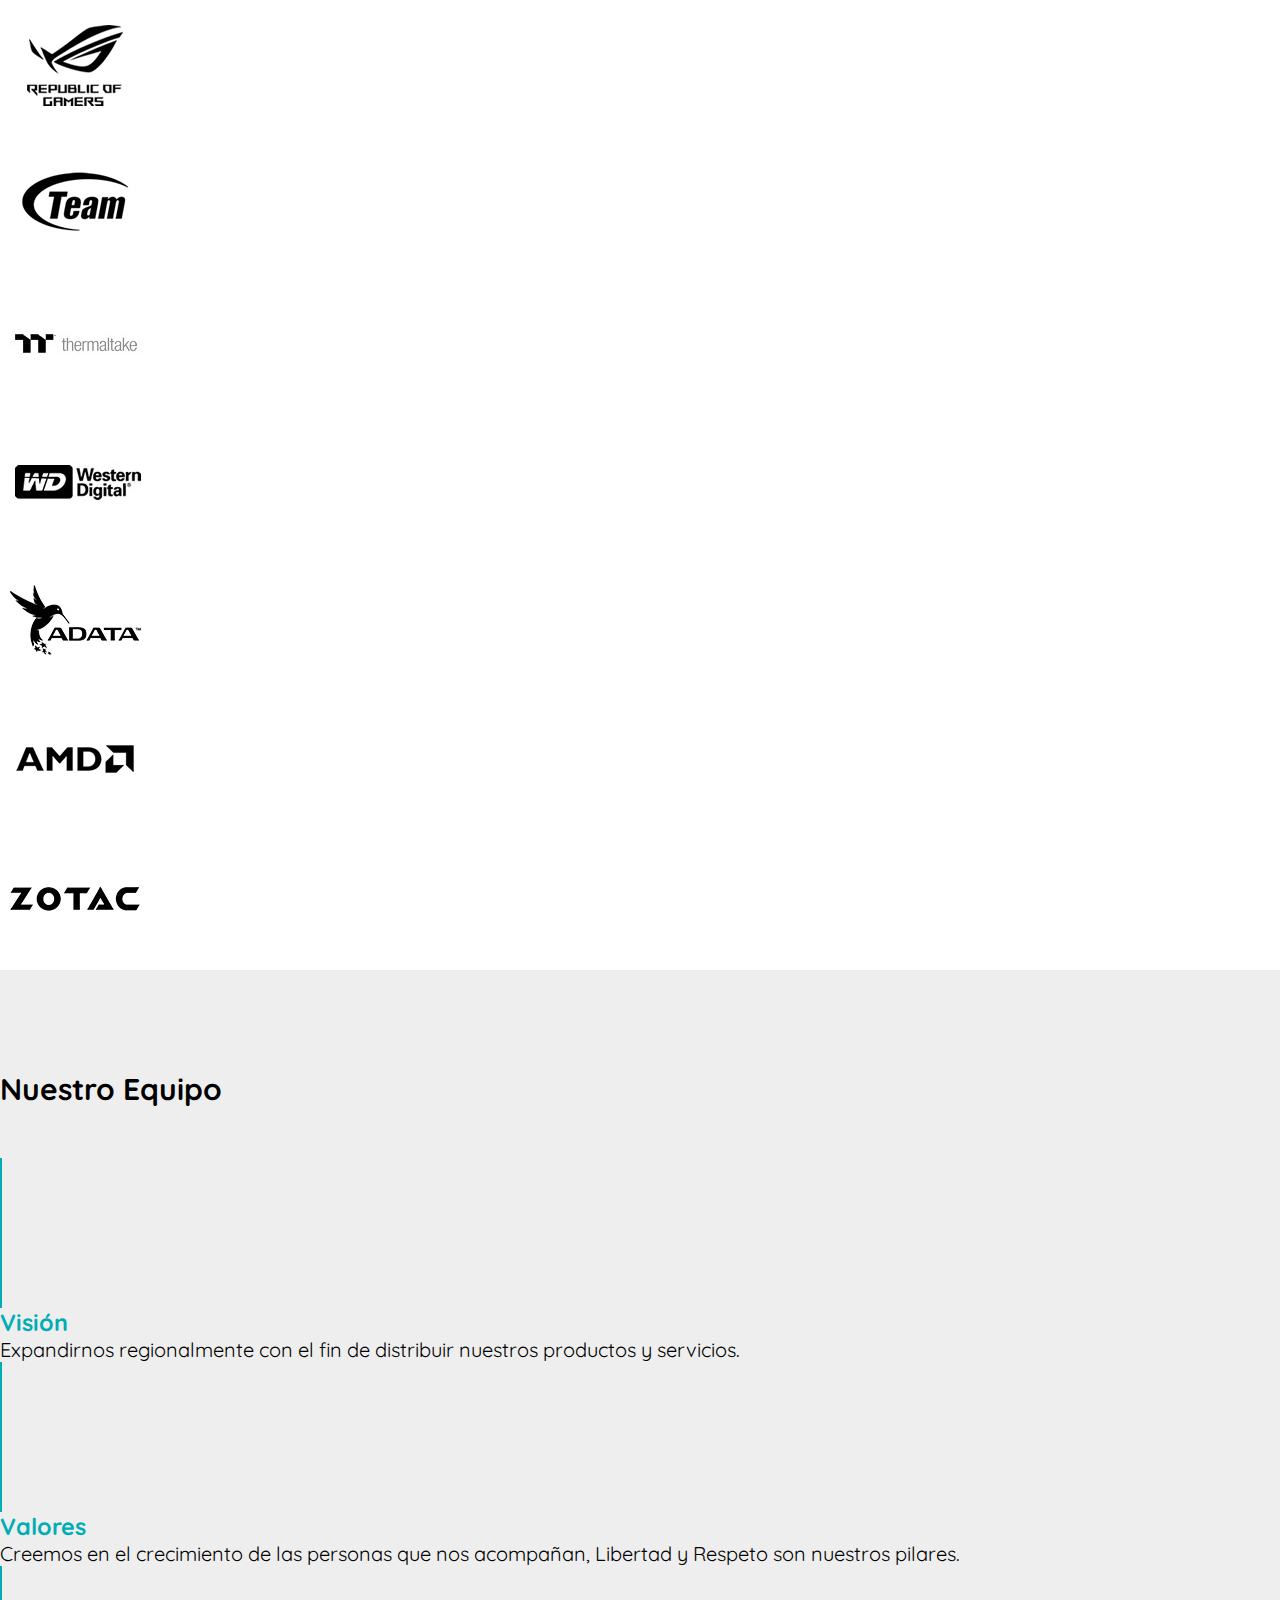
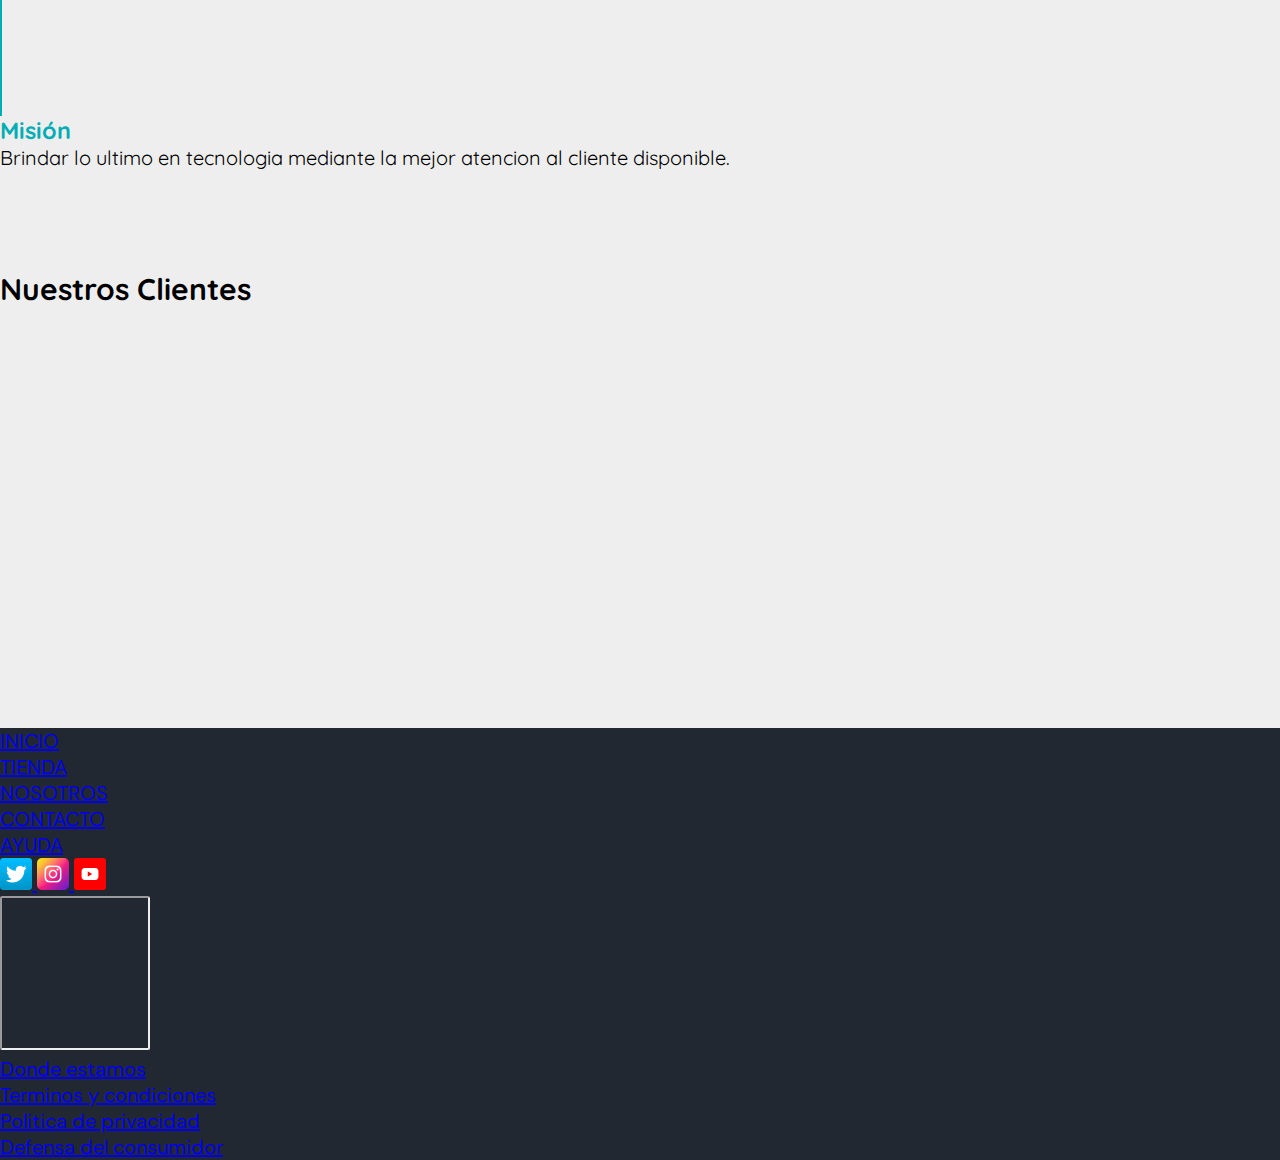
==== commit feb69123: "DesarrolloWEB | Final" ====
--- a/index.html
+++ b/index.html
@@ -8,6 +8,7 @@
     <script src="https://unpkg.com/aos@2.3.1/dist/aos.js"></script>
     <link href="https://cdn.jsdelivr.net/npm/bootstrap@5.0.2/dist/css/bootstrap.min.css" rel="stylesheet" integrity="sha384-EVSTQN3/azprG1Anm3QDgpJLIm9Nao0Yz1ztcQTwFspd3yD65VohhpuuCOmLASjC" crossorigin="anonymous" />
     <link rel="stylesheet" href="./CSS/main.css" type="text/css" />
+    <link rel="icon" href="./src/assets/images/logoNuevo_negro.ico" />
     <meta name="name" content="Atlas Tech" />
     <meta name="description" content="Pagina de Inicio de Atlas Tech - Tu tienda" />
     <meta name="keywords" content="Tecnologia, Desktop, Notebook, AMD, Intel, Minado, Placa de Video" />
@@ -15,7 +16,7 @@
   </head>
   <body class="body">
     <!--Header-->
-    <header class="header">
+    <header class="header" id="inicio">
       <!--Navbar-->
       <div class="header__contenedor">
         <nav class="navbar navbar-expand-lg navbar-dark bg-transparent header__nav">
@@ -253,7 +254,7 @@
             <div class="col cultura__vl cultura__columna--mod"></div>
             <div class="col-md-3 col-12 cultura__columna">
               <h3 class="text-xxl-start text-xl-start text-md-center mb-2 display-5 cultura__tituloValores">Valores</h3>
-              <p class="text-xxl-start text-xl-start text-md-center">Creemos en el crecimiento de las personas que nos acompañan, transparencia y honestidad son nuestros pilares.</p>
+              <p class="text-xxl-start text-xl-start text-md-center">Creemos en el crecimiento de las personas que nos acompañan, Libertad y Respeto son nuestros pilares.</p>
             </div>
             <div class="col cultura__vl cultura__columna--mod"></div>
             <div class="col-md-3 col-12 cultura__columna">
@@ -282,7 +283,7 @@
             </div>
             <div class="col d-flex justify-content-center opiniones__columna" data-aos="zoom-in" data-aos-easing="ease-in-back" data-aos-delay="200" data-aos-offset="0">
               <div class="d-flex flex-column opiniones__opinion">
-                <p class="text-start fs-3 m-0 opiniones__txt">Mandaron mi pedido el mismo dia que hice la, gracias AT.</p>
+                <p class="text-start fs-3 m-0 opiniones__txt">Mandaron mi pedido el mismo dia que hice la compra, TY.</p>
                 <p class="text-end fs-5 m-0 opiniones__txt">-Raphael</p>
               </div>
             </div>
@@ -350,6 +351,11 @@
     <div class="fixed">
       <a href="https://wa.me/5493816176941?text=Hola%20quiero%20realizar%20una%20compra"><img src="./src/assets/images/whatsapp.png" alt="Whatsapp" /></a>
     </div>
+    <div class="fixed--mod">
+      <a href="#inicio">
+        <p>To the moon</p>
+      </a>
+    </div>
     <script>
       AOS.init();
     </script>
--- a/CSS/main.css
+++ b/CSS/main.css
@@ -341,10 +341,6 @@
   height: 580px;
 }
 
-.tienda {
-  font-family: "Quicksand", sans-serif;
-}
-
 .tienda .tienda__contenedor .tienda__titulo {
   margin-top: 5rem;
   margin-bottom: 2rem;
@@ -507,7 +503,6 @@
 
 .nosotros .nosotros__fila .nosotros__descripcion .nosotros__txt {
   font-size: 2rem;
-  font-family: "Quicksand", sans-serif;
 }
 
 /*CONTACTO*/
@@ -560,7 +555,6 @@
   margin: 1.5rem 0;
   font-size: 2rem;
   padding: 1rem;
-  font-family: "Quicksand", sans-serif;
   resize: none;
 }
 
@@ -647,9 +641,30 @@
   opacity: 1;
 }
 
+.fixed--mod {
+  background-color: #eeeeee;
+  border-radius: 1rem;
+  -webkit-box-shadow: 2px 2px 20px #0000004f;
+          box-shadow: 2px 2px 20px #0000004f;
+  position: fixed;
+  left: 0rem;
+  bottom: -1.5rem;
+  padding: 0.75rem;
+}
+
+.fixed--mod > a {
+  text-decoration: none;
+}
+
+.fixed--mod > a > p {
+  font-weight: bold;
+  font-size: 1.25rem;
+  color: #222831;
+}
+
 /*PAGE_404*/
 .error404 .error404__contenedor .error404__img {
-  background-image: url("../../../src/assets/images/error404.jpg");
+  background-color: #f1f1f1;
   background-position: center;
   background-repeat: no-repeat;
   background-size: cover;
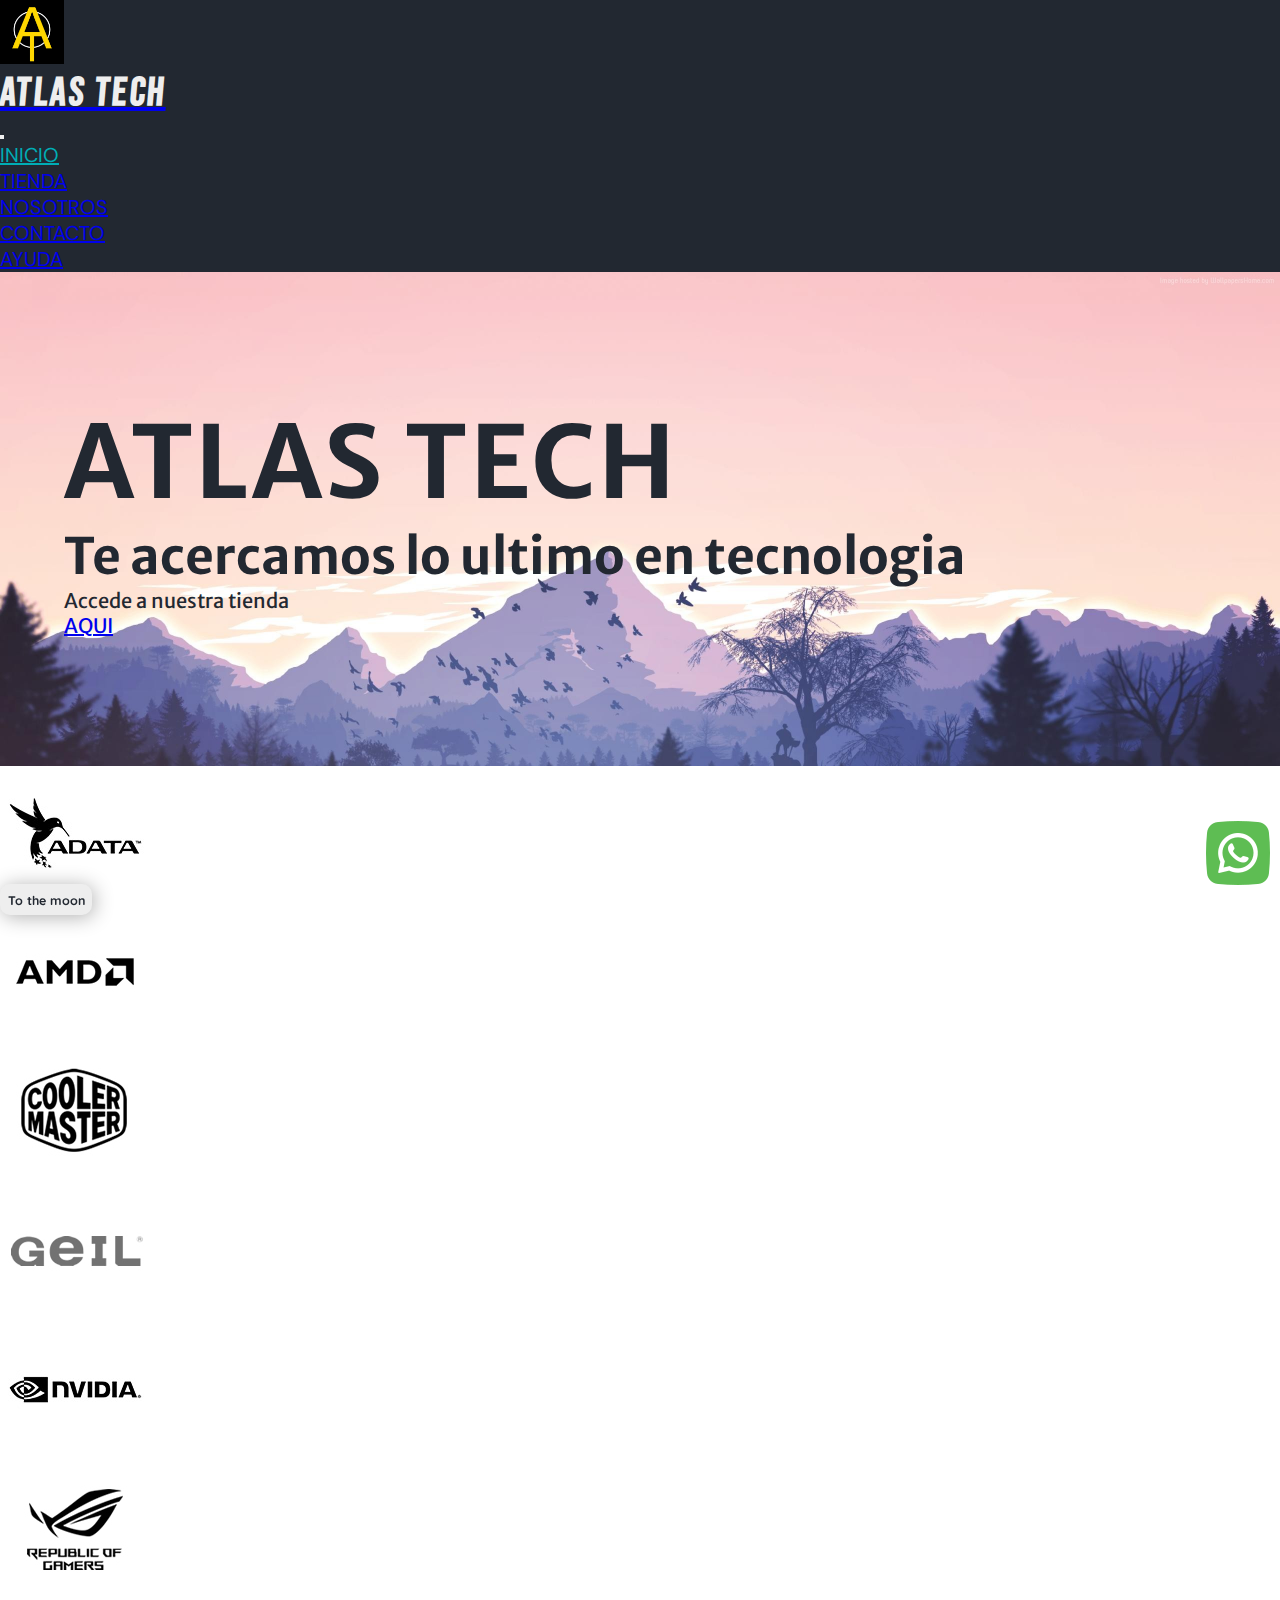
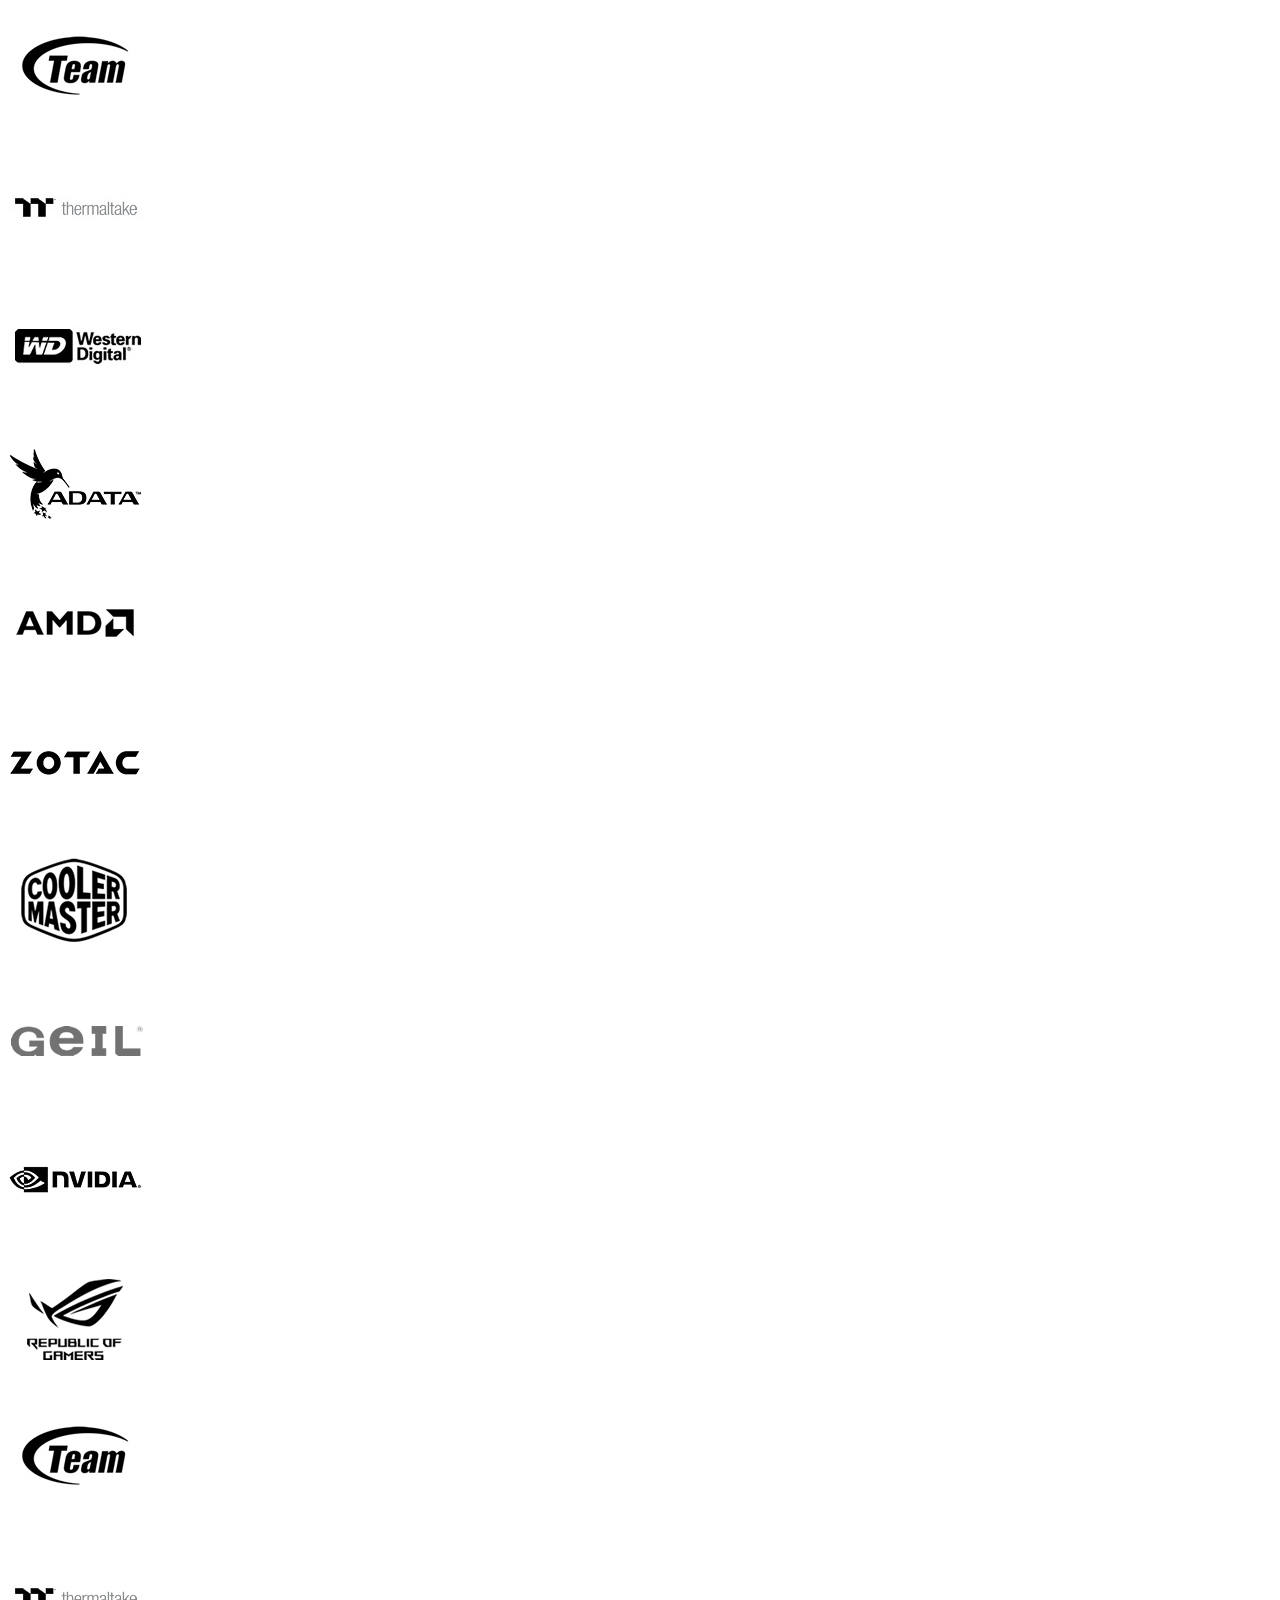
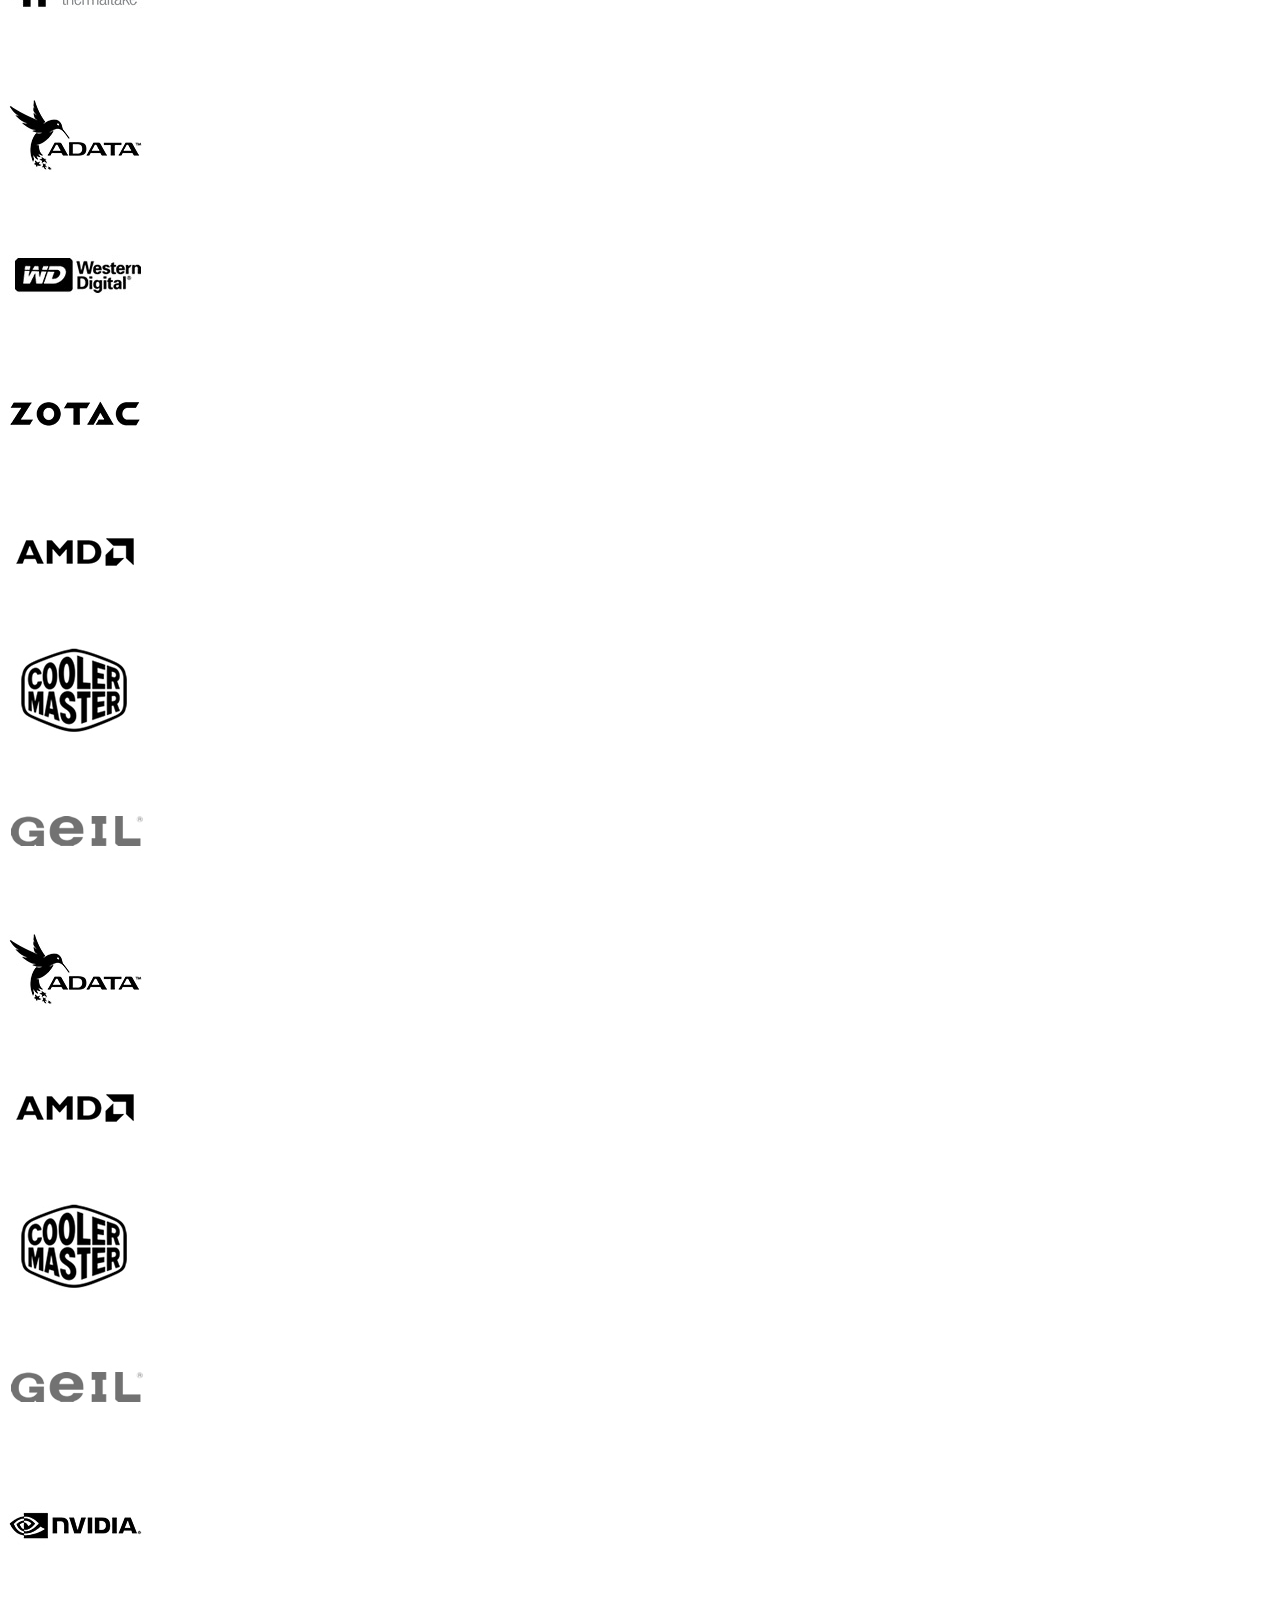
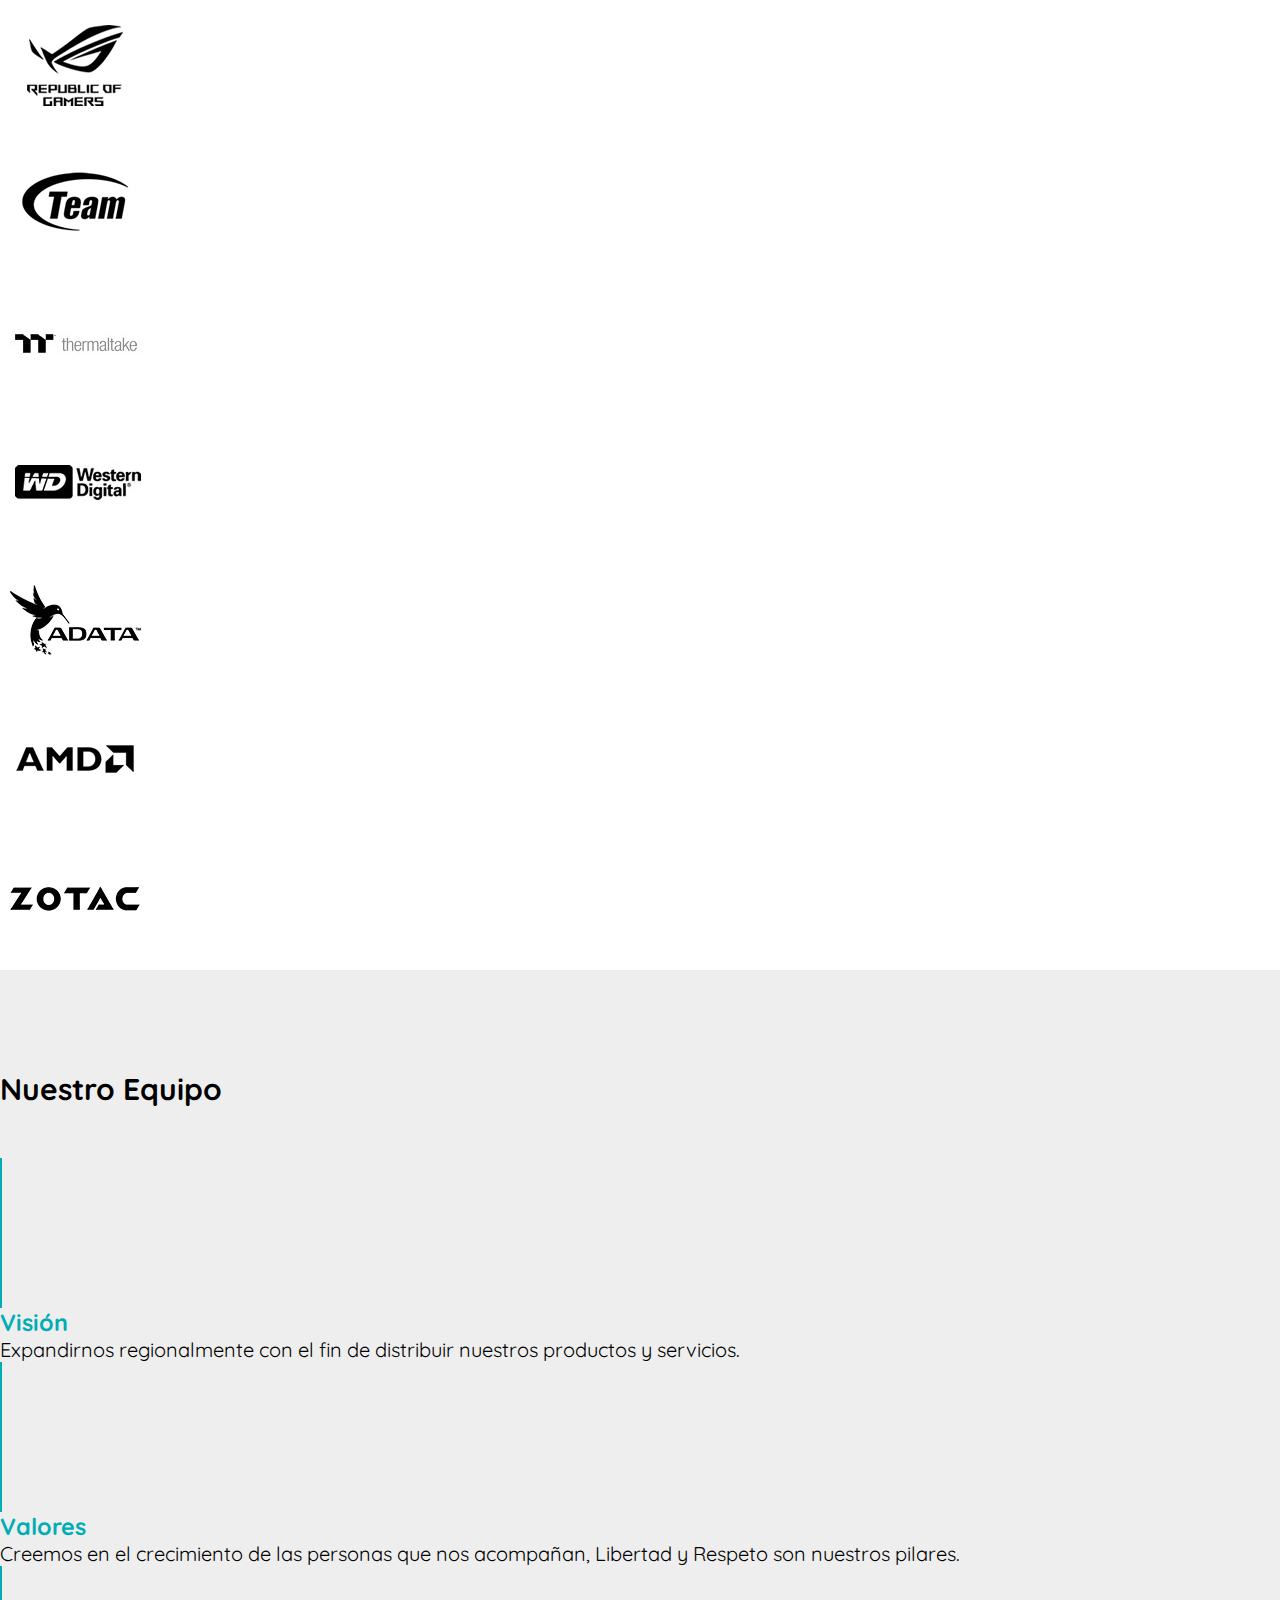
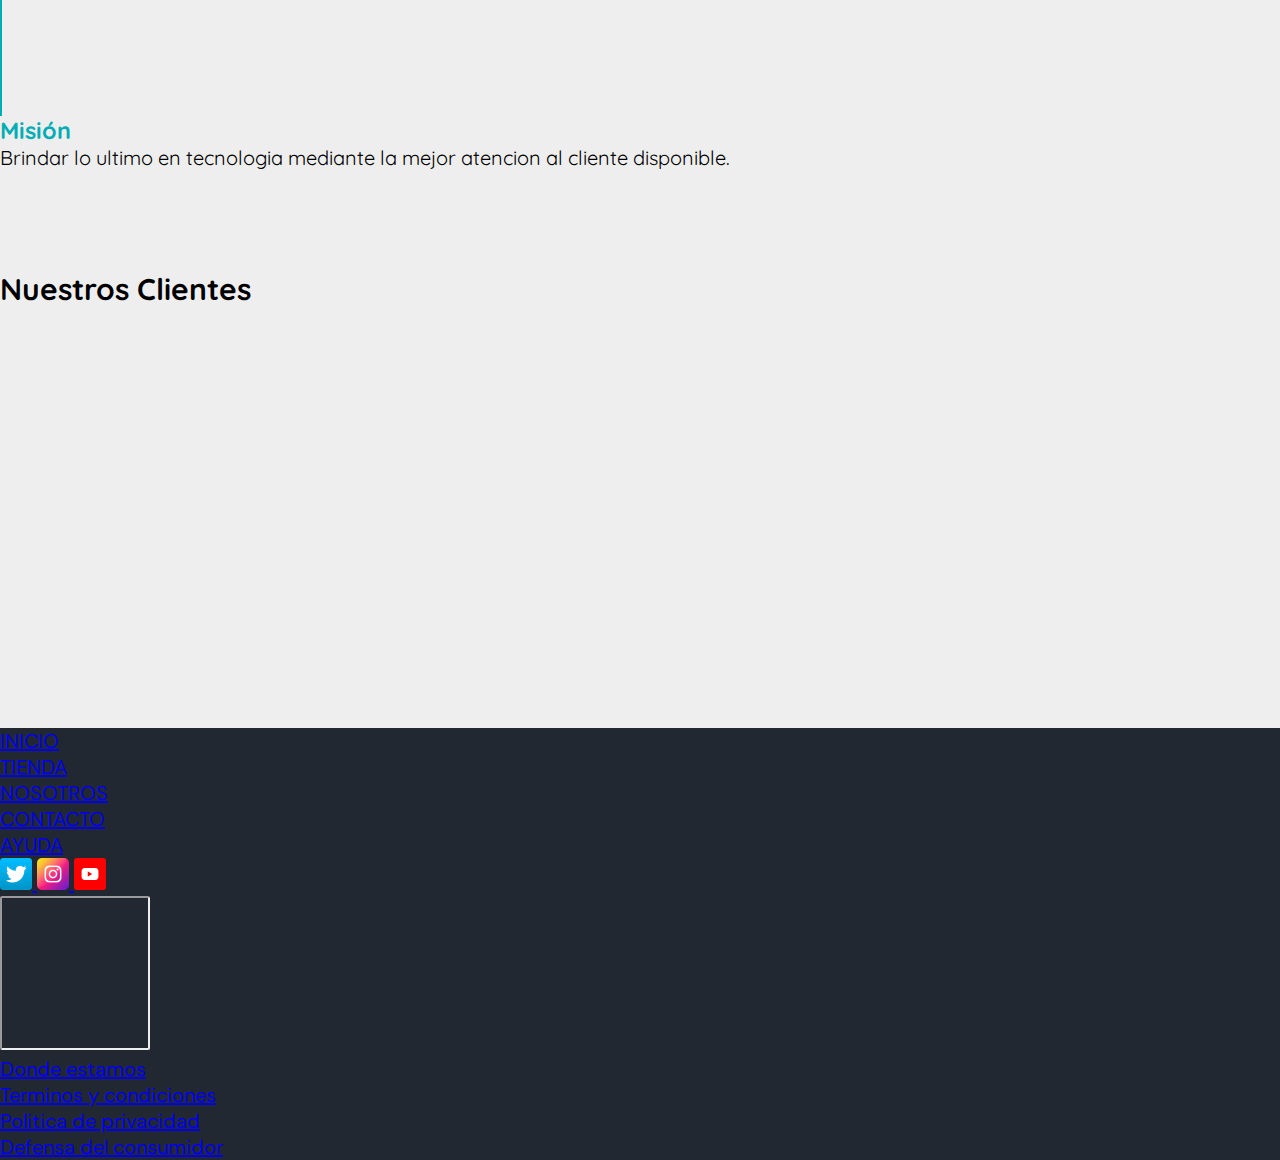
==== commit 8b4e614c: "DesarrolloWEB | FIX - btn error 404" ====
--- a/index.html
+++ b/index.html
@@ -343,10 +343,6 @@
         </div>
       </div>
     </footer>
-    <!--Error-404-->
-    <div class="fixed">
-      <a href="./src/pages/404_page.html" class="link-light nav-link"><p>E____</p></a>
-    </div>
     <!--WhatsApp-Fixed-->
     <div class="fixed">
       <a href="https://wa.me/5493816176941?text=Hola%20quiero%20realizar%20una%20compra"><img src="./src/assets/images/whatsapp.png" alt="Whatsapp" /></a>
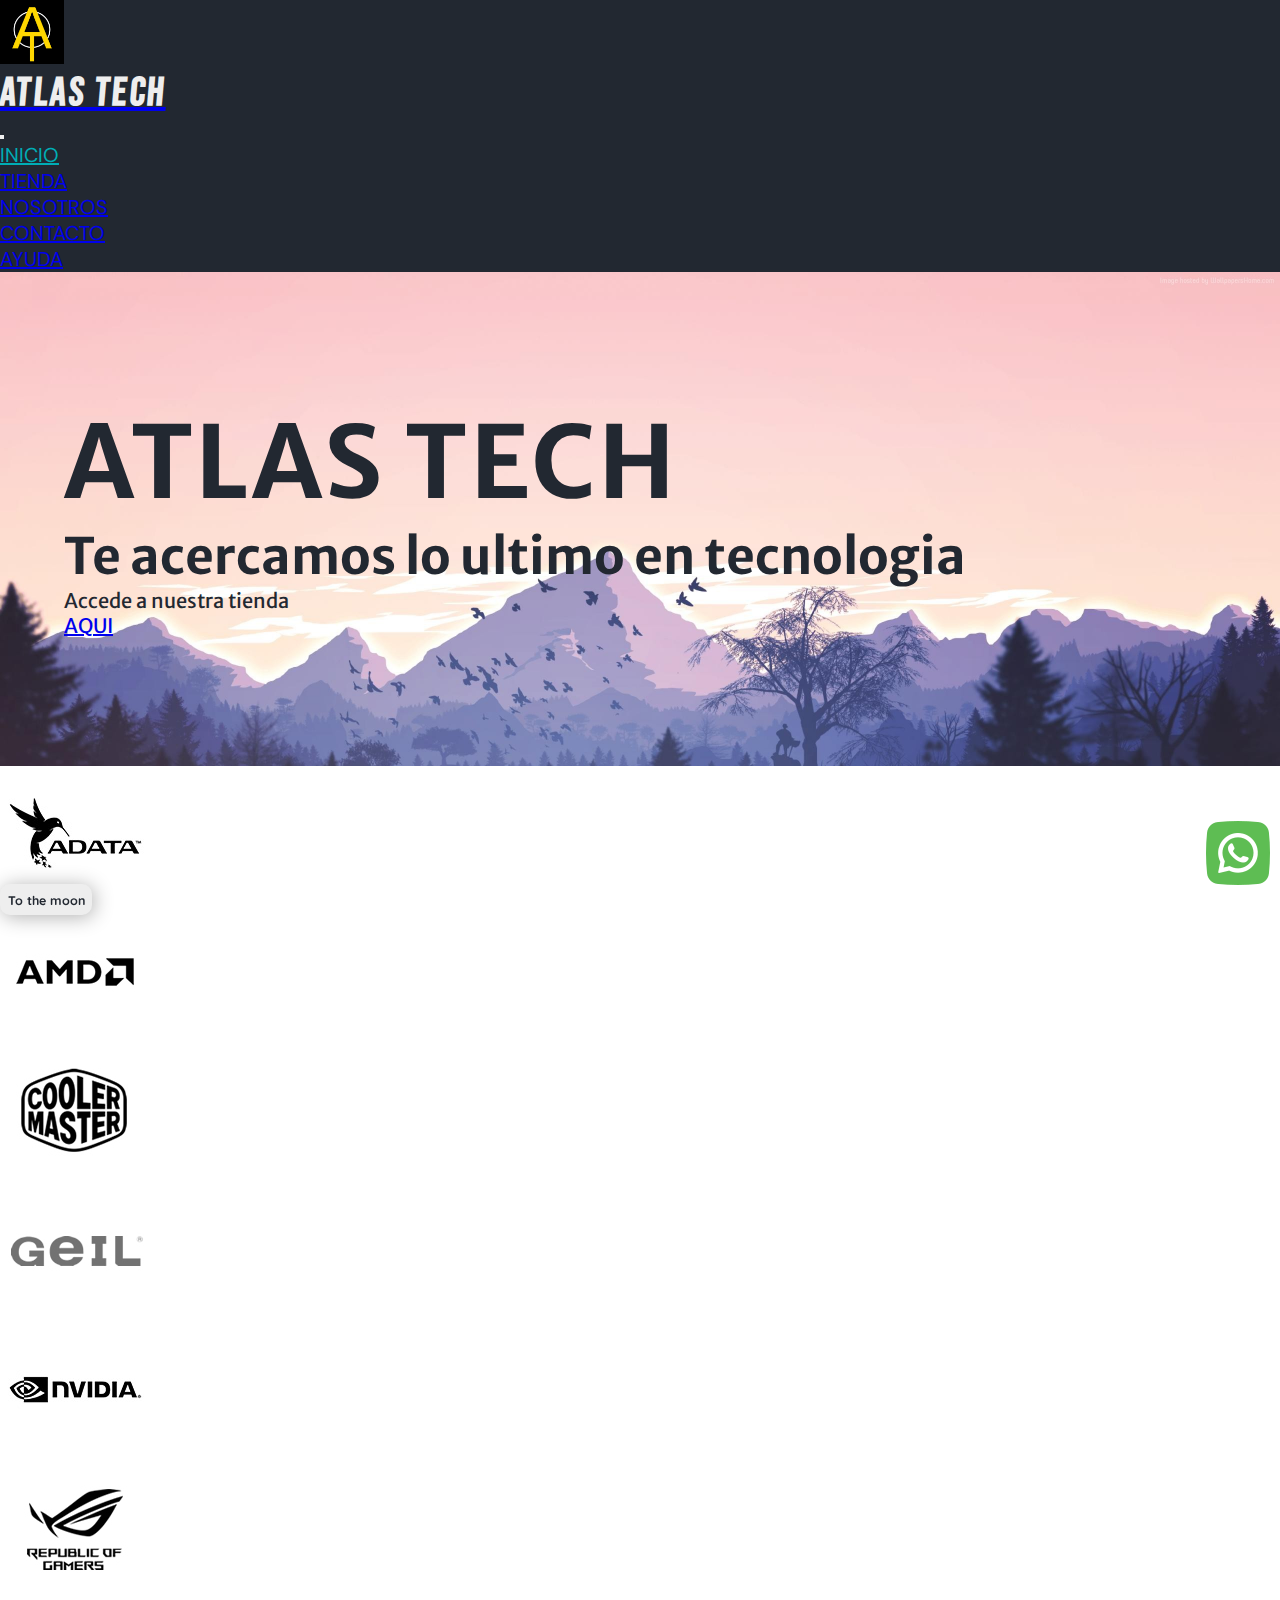
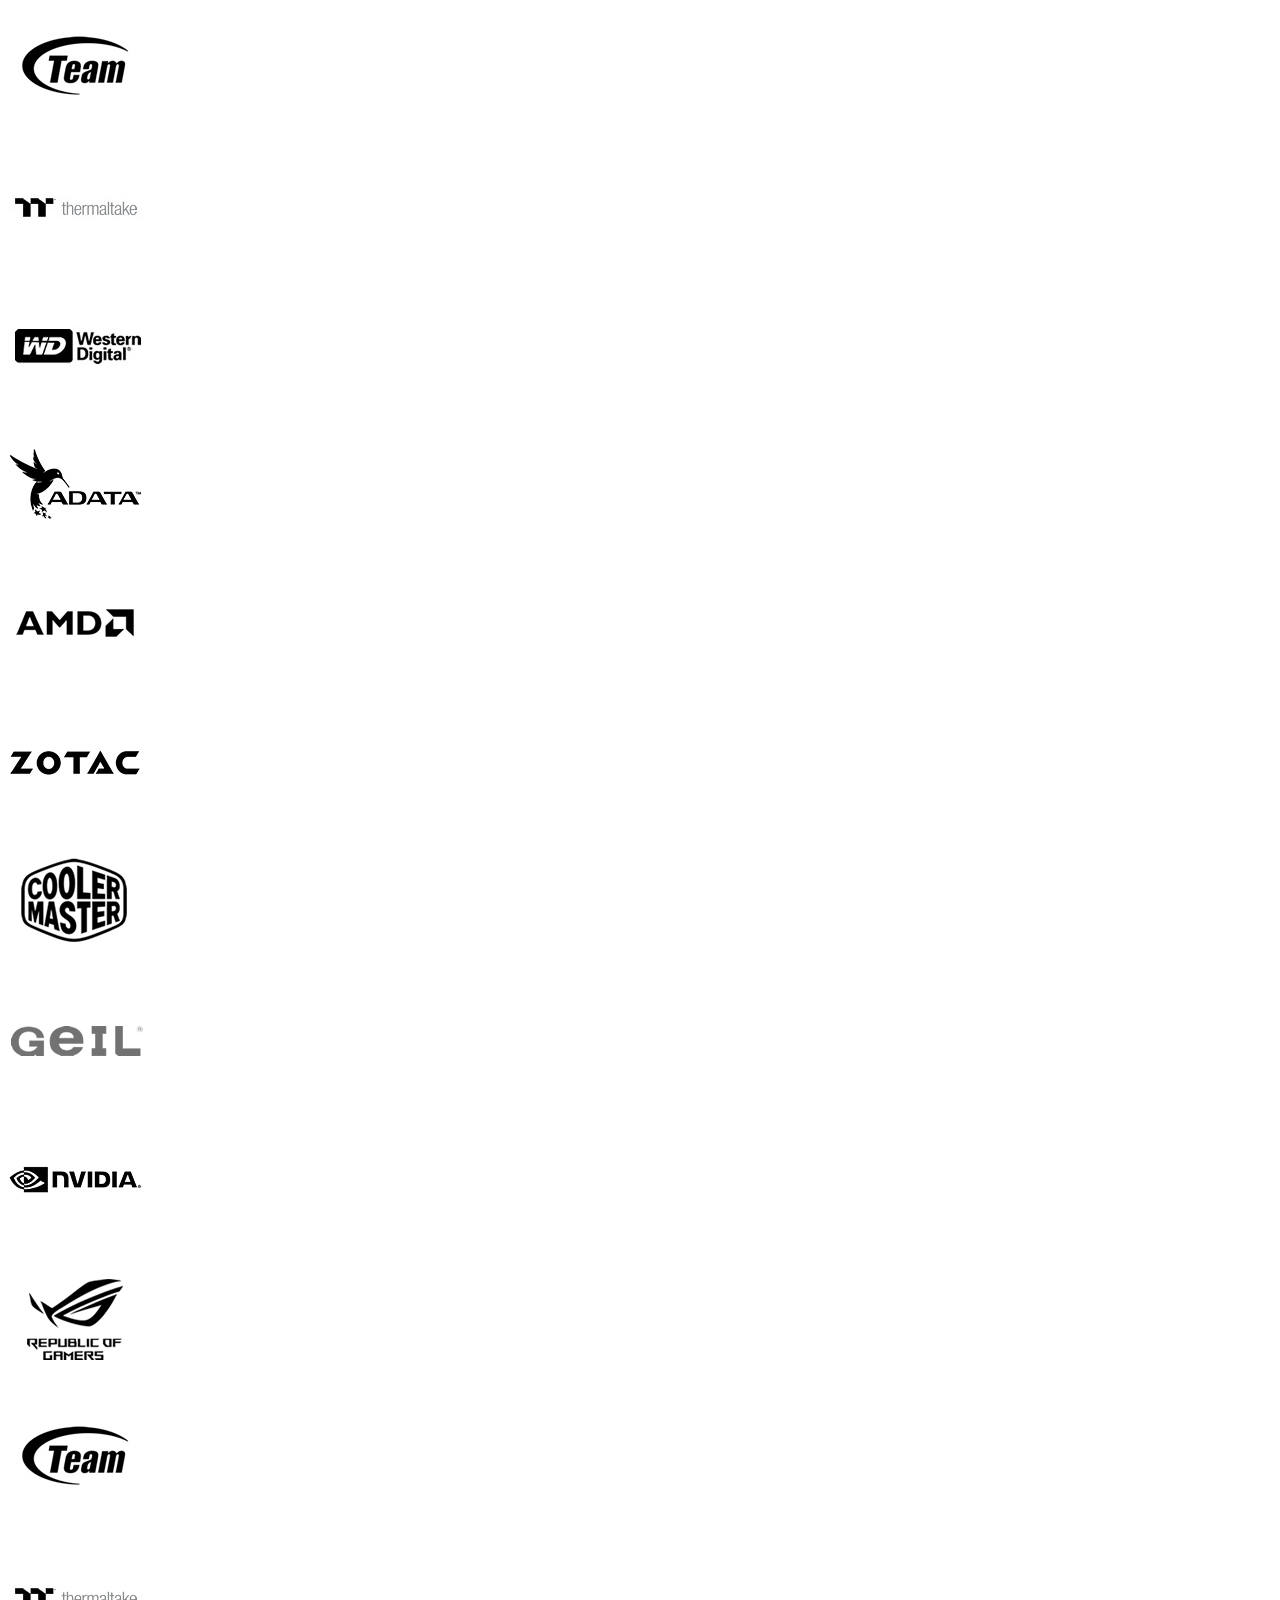
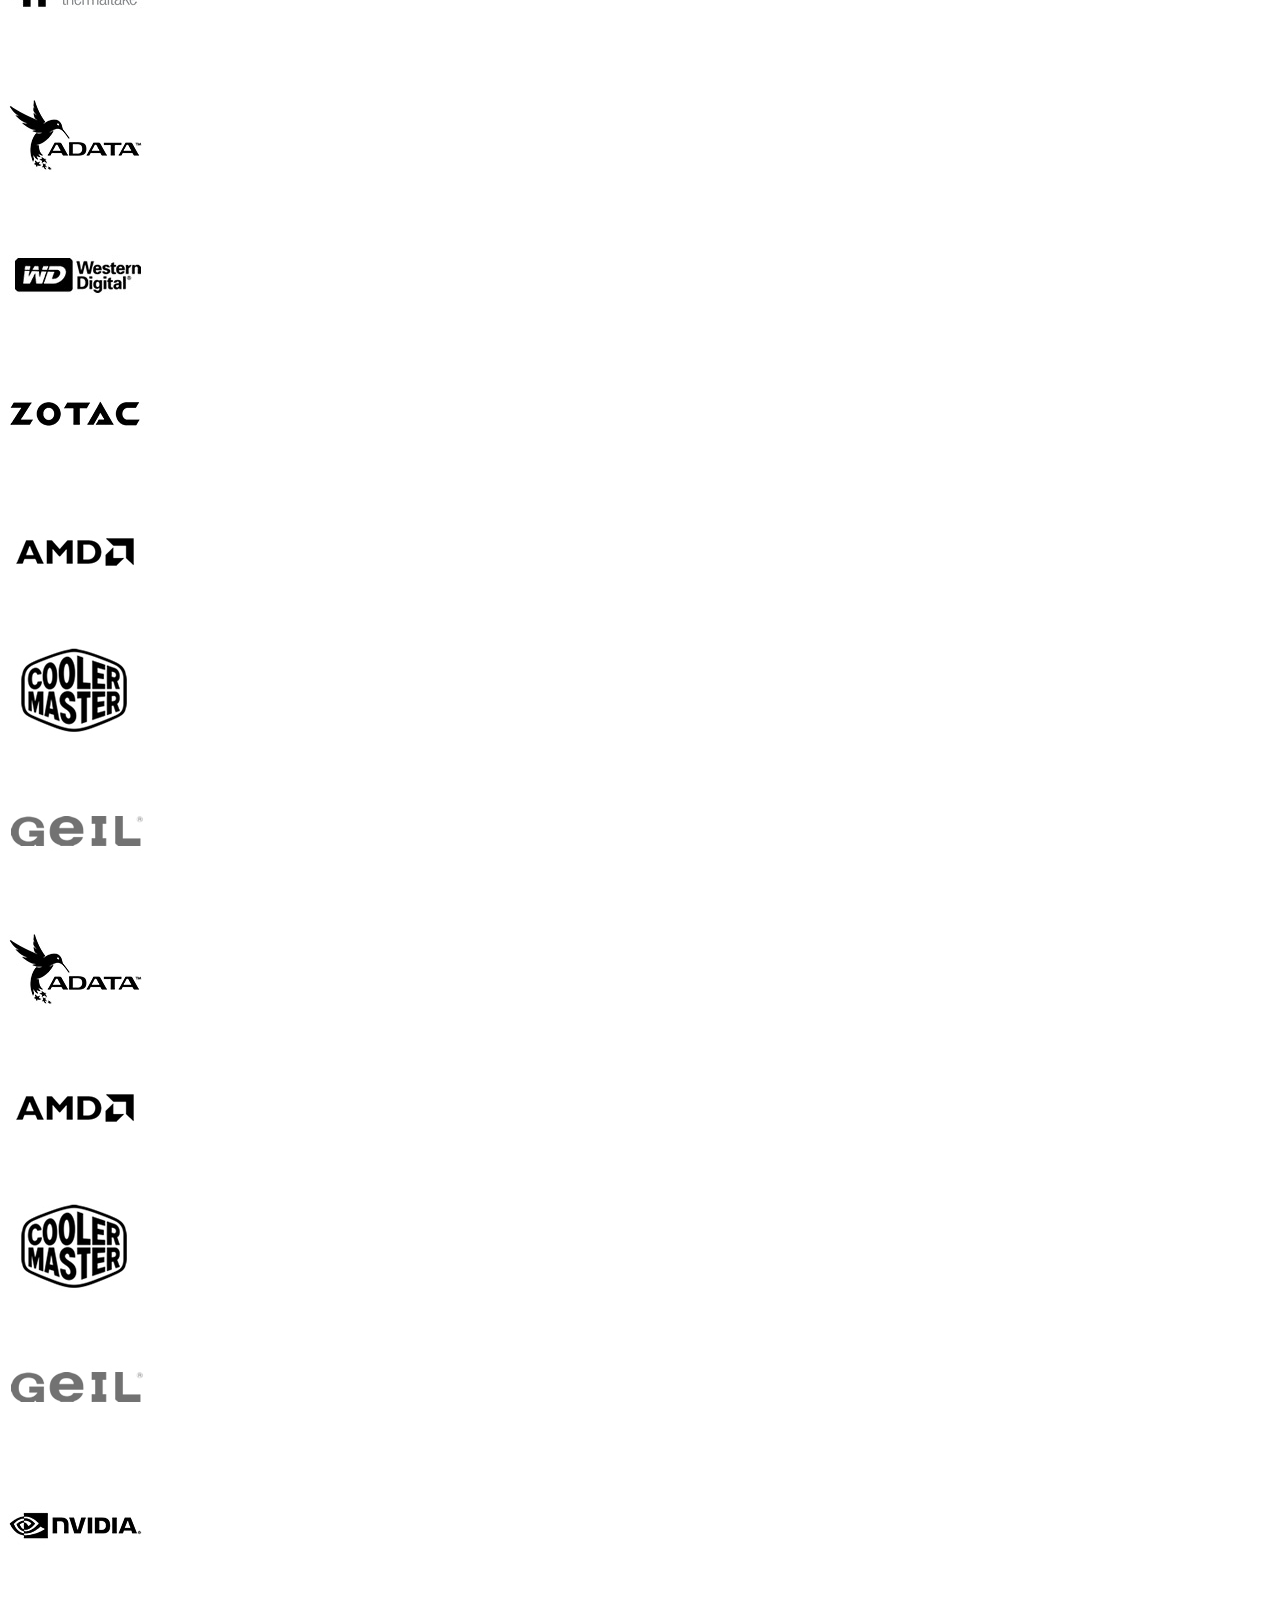
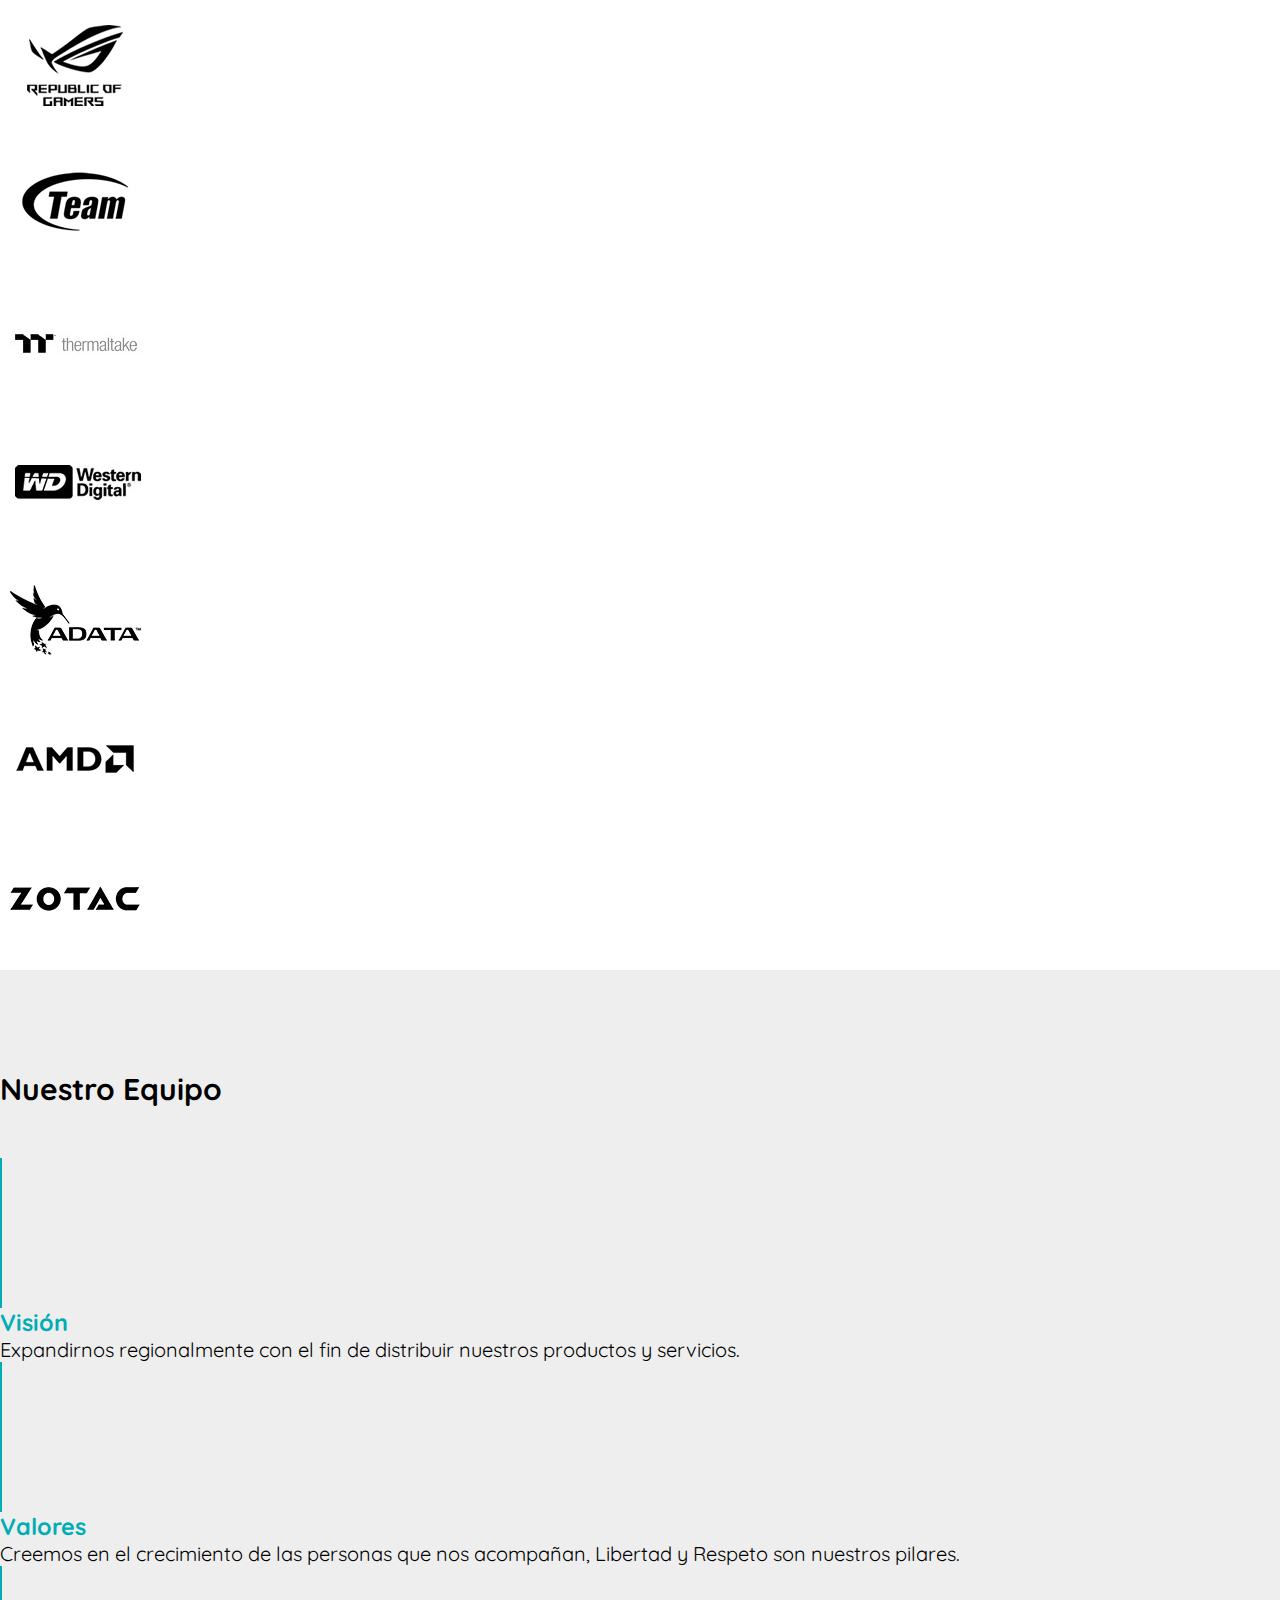
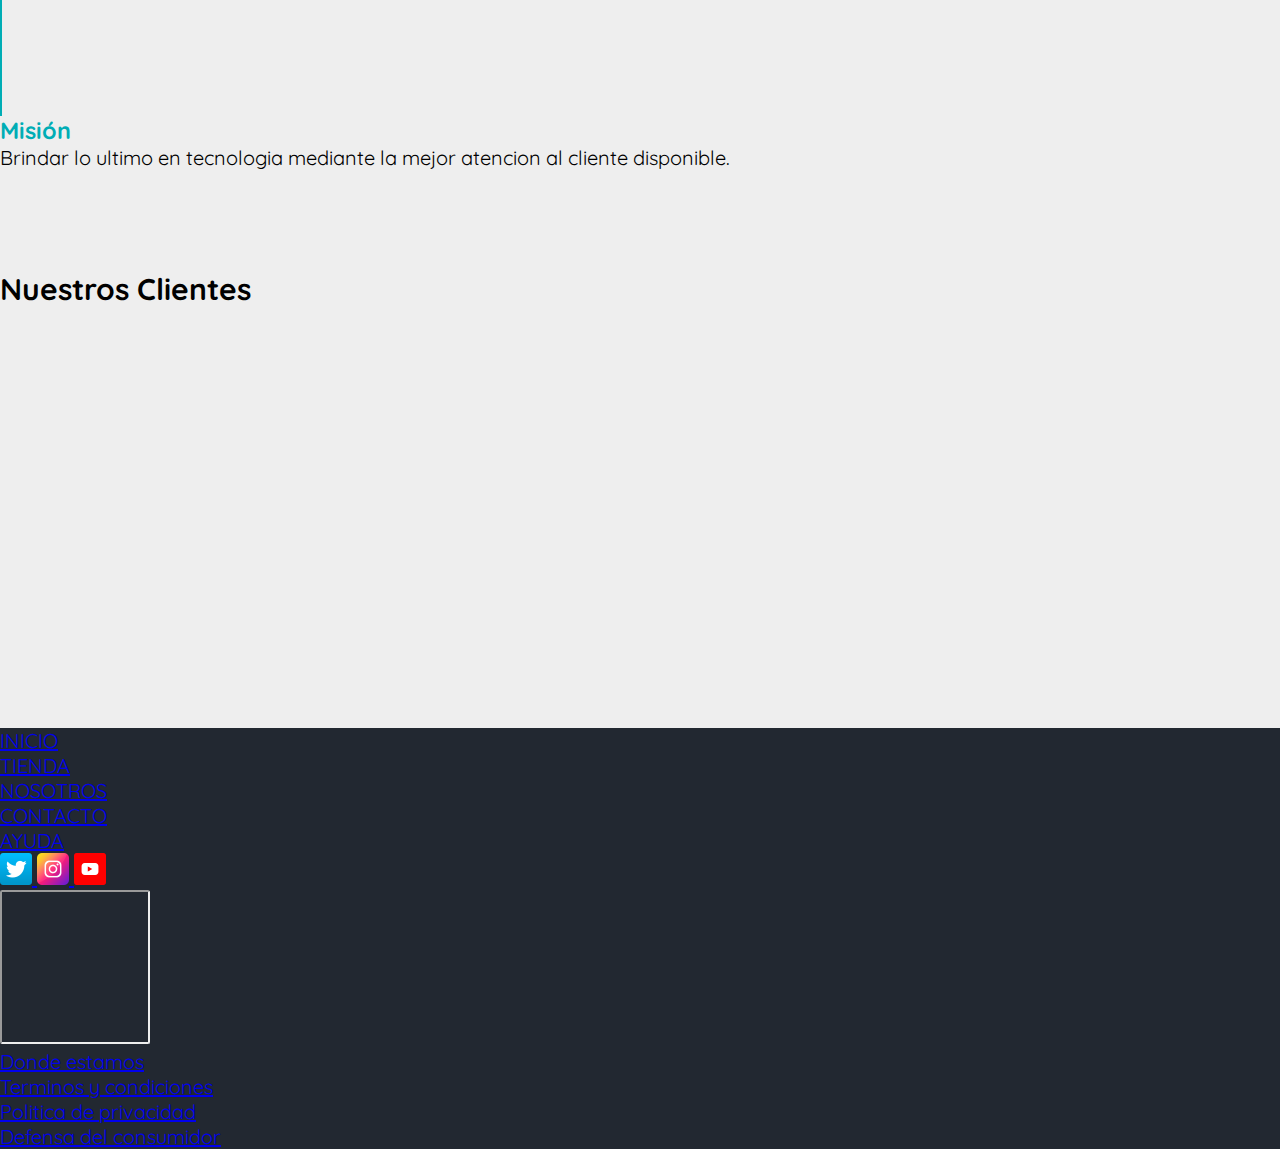
==== commit be921dcb: "DesarrolloWEB | FIX - footer y btn ws" ====
--- a/index.html
+++ b/index.html
@@ -249,17 +249,17 @@
             <div class="col cultura__vl cultura__columna--mod"></div>
             <div class="col-md-3 col-12 cultura__columna">
               <h3 class="text-xxl-start text-xl-start text-md-center mb-2 display-5 cultura__tituloVision">Visión</h3>
-              <p class="text-xxl-start text-xl-start text-md-center">Expandirnos regionalmente con el fin de distribuir nuestros productos y servicios.</p>
+              <p class="text-xxl-start text-xl-start text-md-center text-sm-center cultura__txt">Expandirnos regionalmente con el fin de distribuir nuestros productos y servicios.</p>
             </div>
             <div class="col cultura__vl cultura__columna--mod"></div>
             <div class="col-md-3 col-12 cultura__columna">
               <h3 class="text-xxl-start text-xl-start text-md-center mb-2 display-5 cultura__tituloValores">Valores</h3>
-              <p class="text-xxl-start text-xl-start text-md-center">Creemos en el crecimiento de las personas que nos acompañan, Libertad y Respeto son nuestros pilares.</p>
+              <p class="text-xxl-start text-xl-start text-md-center text-sm-center cultura__txt">Creemos en el crecimiento de las personas que nos acompañan, Libertad y Respeto son nuestros pilares.</p>
             </div>
             <div class="col cultura__vl cultura__columna--mod"></div>
             <div class="col-md-3 col-12 cultura__columna">
               <h3 class="text-xxl-start text-xl-start text-md-center mb-2 display-5 cultura__tituloMision">Misión</h3>
-              <p class="text-xxl-start text-xl-start text-md-center">Brindar lo ultimo en tecnologia mediante la mejor atencion al cliente disponible.</p>
+              <p class="text-xxl-start text-xl-start text-md-center text-sm-center cultura__txt">Brindar lo ultimo en tecnologia mediante la mejor atencion al cliente disponible.</p>
             </div>
           </div>
         </div>
@@ -314,13 +314,13 @@
           <!--Social-Networks -->
           <div class="col d-flex justify-content-center footer__columna">
             <nav class="nav footer__redes">
-              <a class="nav-link footer__redesTwitter" href="https://twitter.com/Jav_emperador">
+              <a class="nav-link footer__redesTwitter" href="https://twitter.com/Jav_emperador" target="_blank">
                 <img src="./src/assets/images/twitter.png" alt="Twitter" />
               </a>
-              <a class="nav-link footer__redesInstagram" href="https://www.instagram.com/javier_emperador/">
+              <a class="nav-link footer__redesInstagram" href="https://www.instagram.com/javier_emperador/" target="_blank">
                 <img src="./src/assets/images/instagram.png" alt="Instagram" />
               </a>
-              <a class="nav-link footer__redesYoutube" href="https://www.youtube.com/channel/UCp91xaiVYzd1S3SX_bNOWEw">
+              <a class="nav-link footer__redesYoutube" href="https://www.youtube.com/channel/UCp91xaiVYzd1S3SX_bNOWEw" target="_blank">
                 <img src="./src/assets/images/youtube.png" alt="YouTube" />
               </a>
             </nav>
@@ -345,7 +345,7 @@
     </footer>
     <!--WhatsApp-Fixed-->
     <div class="fixed">
-      <a href="https://wa.me/5493816176941?text=Hola%20quiero%20realizar%20una%20compra"><img src="./src/assets/images/whatsapp.png" alt="Whatsapp" /></a>
+      <a href="https://wa.me/5493816176941?text=Hola%20quiero%20realizar%20una%20compra" target="_blank"><img src="./src/assets/images/whatsapp.png" alt="Whatsapp" /></a>
     </div>
     <div class="fixed--mod">
       <a href="#inicio">
--- a/CSS/main.css
+++ b/CSS/main.css
@@ -141,7 +141,6 @@
 }
 
 .footer {
-  font-family: "DM Sans", sans-serif;
   background-color: #222831;
 }
 
@@ -167,6 +166,10 @@
   color: #00adb5;
 }
 
+.footer .footer__contenedor {
+  max-width: 1200px;
+}
+
 .footer .footer__contenedor .footer__fila .footer__columna .footer__mapaLink .footer__iframe {
   width: 15rem;
   border-radius: 0.25rem;
@@ -304,6 +307,20 @@
   font-weight: bold;
   color: #00adb5;
   margin: 0;
+}
+
+@media screen and (max-width: 320px) {
+  .cultura .cultura__contenedor .cultura__fila .cultura__tituloVision,
+  .cultura .cultura__contenedor .cultura__fila .cultura__tituloValores,
+  .cultura .cultura__contenedor .cultura__fila .cultura__tituloMision {
+    text-align: center;
+  }
+}
+
+@media screen and (max-width: 320px) {
+  .cultura .cultura__contenedor .cultura__fila .cultura__txt {
+    text-align: center;
+  }
 }
 
 .opiniones .opiniones__contenedor {
@@ -661,53 +678,4 @@
   font-size: 1.25rem;
   color: #222831;
 }
-
-/*PAGE_404*/
-.error404 .error404__contenedor .error404__img {
-  background-color: #f1f1f1;
-  background-position: center;
-  background-repeat: no-repeat;
-  background-size: cover;
-  position: relative;
-}
-
-@media screen and (max-width: 768px) {
-  .error404 .error404__contenedor .error404__img {
-    background-size: center;
-  }
-}
-
-.error404 .error404__contenedor .error404__txt {
-  padding: 10.65%;
-  font-family: "Bebas Neue", cursive;
-  color: #eeeeee;
-  text-shadow: 4px 4px 1px #000000;
-}
-
-.error404 .error404__contenedor .error404__txt .error404__titulo {
-  font-size: 30rem;
-}
-
-@media screen and (max-width: 320px) {
-  .error404 .error404__contenedor .error404__txt .error404__titulo {
-    font-size: 20rem;
-  }
-}
-
-.error404 .error404__contenedor .error404__txt .error404__subtitulo {
-  font-size: 5rem;
-}
-
-.error404 .error404__contenedor .error404__txt .error404__descripcion {
-  color: #eeeeee;
-}
-
-.error404 .error404__contenedor .error404__txt .error404__btn {
-  -webkit-box-shadow: 4px 4px 1px #000000;
-          box-shadow: 4px 4px 1px #000000;
-  width: 15rem;
-  color: #222831;
-  text-shadow: none;
-  margin-top: 2rem;
-}
 /*# sourceMappingURL=main.css.map */